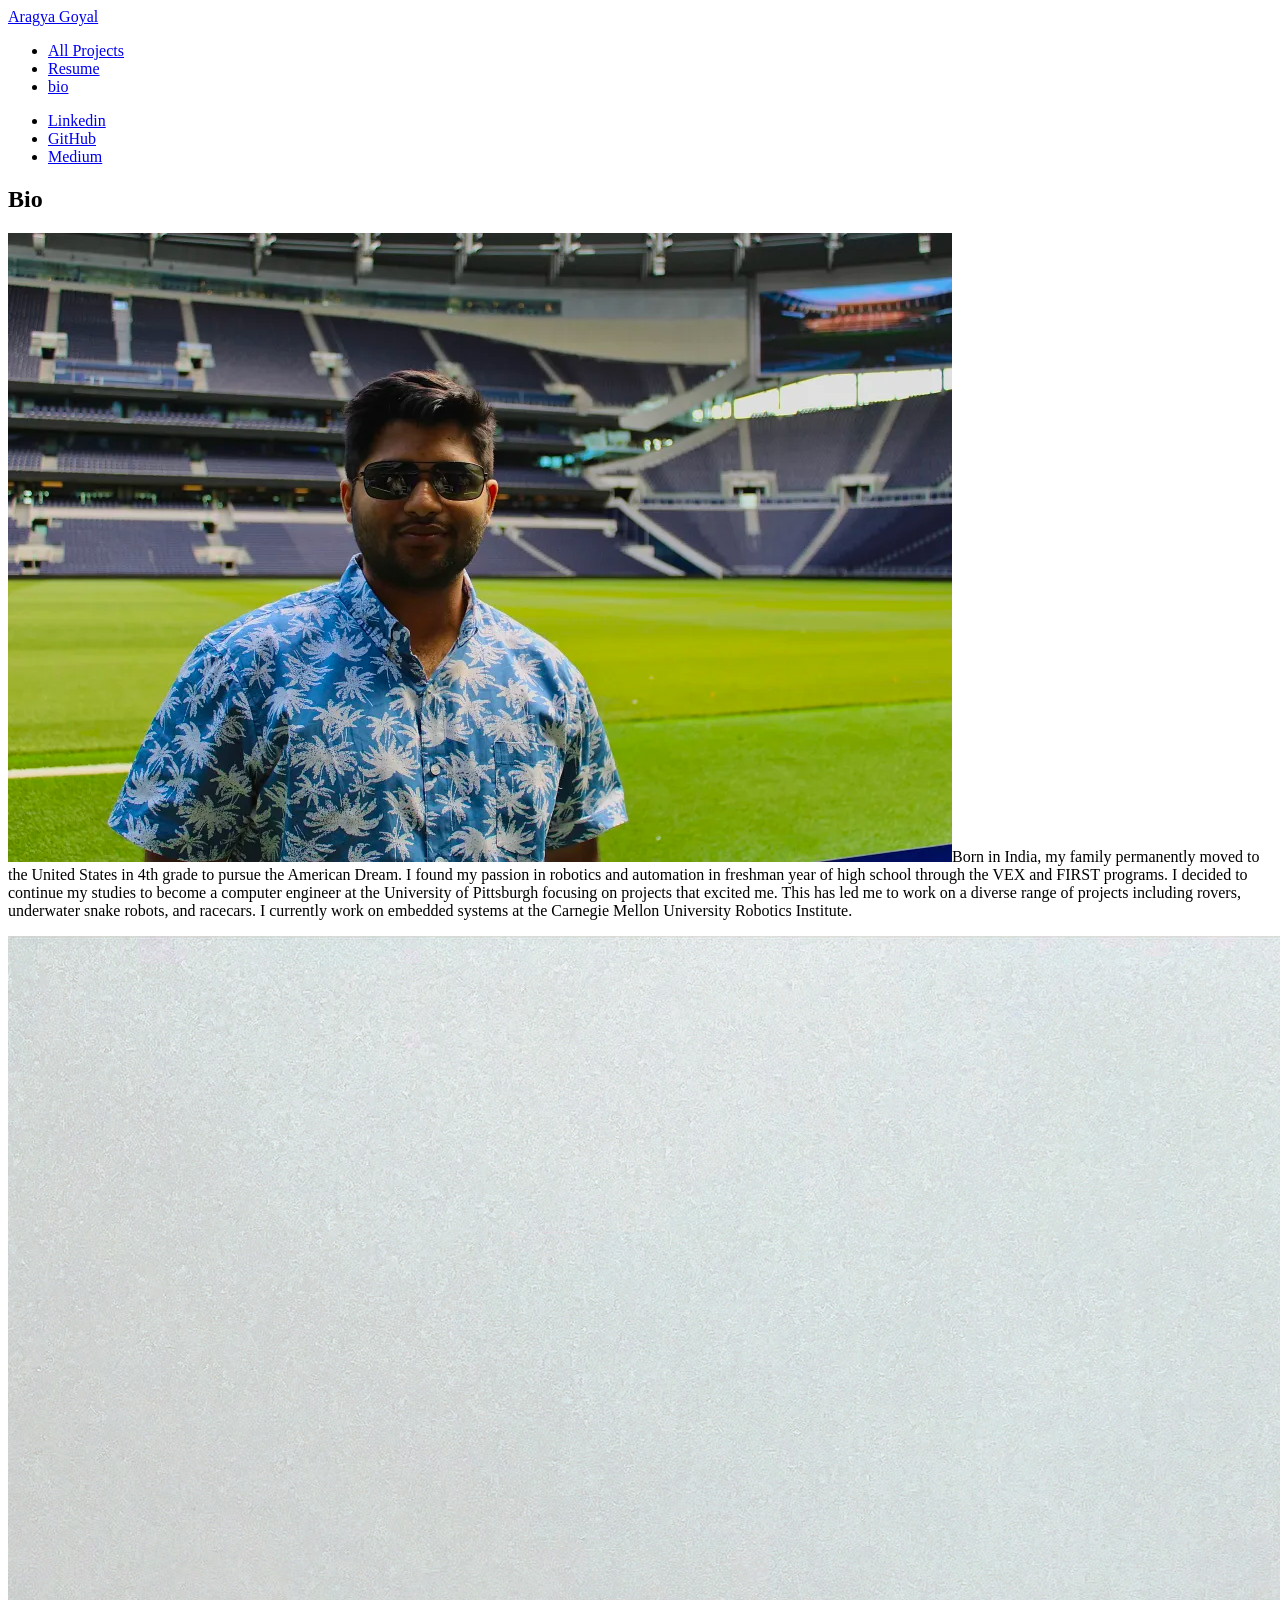
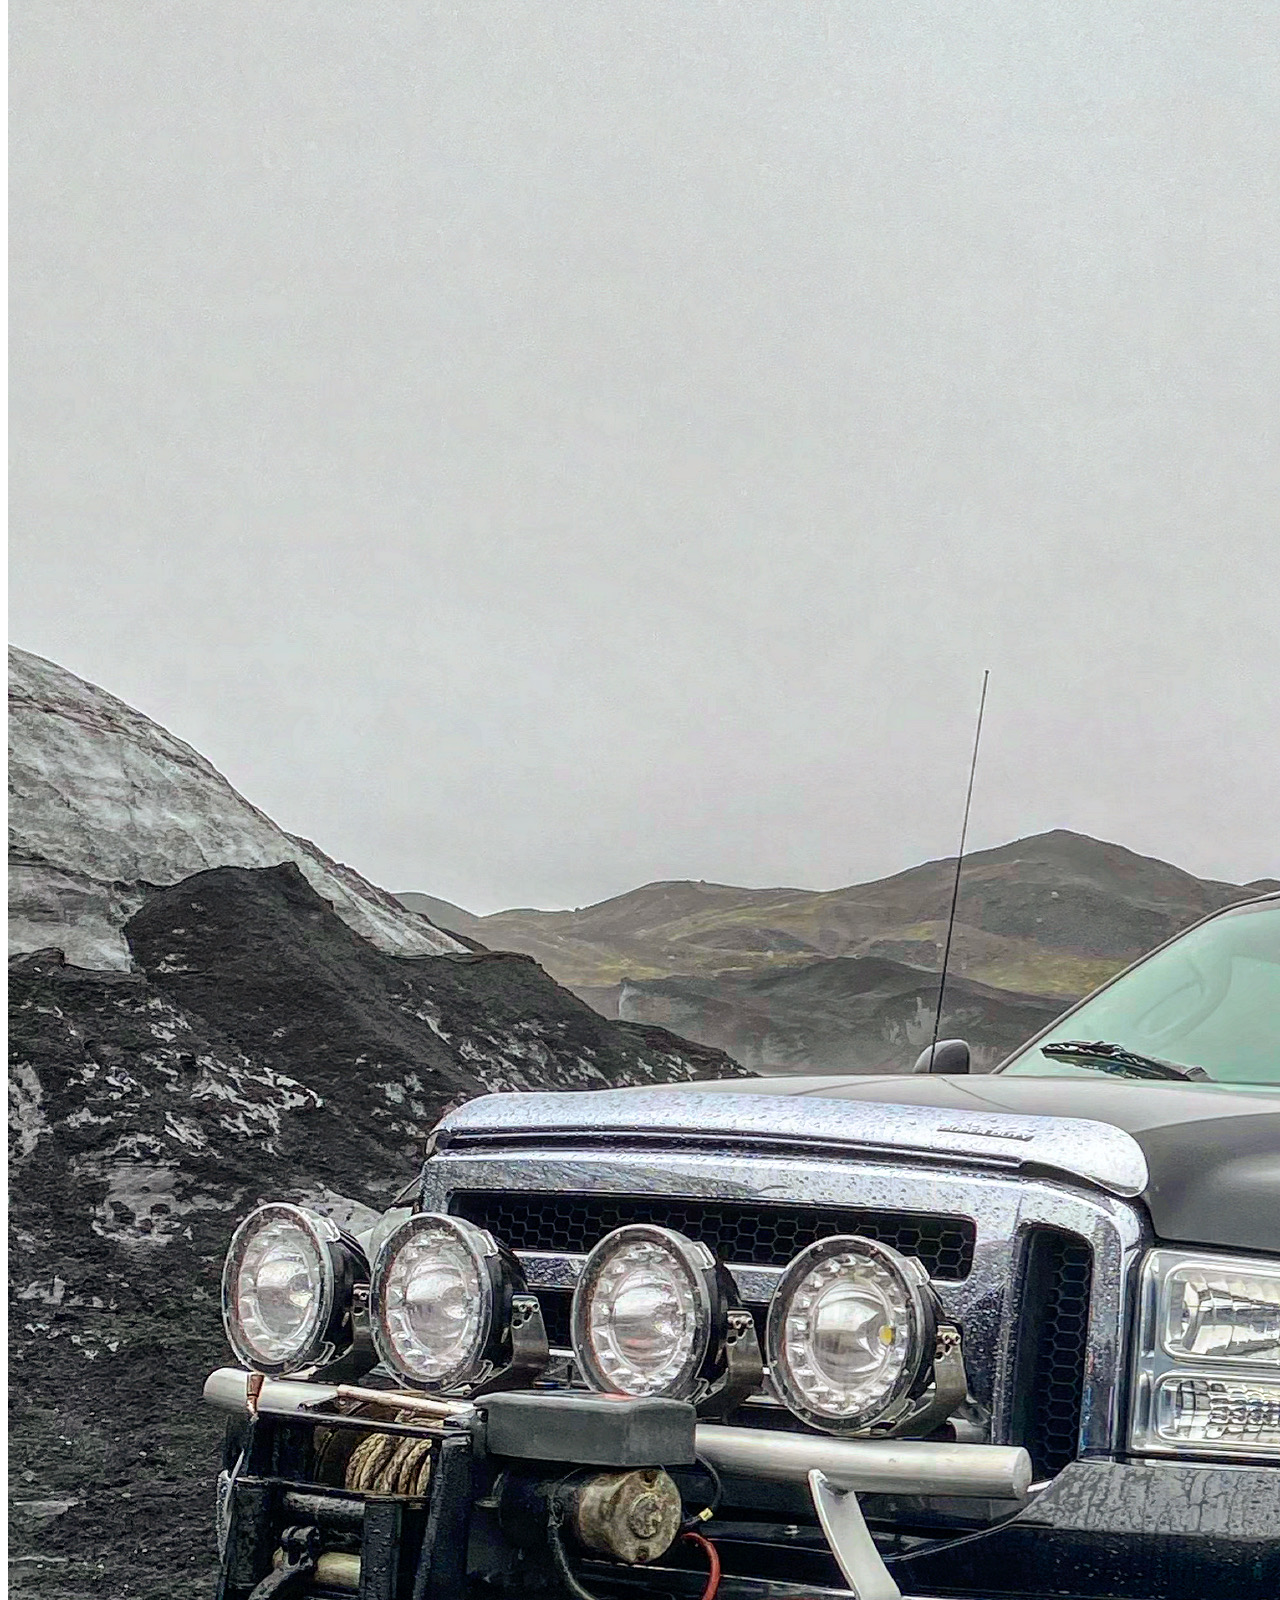
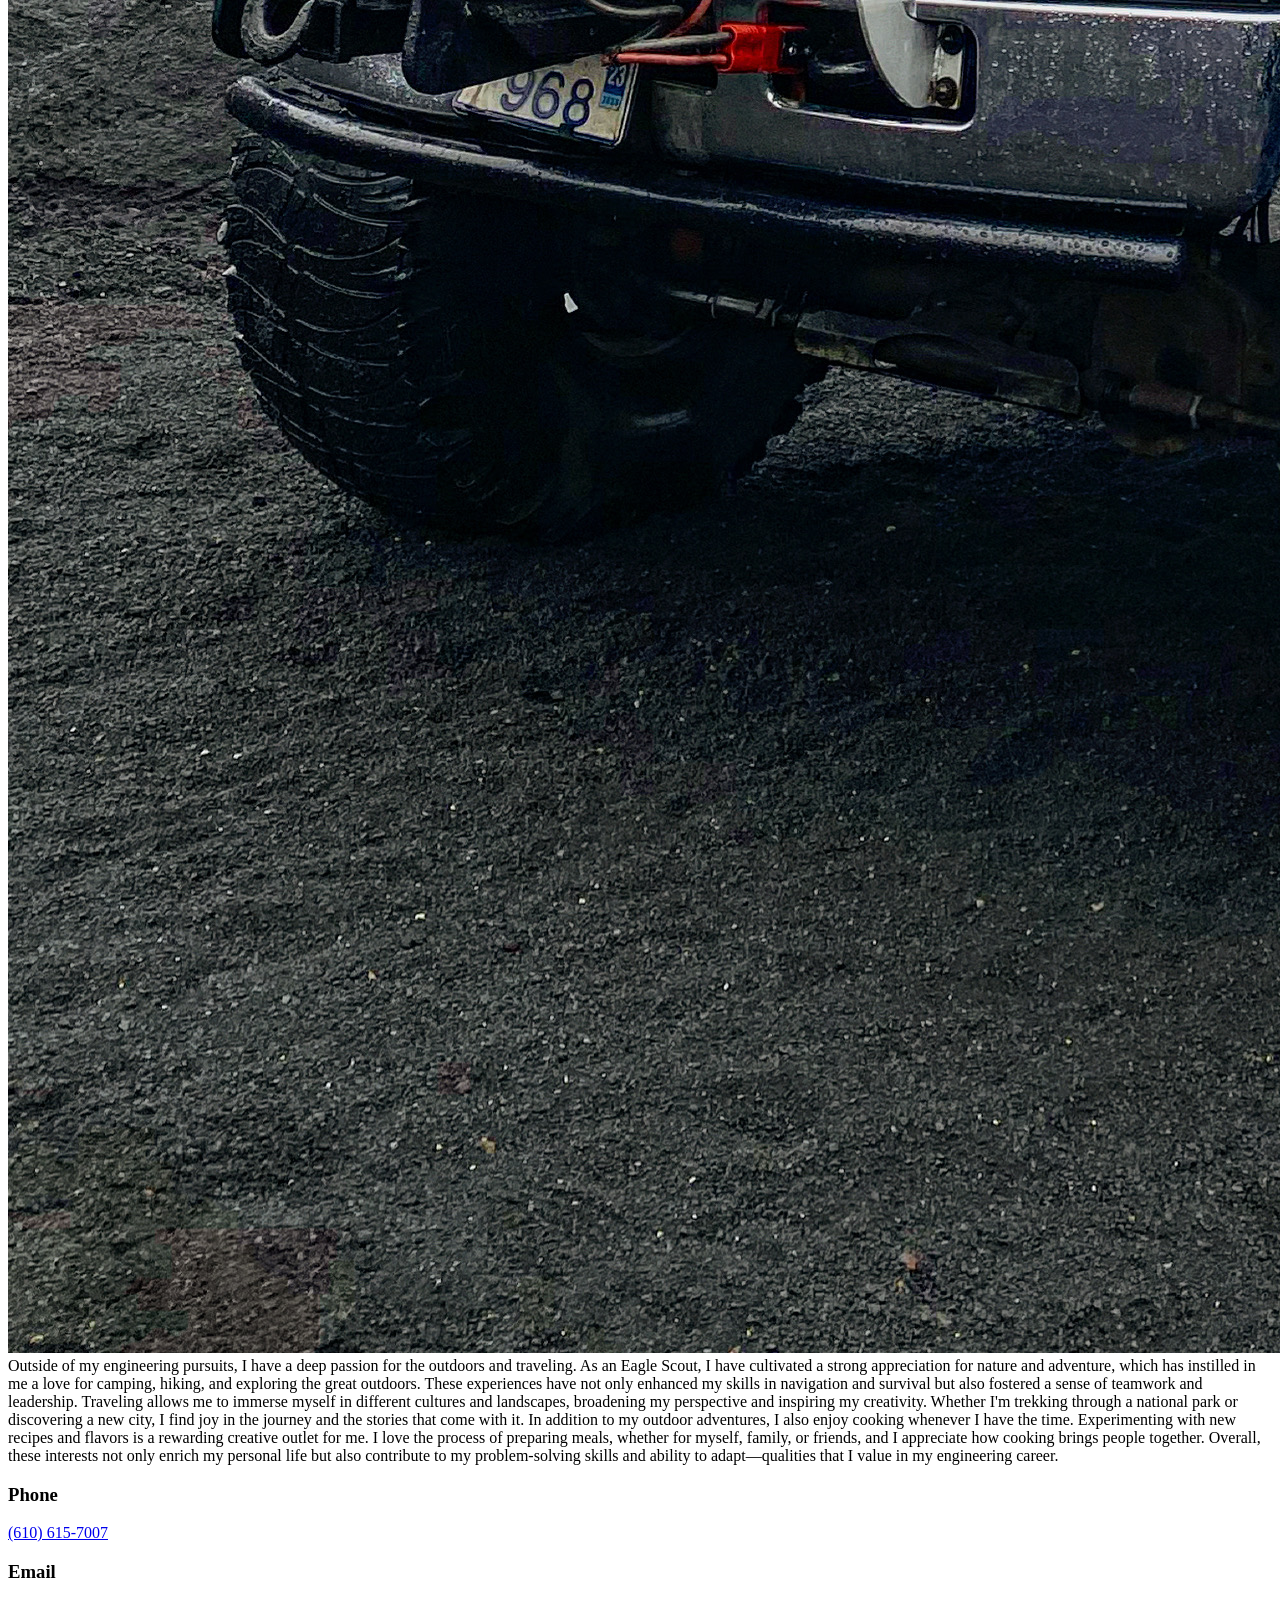
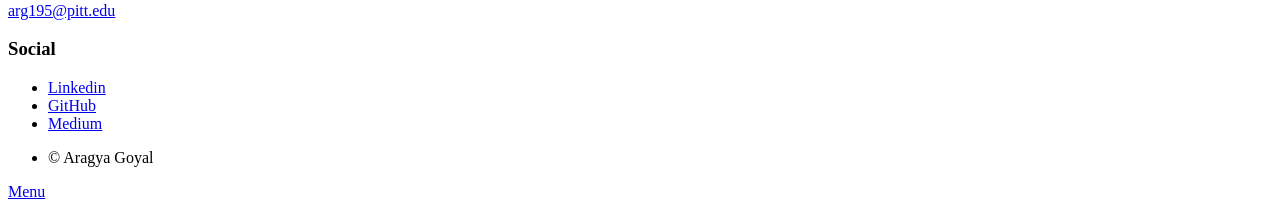
==== bio.html @ 7ede954e "Merge branch 'devel' of https://github.com/Aragya1642/Aragya1642.github.io into devel" ====
<!DOCTYPE HTML>
<!--
	Massively by HTML5 UP
	html5up.net | @ajlkn
	Free for personal and commercial use under the CCA 3.0 license (html5up.net/license)
-->
<html>
	<head>
		<title>Elements Reference - Massively by HTML5 UP</title>
		<meta charset="utf-8" />
		<meta name="viewport" content="width=device-width, initial-scale=1, user-scalable=no" />
		<link rel="stylesheet" href="assets/css/main.css" />
		<noscript><link rel="stylesheet" href="assets/css/noscript.css" /></noscript>
	</head>
	<body class="is-preload">

		<!-- Wrapper -->
			<div id="wrapper">

				<!-- Header -->
					<header id="header">
						<a href="index.html" class="logo">Aragya Goyal</a>
					</header>

				<!-- Nav -->
					<nav id="nav">
						<ul class="links">
							<li><a href="index.html">All Projects</a></li>
                            <li><a href="resume.html">Resume</a></li>
							<li class="active"><a href="bio.html">bio</a></li>
						</ul>
						<ul class="icons">
							<li><a href="https://www.linkedin.com/in/aragya-goyal/" target="_blank" rel="noopener noreferrer" class="icon brands fa-linkedin"><span class="label">Linkedin</span></a></li>
							<li><a href="https://github.com/Aragya1642" target="_blank" rel="noopener noreferrer" class="icon brands fa-github"><span class="label">GitHub</span></a></li>
							<li><a href="https://medium.com/@agoyal1642" target="_blank" rel="noopener noreferrer" class="icon brands fa-medium"><span class="label">Medium</span></a></li>
						</ul>
					</nav>

				<!-- Main -->
					<div id="main">

						<!-- Post -->
							<section>
								<!-- Image -->
									<h2>Bio</h2>
									<p><span class="image left"><img src="images/aragya.webp" alt="" /></span>Born in India, my family permanently moved to the United States in 4th grade to pursue the American Dream. I found my passion in robotics and automation in freshman year of high school through the VEX and FIRST programs. I decided to continue my studies to become a computer engineer at the University of Pittsburgh focusing on projects that excited me. This has led me to work on a diverse range of projects including rovers, underwater snake robots, and racecars. I currently work on embedded systems at the Carnegie Mellon University Robotics Institute.</p>

									<p><span class="image right"><img src="images/aragya2.jpg" alt="" /></span>Outside of my engineering pursuits, I have a deep passion for the outdoors and traveling. As an Eagle Scout, I have cultivated a strong appreciation for nature and adventure, which has instilled in me a love for camping, hiking, and exploring the great outdoors. These experiences have not only enhanced my skills in navigation and survival but also fostered a sense of teamwork and leadership.

									Traveling allows me to immerse myself in different cultures and landscapes, broadening my perspective and inspiring my creativity. Whether I'm trekking through a national park or discovering a new city, I find joy in the journey and the stories that come with it.
										
									In addition to my outdoor adventures, I also enjoy cooking whenever I have the time. Experimenting with new recipes and flavors is a rewarding creative outlet for me. I love the process of preparing meals, whether for myself, family, or friends, and I appreciate how cooking brings people together.
										
									Overall, these interests not only enrich my personal life but also contribute to my problem-solving skills and ability to adapt—qualities that I value in my engineering career.</p>
							</section>
					</div>

				<!-- Footer -->
				<footer id="footer">
					<section>
						<h3>Phone</h3>
						<p><a href="#">(610) 615-7007</a></p>
					</section>
					<section>
						<h3>Email</h3>
						<p><a href="#">arg195@pitt.edu</a></p>
					</section>
					<section>
						<h3>Social</h3>
						<ul class="icons alt">
							<li><a href="https://www.linkedin.com/in/aragya-goyal/" target="_blank" rel="noopener noreferrer" class="icon brands fa-linkedin"><span class="label">Linkedin</span></a></li>
							<li><a href="https://github.com/Aragya1642" target="_blank" rel="noopener noreferrer" class="icon brands fa-github"><span class="label">GitHub</span></a></li>
							<li><a href="https://medium.com/@agoyal1642" target="_blank" rel="noopener noreferrer" class="icon brands fa-medium"><span class="label">Medium</span></a></li>
						</ul>
					</section>
				</footer>

				<!-- Copyright -->
				<div id="copyright">
					<ul><li>&copy; Aragya Goyal</li></ul>
				</div>

			</div>

		<!-- Scripts -->
			<script src="assets/js/jquery.min.js"></script>
			<script src="assets/js/jquery.scrollex.min.js"></script>
			<script src="assets/js/jquery.scrolly.min.js"></script>
			<script src="assets/js/browser.min.js"></script>
			<script src="assets/js/breakpoints.min.js"></script>
			<script src="assets/js/util.js"></script>
			<script src="assets/js/main.js"></script>

	</body>
</html>
---- assets/css/main.css ----
@import url(fontawesome-all.min.css);
@import url("https://fonts.googleapis.com/css?family=Merriweather:300,700,300italic,700italic|Source+Sans+Pro:900");

/*
	Massively by HTML5 UP
	html5up.net | @ajlkn
	Free for personal and commercial use under the CCA 3.0 license (html5up.net/license)
*/

html, body, div, span, applet, object,
iframe, h1, h2, h3, h4, h5, h6, p, blockquote,
pre, a, abbr, acronym, address, big, cite,
code, del, dfn, em, img, ins, kbd, q, s, samp,
small, strike, strong, sub, sup, tt, var, b,
u, i, center, dl, dt, dd, ol, ul, li, fieldset,
form, label, legend, table, caption, tbody,
tfoot, thead, tr, th, td, article, aside,
canvas, details, embed, figure, figcaption,
footer, header, hgroup, menu, nav, output, ruby,
section, summary, time, mark, audio, video {
	margin: 0;
	padding: 0;
	border: 0;
	font-size: 100%;
	font: inherit;
	vertical-align: baseline;}

article, aside, details, figcaption, figure,
footer, header, hgroup, menu, nav, section {
	display: block;}

body {
	line-height: 1;
}

ol, ul {
	list-style: none;
}

blockquote, q {
	quotes: none;
}

	blockquote:before, blockquote:after, q:before, q:after {
		content: '';
		content: none;
	}

table {
	border-collapse: collapse;
	border-spacing: 0;
}

body {
	-webkit-text-size-adjust: none;
}

mark {
	background-color: transparent;
	color: inherit;
}

input::-moz-focus-inner {
	border: 0;
	padding: 0;
}

input, select, textarea {
	-moz-appearance: none;
	-webkit-appearance: none;
	-ms-appearance: none;
	appearance: none;
}

/* Basic */

	@-ms-viewport {
		width: device-width;
	}

	body {
		-ms-overflow-style: scrollbar;
	}

	@media screen and (max-width: 480px) {

		html, body {
			min-width: 320px;
		}

	}

	html {
		box-sizing: border-box;
	}

	*, *:before, *:after {
		box-sizing: inherit;
	}

	body {
		background-color: #1e252d;
	}

		body.is-preload *, body.is-preload *:before, body.is-preload *:after {
			-moz-animation: none !important;
			-webkit-animation: none !important;
			-ms-animation: none !important;
			animation: none !important;
			-moz-transition: none !important;
			-webkit-transition: none !important;
			-ms-transition: none !important;
			transition: none !important;
		}

/* Type */

	html {
		font-size: 16pt;
	}

		@media screen and (max-width: 1680px) {

			html {
				font-size: 12pt;
			}

		}

		@media screen and (max-width: 1280px) {

			html {
				font-size: 11pt;
			}

		}

		@media screen and (max-width: 360px) {

			html {
				font-size: 10pt;
			}

		}

	body {
		color: #212931;
	}

	body, input, select, textarea {
		font-family: "Merriweather", Georgia, serif;
		font-weight: 300;
		font-size: 1rem;
		line-height: 2.375;
	}

	a {
		-moz-transition: color 0.2s ease-in-out, background-color 0.2s ease-in-out, border-color 0.2s ease-in-out, box-shadow 0.2s ease-in-out;
		-webkit-transition: color 0.2s ease-in-out, background-color 0.2s ease-in-out, border-color 0.2s ease-in-out, box-shadow 0.2s ease-in-out;
		-ms-transition: color 0.2s ease-in-out, background-color 0.2s ease-in-out, border-color 0.2s ease-in-out, box-shadow 0.2s ease-in-out;
		transition: color 0.2s ease-in-out, background-color 0.2s ease-in-out, border-color 0.2s ease-in-out, box-shadow 0.2s ease-in-out;
		border-bottom: dotted 1px;
		text-decoration: none;
	}

		a:hover {
			border-bottom-color: transparent;
		}

	strong, b {
		font-weight: 600;
	}

	em, i {
		font-style: italic;
	}

	p {
		text-align: justify;
		margin: 0 0 2rem 0;
	}

	h1, h2, h3, h4, h5, h6 {
		font-family: "Source Sans Pro", Helvetica, sans-serif;
		font-weight: 900;
		line-height: 1.5;
		letter-spacing: 0.075em;
		text-transform: uppercase;
		margin: 0 0 1rem 0;
	}

		h1 a, h2 a, h3 a, h4 a, h5 a, h6 a {
			border-bottom: 0;
			color: inherit;
			text-decoration: none;
		}

	h1 {
		font-size: 4rem;
		line-height: 1.1;
		margin: 0 0 2rem 0;
	}

	h2 {
		font-size: 1.75rem;
		line-height: 1.3;
		margin: 0 0 1.5rem 0;
	}

	h3 {
		font-size: 1.25rem;
		margin: 0 0 1.5rem 0;
	}

	h4 {
		font-size: 1rem;
	}

	h5 {
		font-size: 0.9rem;
	}

	h6 {
		font-size: 0.8rem;
	}

	sub {
		font-size: 0.8rem;
		position: relative;
		top: 0.5rem;
	}

	sup {
		font-size: 0.8rem;
		position: relative;
		top: -0.5rem;
	}

	blockquote {
		border-left: solid 4px;
		font-style: italic;
		margin: 0 0 2rem 0;
		padding: 0.5rem 0 0.5rem 2rem;
	}

	code {
		border: solid 2px;
		font-family: "Courier New", monospace;
		font-size: 0.9rem;
		margin: 0 0.25rem;
		padding: 0.25rem 0.65rem;
	}

	pre {
		-webkit-overflow-scrolling: touch;
		font-family: "Courier New", monospace;
		font-size: 0.9rem;
		margin: 0 0 2rem 0;
	}

		pre code {
			display: block;
			line-height: 1.75;
			padding: 1rem 1.5rem;
			overflow-x: auto;
		}

	hr {
		border: 0;
		border-bottom: solid 2px;
		margin: 3rem 0;
	}

		hr.major {
			margin: 5rem 0;
		}

	.align-left {
		text-align: left;
	}

	.align-center {
		text-align: center;
	}

	.align-right {
		text-align: right;
	}

	input, select, textarea {
		color: #212931;
	}

	a {
		color: #212931;
		border-bottom-color: rgba(33, 41, 49, 0.5);
	}

		a:hover {
			border-bottom-color: transparent;
			color: #18bfef !important;
		}

	strong, b {
		color: #212931;
	}

	h1, h2, h3, h4, h5, h6 {
		color: #212931;
	}

	blockquote {
		border-left-color: #eeeeee;
	}

	code {
		background: rgba(220, 220, 220, 0.25);
		border-color: #eeeeee;
	}

	hr {
		border-bottom-color: #eeeeee;
	}

/* Row */

	.row {
		display: flex;
		flex-wrap: wrap;
		box-sizing: border-box;
		align-items: stretch;
	}

		.row > * {
			box-sizing: border-box;
		}

		.row.gtr-uniform > * > :last-child {
			margin-bottom: 0;
		}

		.row.aln-left {
			justify-content: flex-start;
		}

		.row.aln-center {
			justify-content: center;
		}

		.row.aln-right {
			justify-content: flex-end;
		}

		.row.aln-top {
			align-items: flex-start;
		}

		.row.aln-middle {
			align-items: center;
		}

		.row.aln-bottom {
			align-items: flex-end;
		}

		.row > .imp {
			order: -1;
		}

		.row > .col-1 {
			width: 8.33333%;
		}

		.row > .off-1 {
			margin-left: 8.33333%;
		}

		.row > .col-2 {
			width: 16.66667%;
		}

		.row > .off-2 {
			margin-left: 16.66667%;
		}

		.row > .col-3 {
			width: 25%;
		}

		.row > .off-3 {
			margin-left: 25%;
		}

		.row > .col-4 {
			width: 33.33333%;
		}

		.row > .off-4 {
			margin-left: 33.33333%;
		}

		.row > .col-5 {
			width: 41.66667%;
		}

		.row > .off-5 {
			margin-left: 41.66667%;
		}

		.row > .col-6 {
			width: 50%;
		}

		.row > .off-6 {
			margin-left: 50%;
		}

		.row > .col-7 {
			width: 58.33333%;
		}

		.row > .off-7 {
			margin-left: 58.33333%;
		}

		.row > .col-8 {
			width: 66.66667%;
		}

		.row > .off-8 {
			margin-left: 66.66667%;
		}

		.row > .col-9 {
			width: 75%;
		}

		.row > .off-9 {
			margin-left: 75%;
		}

		.row > .col-10 {
			width: 83.33333%;
		}

		.row > .off-10 {
			margin-left: 83.33333%;
		}

		.row > .col-11 {
			width: 91.66667%;
		}

		.row > .off-11 {
			margin-left: 91.66667%;
		}

		.row > .col-12 {
			width: 100%;
		}

		.row > .off-12 {
			margin-left: 100%;
		}

		.row.gtr-0 {
			margin-top: 0;
			margin-left: 0rem;
		}

			.row.gtr-0 > * {
				padding: 0 0 0 0rem;
			}

			.row.gtr-0.gtr-uniform {
				margin-top: 0rem;
			}

				.row.gtr-0.gtr-uniform > * {
					padding-top: 0rem;
				}

		.row.gtr-25 {
			margin-top: 0;
			margin-left: -0.375rem;
		}

			.row.gtr-25 > * {
				padding: 0 0 0 0.375rem;
			}

			.row.gtr-25.gtr-uniform {
				margin-top: -0.375rem;
			}

				.row.gtr-25.gtr-uniform > * {
					padding-top: 0.375rem;
				}

		.row.gtr-50 {
			margin-top: 0;
			margin-left: -0.75rem;
		}

			.row.gtr-50 > * {
				padding: 0 0 0 0.75rem;
			}

			.row.gtr-50.gtr-uniform {
				margin-top: -0.75rem;
			}

				.row.gtr-50.gtr-uniform > * {
					padding-top: 0.75rem;
				}

		.row {
			margin-top: 0;
			margin-left: -1.5rem;
		}

			.row > * {
				padding: 0 0 0 1.5rem;
			}

			.row.gtr-uniform {
				margin-top: -1.5rem;
			}

				.row.gtr-uniform > * {
					padding-top: 1.5rem;
				}

		.row.gtr-150 {
			margin-top: 0;
			margin-left: -2.25rem;
		}

			.row.gtr-150 > * {
				padding: 0 0 0 2.25rem;
			}

			.row.gtr-150.gtr-uniform {
				margin-top: -2.25rem;
			}

				.row.gtr-150.gtr-uniform > * {
					padding-top: 2.25rem;
				}

		.row.gtr-200 {
			margin-top: 0;
			margin-left: -3rem;
		}

			.row.gtr-200 > * {
				padding: 0 0 0 3rem;
			}

			.row.gtr-200.gtr-uniform {
				margin-top: -3rem;
			}

				.row.gtr-200.gtr-uniform > * {
					padding-top: 3rem;
				}

		@media screen and (max-width: 1680px) {

			.row {
				display: flex;
				flex-wrap: wrap;
				box-sizing: border-box;
				align-items: stretch;
			}

				.row > * {
					box-sizing: border-box;
				}

				.row.gtr-uniform > * > :last-child {
					margin-bottom: 0;
				}

				.row.aln-left {
					justify-content: flex-start;
				}

				.row.aln-center {
					justify-content: center;
				}

				.row.aln-right {
					justify-content: flex-end;
				}

				.row.aln-top {
					align-items: flex-start;
				}

				.row.aln-middle {
					align-items: center;
				}

				.row.aln-bottom {
					align-items: flex-end;
				}

				.row > .imp-xlarge {
					order: -1;
				}

				.row > .col-1-xlarge {
					width: 8.33333%;
				}

				.row > .off-1-xlarge {
					margin-left: 8.33333%;
				}

				.row > .col-2-xlarge {
					width: 16.66667%;
				}

				.row > .off-2-xlarge {
					margin-left: 16.66667%;
				}

				.row > .col-3-xlarge {
					width: 25%;
				}

				.row > .off-3-xlarge {
					margin-left: 25%;
				}

				.row > .col-4-xlarge {
					width: 33.33333%;
				}

				.row > .off-4-xlarge {
					margin-left: 33.33333%;
				}

				.row > .col-5-xlarge {
					width: 41.66667%;
				}

				.row > .off-5-xlarge {
					margin-left: 41.66667%;
				}

				.row > .col-6-xlarge {
					width: 50%;
				}

				.row > .off-6-xlarge {
					margin-left: 50%;
				}

				.row > .col-7-xlarge {
					width: 58.33333%;
				}

				.row > .off-7-xlarge {
					margin-left: 58.33333%;
				}

				.row > .col-8-xlarge {
					width: 66.66667%;
				}

				.row > .off-8-xlarge {
					margin-left: 66.66667%;
				}

				.row > .col-9-xlarge {
					width: 75%;
				}

				.row > .off-9-xlarge {
					margin-left: 75%;
				}

				.row > .col-10-xlarge {
					width: 83.33333%;
				}

				.row > .off-10-xlarge {
					margin-left: 83.33333%;
				}

				.row > .col-11-xlarge {
					width: 91.66667%;
				}

				.row > .off-11-xlarge {
					margin-left: 91.66667%;
				}

				.row > .col-12-xlarge {
					width: 100%;
				}

				.row > .off-12-xlarge {
					margin-left: 100%;
				}

				.row.gtr-0 {
					margin-top: 0;
					margin-left: 0rem;
				}

					.row.gtr-0 > * {
						padding: 0 0 0 0rem;
					}

					.row.gtr-0.gtr-uniform {
						margin-top: 0rem;
					}

						.row.gtr-0.gtr-uniform > * {
							padding-top: 0rem;
						}

				.row.gtr-25 {
					margin-top: 0;
					margin-left: -0.375rem;
				}

					.row.gtr-25 > * {
						padding: 0 0 0 0.375rem;
					}

					.row.gtr-25.gtr-uniform {
						margin-top: -0.375rem;
					}

						.row.gtr-25.gtr-uniform > * {
							padding-top: 0.375rem;
						}

				.row.gtr-50 {
					margin-top: 0;
					margin-left: -0.75rem;
				}

					.row.gtr-50 > * {
						padding: 0 0 0 0.75rem;
					}

					.row.gtr-50.gtr-uniform {
						margin-top: -0.75rem;
					}

						.row.gtr-50.gtr-uniform > * {
							padding-top: 0.75rem;
						}

				.row {
					margin-top: 0;
					margin-left: -1.5rem;
				}

					.row > * {
						padding: 0 0 0 1.5rem;
					}

					.row.gtr-uniform {
						margin-top: -1.5rem;
					}

						.row.gtr-uniform > * {
							padding-top: 1.5rem;
						}

				.row.gtr-150 {
					margin-top: 0;
					margin-left: -2.25rem;
				}

					.row.gtr-150 > * {
						padding: 0 0 0 2.25rem;
					}

					.row.gtr-150.gtr-uniform {
						margin-top: -2.25rem;
					}

						.row.gtr-150.gtr-uniform > * {
							padding-top: 2.25rem;
						}

				.row.gtr-200 {
					margin-top: 0;
					margin-left: -3rem;
				}

					.row.gtr-200 > * {
						padding: 0 0 0 3rem;
					}

					.row.gtr-200.gtr-uniform {
						margin-top: -3rem;
					}

						.row.gtr-200.gtr-uniform > * {
							padding-top: 3rem;
						}

		}

		@media screen and (max-width: 1280px) {

			.row {
				display: flex;
				flex-wrap: wrap;
				box-sizing: border-box;
				align-items: stretch;
			}

				.row > * {
					box-sizing: border-box;
				}

				.row.gtr-uniform > * > :last-child {
					margin-bottom: 0;
				}

				.row.aln-left {
					justify-content: flex-start;
				}

				.row.aln-center {
					justify-content: center;
				}

				.row.aln-right {
					justify-content: flex-end;
				}

				.row.aln-top {
					align-items: flex-start;
				}

				.row.aln-middle {
					align-items: center;
				}

				.row.aln-bottom {
					align-items: flex-end;
				}

				.row > .imp-large {
					order: -1;
				}

				.row > .col-1-large {
					width: 8.33333%;
				}

				.row > .off-1-large {
					margin-left: 8.33333%;
				}

				.row > .col-2-large {
					width: 16.66667%;
				}

				.row > .off-2-large {
					margin-left: 16.66667%;
				}

				.row > .col-3-large {
					width: 25%;
				}

				.row > .off-3-large {
					margin-left: 25%;
				}

				.row > .col-4-large {
					width: 33.33333%;
				}

				.row > .off-4-large {
					margin-left: 33.33333%;
				}

				.row > .col-5-large {
					width: 41.66667%;
				}

				.row > .off-5-large {
					margin-left: 41.66667%;
				}

				.row > .col-6-large {
					width: 50%;
				}

				.row > .off-6-large {
					margin-left: 50%;
				}

				.row > .col-7-large {
					width: 58.33333%;
				}

				.row > .off-7-large {
					margin-left: 58.33333%;
				}

				.row > .col-8-large {
					width: 66.66667%;
				}

				.row > .off-8-large {
					margin-left: 66.66667%;
				}

				.row > .col-9-large {
					width: 75%;
				}

				.row > .off-9-large {
					margin-left: 75%;
				}

				.row > .col-10-large {
					width: 83.33333%;
				}

				.row > .off-10-large {
					margin-left: 83.33333%;
				}

				.row > .col-11-large {
					width: 91.66667%;
				}

				.row > .off-11-large {
					margin-left: 91.66667%;
				}

				.row > .col-12-large {
					width: 100%;
				}

				.row > .off-12-large {
					margin-left: 100%;
				}

				.row.gtr-0 {
					margin-top: 0;
					margin-left: 0rem;
				}

					.row.gtr-0 > * {
						padding: 0 0 0 0rem;
					}

					.row.gtr-0.gtr-uniform {
						margin-top: 0rem;
					}

						.row.gtr-0.gtr-uniform > * {
							padding-top: 0rem;
						}

				.row.gtr-25 {
					margin-top: 0;
					margin-left: -0.375rem;
				}

					.row.gtr-25 > * {
						padding: 0 0 0 0.375rem;
					}

					.row.gtr-25.gtr-uniform {
						margin-top: -0.375rem;
					}

						.row.gtr-25.gtr-uniform > * {
							padding-top: 0.375rem;
						}

				.row.gtr-50 {
					margin-top: 0;
					margin-left: -0.75rem;
				}

					.row.gtr-50 > * {
						padding: 0 0 0 0.75rem;
					}

					.row.gtr-50.gtr-uniform {
						margin-top: -0.75rem;
					}

						.row.gtr-50.gtr-uniform > * {
							padding-top: 0.75rem;
						}

				.row {
					margin-top: 0;
					margin-left: -1.5rem;
				}

					.row > * {
						padding: 0 0 0 1.5rem;
					}

					.row.gtr-uniform {
						margin-top: -1.5rem;
					}

						.row.gtr-uniform > * {
							padding-top: 1.5rem;
						}

				.row.gtr-150 {
					margin-top: 0;
					margin-left: -2.25rem;
				}

					.row.gtr-150 > * {
						padding: 0 0 0 2.25rem;
					}

					.row.gtr-150.gtr-uniform {
						margin-top: -2.25rem;
					}

						.row.gtr-150.gtr-uniform > * {
							padding-top: 2.25rem;
						}

				.row.gtr-200 {
					margin-top: 0;
					margin-left: -3rem;
				}

					.row.gtr-200 > * {
						padding: 0 0 0 3rem;
					}

					.row.gtr-200.gtr-uniform {
						margin-top: -3rem;
					}

						.row.gtr-200.gtr-uniform > * {
							padding-top: 3rem;
						}

		}

		@media screen and (max-width: 980px) {

			.row {
				display: flex;
				flex-wrap: wrap;
				box-sizing: border-box;
				align-items: stretch;
			}

				.row > * {
					box-sizing: border-box;
				}

				.row.gtr-uniform > * > :last-child {
					margin-bottom: 0;
				}

				.row.aln-left {
					justify-content: flex-start;
				}

				.row.aln-center {
					justify-content: center;
				}

				.row.aln-right {
					justify-content: flex-end;
				}

				.row.aln-top {
					align-items: flex-start;
				}

				.row.aln-middle {
					align-items: center;
				}

				.row.aln-bottom {
					align-items: flex-end;
				}

				.row > .imp-medium {
					order: -1;
				}

				.row > .col-1-medium {
					width: 8.33333%;
				}

				.row > .off-1-medium {
					margin-left: 8.33333%;
				}

				.row > .col-2-medium {
					width: 16.66667%;
				}

				.row > .off-2-medium {
					margin-left: 16.66667%;
				}

				.row > .col-3-medium {
					width: 25%;
				}

				.row > .off-3-medium {
					margin-left: 25%;
				}

				.row > .col-4-medium {
					width: 33.33333%;
				}

				.row > .off-4-medium {
					margin-left: 33.33333%;
				}

				.row > .col-5-medium {
					width: 41.66667%;
				}

				.row > .off-5-medium {
					margin-left: 41.66667%;
				}

				.row > .col-6-medium {
					width: 50%;
				}

				.row > .off-6-medium {
					margin-left: 50%;
				}

				.row > .col-7-medium {
					width: 58.33333%;
				}

				.row > .off-7-medium {
					margin-left: 58.33333%;
				}

				.row > .col-8-medium {
					width: 66.66667%;
				}

				.row > .off-8-medium {
					margin-left: 66.66667%;
				}

				.row > .col-9-medium {
					width: 75%;
				}

				.row > .off-9-medium {
					margin-left: 75%;
				}

				.row > .col-10-medium {
					width: 83.33333%;
				}

				.row > .off-10-medium {
					margin-left: 83.33333%;
				}

				.row > .col-11-medium {
					width: 91.66667%;
				}

				.row > .off-11-medium {
					margin-left: 91.66667%;
				}

				.row > .col-12-medium {
					width: 100%;
				}

				.row > .off-12-medium {
					margin-left: 100%;
				}

				.row.gtr-0 {
					margin-top: 0;
					margin-left: 0rem;
				}

					.row.gtr-0 > * {
						padding: 0 0 0 0rem;
					}

					.row.gtr-0.gtr-uniform {
						margin-top: 0rem;
					}

						.row.gtr-0.gtr-uniform > * {
							padding-top: 0rem;
						}

				.row.gtr-25 {
					margin-top: 0;
					margin-left: -0.375rem;
				}

					.row.gtr-25 > * {
						padding: 0 0 0 0.375rem;
					}

					.row.gtr-25.gtr-uniform {
						margin-top: -0.375rem;
					}

						.row.gtr-25.gtr-uniform > * {
							padding-top: 0.375rem;
						}

				.row.gtr-50 {
					margin-top: 0;
					margin-left: -0.75rem;
				}

					.row.gtr-50 > * {
						padding: 0 0 0 0.75rem;
					}

					.row.gtr-50.gtr-uniform {
						margin-top: -0.75rem;
					}

						.row.gtr-50.gtr-uniform > * {
							padding-top: 0.75rem;
						}

				.row {
					margin-top: 0;
					margin-left: -1.5rem;
				}

					.row > * {
						padding: 0 0 0 1.5rem;
					}

					.row.gtr-uniform {
						margin-top: -1.5rem;
					}

						.row.gtr-uniform > * {
							padding-top: 1.5rem;
						}

				.row.gtr-150 {
					margin-top: 0;
					margin-left: -2.25rem;
				}

					.row.gtr-150 > * {
						padding: 0 0 0 2.25rem;
					}

					.row.gtr-150.gtr-uniform {
						margin-top: -2.25rem;
					}

						.row.gtr-150.gtr-uniform > * {
							padding-top: 2.25rem;
						}

				.row.gtr-200 {
					margin-top: 0;
					margin-left: -3rem;
				}

					.row.gtr-200 > * {
						padding: 0 0 0 3rem;
					}

					.row.gtr-200.gtr-uniform {
						margin-top: -3rem;
					}

						.row.gtr-200.gtr-uniform > * {
							padding-top: 3rem;
						}

		}

		@media screen and (max-width: 736px) {

			.row {
				display: flex;
				flex-wrap: wrap;
				box-sizing: border-box;
				align-items: stretch;
			}

				.row > * {
					box-sizing: border-box;
				}

				.row.gtr-uniform > * > :last-child {
					margin-bottom: 0;
				}

				.row.aln-left {
					justify-content: flex-start;
				}

				.row.aln-center {
					justify-content: center;
				}

				.row.aln-right {
					justify-content: flex-end;
				}

				.row.aln-top {
					align-items: flex-start;
				}

				.row.aln-middle {
					align-items: center;
				}

				.row.aln-bottom {
					align-items: flex-end;
				}

				.row > .imp-small {
					order: -1;
				}

				.row > .col-1-small {
					width: 8.33333%;
				}

				.row > .off-1-small {
					margin-left: 8.33333%;
				}

				.row > .col-2-small {
					width: 16.66667%;
				}

				.row > .off-2-small {
					margin-left: 16.66667%;
				}

				.row > .col-3-small {
					width: 25%;
				}

				.row > .off-3-small {
					margin-left: 25%;
				}

				.row > .col-4-small {
					width: 33.33333%;
				}

				.row > .off-4-small {
					margin-left: 33.33333%;
				}

				.row > .col-5-small {
					width: 41.66667%;
				}

				.row > .off-5-small {
					margin-left: 41.66667%;
				}

				.row > .col-6-small {
					width: 50%;
				}

				.row > .off-6-small {
					margin-left: 50%;
				}

				.row > .col-7-small {
					width: 58.33333%;
				}

				.row > .off-7-small {
					margin-left: 58.33333%;
				}

				.row > .col-8-small {
					width: 66.66667%;
				}

				.row > .off-8-small {
					margin-left: 66.66667%;
				}

				.row > .col-9-small {
					width: 75%;
				}

				.row > .off-9-small {
					margin-left: 75%;
				}

				.row > .col-10-small {
					width: 83.33333%;
				}

				.row > .off-10-small {
					margin-left: 83.33333%;
				}

				.row > .col-11-small {
					width: 91.66667%;
				}

				.row > .off-11-small {
					margin-left: 91.66667%;
				}

				.row > .col-12-small {
					width: 100%;
				}

				.row > .off-12-small {
					margin-left: 100%;
				}

				.row.gtr-0 {
					margin-top: 0;
					margin-left: 0rem;
				}

					.row.gtr-0 > * {
						padding: 0 0 0 0rem;
					}

					.row.gtr-0.gtr-uniform {
						margin-top: 0rem;
					}

						.row.gtr-0.gtr-uniform > * {
							padding-top: 0rem;
						}

				.row.gtr-25 {
					margin-top: 0;
					margin-left: -0.375rem;
				}

					.row.gtr-25 > * {
						padding: 0 0 0 0.375rem;
					}

					.row.gtr-25.gtr-uniform {
						margin-top: -0.375rem;
					}

						.row.gtr-25.gtr-uniform > * {
							padding-top: 0.375rem;
						}

				.row.gtr-50 {
					margin-top: 0;
					margin-left: -0.75rem;
				}

					.row.gtr-50 > * {
						padding: 0 0 0 0.75rem;
					}

					.row.gtr-50.gtr-uniform {
						margin-top: -0.75rem;
					}

						.row.gtr-50.gtr-uniform > * {
							padding-top: 0.75rem;
						}

				.row {
					margin-top: 0;
					margin-left: -1.5rem;
				}

					.row > * {
						padding: 0 0 0 1.5rem;
					}

					.row.gtr-uniform {
						margin-top: -1.5rem;
					}

						.row.gtr-uniform > * {
							padding-top: 1.5rem;
						}

				.row.gtr-150 {
					margin-top: 0;
					margin-left: -2.25rem;
				}

					.row.gtr-150 > * {
						padding: 0 0 0 2.25rem;
					}

					.row.gtr-150.gtr-uniform {
						margin-top: -2.25rem;
					}

						.row.gtr-150.gtr-uniform > * {
							padding-top: 2.25rem;
						}

				.row.gtr-200 {
					margin-top: 0;
					margin-left: -3rem;
				}

					.row.gtr-200 > * {
						padding: 0 0 0 3rem;
					}

					.row.gtr-200.gtr-uniform {
						margin-top: -3rem;
					}

						.row.gtr-200.gtr-uniform > * {
							padding-top: 3rem;
						}

		}

		@media screen and (max-width: 480px) {

			.row {
				display: flex;
				flex-wrap: wrap;
				box-sizing: border-box;
				align-items: stretch;
			}

				.row > * {
					box-sizing: border-box;
				}

				.row.gtr-uniform > * > :last-child {
					margin-bottom: 0;
				}

				.row.aln-left {
					justify-content: flex-start;
				}

				.row.aln-center {
					justify-content: center;
				}

				.row.aln-right {
					justify-content: flex-end;
				}

				.row.aln-top {
					align-items: flex-start;
				}

				.row.aln-middle {
					align-items: center;
				}

				.row.aln-bottom {
					align-items: flex-end;
				}

				.row > .imp-xsmall {
					order: -1;
				}

				.row > .col-1-xsmall {
					width: 8.33333%;
				}

				.row > .off-1-xsmall {
					margin-left: 8.33333%;
				}

				.row > .col-2-xsmall {
					width: 16.66667%;
				}

				.row > .off-2-xsmall {
					margin-left: 16.66667%;
				}

				.row > .col-3-xsmall {
					width: 25%;
				}

				.row > .off-3-xsmall {
					margin-left: 25%;
				}

				.row > .col-4-xsmall {
					width: 33.33333%;
				}

				.row > .off-4-xsmall {
					margin-left: 33.33333%;
				}

				.row > .col-5-xsmall {
					width: 41.66667%;
				}

				.row > .off-5-xsmall {
					margin-left: 41.66667%;
				}

				.row > .col-6-xsmall {
					width: 50%;
				}

				.row > .off-6-xsmall {
					margin-left: 50%;
				}

				.row > .col-7-xsmall {
					width: 58.33333%;
				}

				.row > .off-7-xsmall {
					margin-left: 58.33333%;
				}

				.row > .col-8-xsmall {
					width: 66.66667%;
				}

				.row > .off-8-xsmall {
					margin-left: 66.66667%;
				}

				.row > .col-9-xsmall {
					width: 75%;
				}

				.row > .off-9-xsmall {
					margin-left: 75%;
				}

				.row > .col-10-xsmall {
					width: 83.33333%;
				}

				.row > .off-10-xsmall {
					margin-left: 83.33333%;
				}

				.row > .col-11-xsmall {
					width: 91.66667%;
				}

				.row > .off-11-xsmall {
					margin-left: 91.66667%;
				}

				.row > .col-12-xsmall {
					width: 100%;
				}

				.row > .off-12-xsmall {
					margin-left: 100%;
				}

				.row.gtr-0 {
					margin-top: 0;
					margin-left: 0rem;
				}

					.row.gtr-0 > * {
						padding: 0 0 0 0rem;
					}

					.row.gtr-0.gtr-uniform {
						margin-top: 0rem;
					}

						.row.gtr-0.gtr-uniform > * {
							padding-top: 0rem;
						}

				.row.gtr-25 {
					margin-top: 0;
					margin-left: -0.375rem;
				}

					.row.gtr-25 > * {
						padding: 0 0 0 0.375rem;
					}

					.row.gtr-25.gtr-uniform {
						margin-top: -0.375rem;
					}

						.row.gtr-25.gtr-uniform > * {
							padding-top: 0.375rem;
						}

				.row.gtr-50 {
					margin-top: 0;
					margin-left: -0.75rem;
				}

					.row.gtr-50 > * {
						padding: 0 0 0 0.75rem;
					}

					.row.gtr-50.gtr-uniform {
						margin-top: -0.75rem;
					}

						.row.gtr-50.gtr-uniform > * {
							padding-top: 0.75rem;
						}

				.row {
					margin-top: 0;
					margin-left: -1.5rem;
				}

					.row > * {
						padding: 0 0 0 1.5rem;
					}

					.row.gtr-uniform {
						margin-top: -1.5rem;
					}

						.row.gtr-uniform > * {
							padding-top: 1.5rem;
						}

				.row.gtr-150 {
					margin-top: 0;
					margin-left: -2.25rem;
				}

					.row.gtr-150 > * {
						padding: 0 0 0 2.25rem;
					}

					.row.gtr-150.gtr-uniform {
						margin-top: -2.25rem;
					}

						.row.gtr-150.gtr-uniform > * {
							padding-top: 2.25rem;
						}

				.row.gtr-200 {
					margin-top: 0;
					margin-left: -3rem;
				}

					.row.gtr-200 > * {
						padding: 0 0 0 3rem;
					}

					.row.gtr-200.gtr-uniform {
						margin-top: -3rem;
					}

						.row.gtr-200.gtr-uniform > * {
							padding-top: 3rem;
						}

		}

		@media screen and (max-width: 360px) {

			.row {
				display: flex;
				flex-wrap: wrap;
				box-sizing: border-box;
				align-items: stretch;
			}

				.row > * {
					box-sizing: border-box;
				}

				.row.gtr-uniform > * > :last-child {
					margin-bottom: 0;
				}

				.row.aln-left {
					justify-content: flex-start;
				}

				.row.aln-center {
					justify-content: center;
				}

				.row.aln-right {
					justify-content: flex-end;
				}

				.row.aln-top {
					align-items: flex-start;
				}

				.row.aln-middle {
					align-items: center;
				}

				.row.aln-bottom {
					align-items: flex-end;
				}

				.row > .imp-xxsmall {
					order: -1;
				}

				.row > .col-1-xxsmall {
					width: 8.33333%;
				}

				.row > .off-1-xxsmall {
					margin-left: 8.33333%;
				}

				.row > .col-2-xxsmall {
					width: 16.66667%;
				}

				.row > .off-2-xxsmall {
					margin-left: 16.66667%;
				}

				.row > .col-3-xxsmall {
					width: 25%;
				}

				.row > .off-3-xxsmall {
					margin-left: 25%;
				}

				.row > .col-4-xxsmall {
					width: 33.33333%;
				}

				.row > .off-4-xxsmall {
					margin-left: 33.33333%;
				}

				.row > .col-5-xxsmall {
					width: 41.66667%;
				}

				.row > .off-5-xxsmall {
					margin-left: 41.66667%;
				}

				.row > .col-6-xxsmall {
					width: 50%;
				}

				.row > .off-6-xxsmall {
					margin-left: 50%;
				}

				.row > .col-7-xxsmall {
					width: 58.33333%;
				}

				.row > .off-7-xxsmall {
					margin-left: 58.33333%;
				}

				.row > .col-8-xxsmall {
					width: 66.66667%;
				}

				.row > .off-8-xxsmall {
					margin-left: 66.66667%;
				}

				.row > .col-9-xxsmall {
					width: 75%;
				}

				.row > .off-9-xxsmall {
					margin-left: 75%;
				}

				.row > .col-10-xxsmall {
					width: 83.33333%;
				}

				.row > .off-10-xxsmall {
					margin-left: 83.33333%;
				}

				.row > .col-11-xxsmall {
					width: 91.66667%;
				}

				.row > .off-11-xxsmall {
					margin-left: 91.66667%;
				}

				.row > .col-12-xxsmall {
					width: 100%;
				}

				.row > .off-12-xxsmall {
					margin-left: 100%;
				}

				.row.gtr-0 {
					margin-top: 0;
					margin-left: 0rem;
				}

					.row.gtr-0 > * {
						padding: 0 0 0 0rem;
					}

					.row.gtr-0.gtr-uniform {
						margin-top: 0rem;
					}

						.row.gtr-0.gtr-uniform > * {
							padding-top: 0rem;
						}

				.row.gtr-25 {
					margin-top: 0;
					margin-left: -0.375rem;
				}

					.row.gtr-25 > * {
						padding: 0 0 0 0.375rem;
					}

					.row.gtr-25.gtr-uniform {
						margin-top: -0.375rem;
					}

						.row.gtr-25.gtr-uniform > * {
							padding-top: 0.375rem;
						}

				.row.gtr-50 {
					margin-top: 0;
					margin-left: -0.75rem;
				}

					.row.gtr-50 > * {
						padding: 0 0 0 0.75rem;
					}

					.row.gtr-50.gtr-uniform {
						margin-top: -0.75rem;
					}

						.row.gtr-50.gtr-uniform > * {
							padding-top: 0.75rem;
						}

				.row {
					margin-top: 0;
					margin-left: -1.5rem;
				}

					.row > * {
						padding: 0 0 0 1.5rem;
					}

					.row.gtr-uniform {
						margin-top: -1.5rem;
					}

						.row.gtr-uniform > * {
							padding-top: 1.5rem;
						}

				.row.gtr-150 {
					margin-top: 0;
					margin-left: -2.25rem;
				}

					.row.gtr-150 > * {
						padding: 0 0 0 2.25rem;
					}

					.row.gtr-150.gtr-uniform {
						margin-top: -2.25rem;
					}

						.row.gtr-150.gtr-uniform > * {
							padding-top: 2.25rem;
						}

				.row.gtr-200 {
					margin-top: 0;
					margin-left: -3rem;
				}

					.row.gtr-200 > * {
						padding: 0 0 0 3rem;
					}

					.row.gtr-200.gtr-uniform {
						margin-top: -3rem;
					}

						.row.gtr-200.gtr-uniform > * {
							padding-top: 3rem;
						}

		}

/* Box */

	.box {
		border: solid 2px;
		margin-bottom: 2rem;
		padding: 1.5rem;
	}

		.box > :last-child,
		.box > :last-child > :last-child,
		.box > :last-child > :last-child > :last-child {
			margin-bottom: 0;
		}

		.box.alt {
			border: 0;
			border-radius: 0;
			padding: 0;
		}

	.box {
		border-color: #eeeeee;
	}

/* Button */

	input[type="submit"],
	input[type="reset"],
	input[type="button"],
	button,
	.button {
		-moz-appearance: none;
		-webkit-appearance: none;
		-ms-appearance: none;
		appearance: none;
		-moz-transition: background-color 0.2s ease-in-out, box-shadow 0.2s ease-in-out, color 0.2s ease-in-out;
		-webkit-transition: background-color 0.2s ease-in-out, box-shadow 0.2s ease-in-out, color 0.2s ease-in-out;
		-ms-transition: background-color 0.2s ease-in-out, box-shadow 0.2s ease-in-out, color 0.2s ease-in-out;
		transition: background-color 0.2s ease-in-out, box-shadow 0.2s ease-in-out, color 0.2s ease-in-out;
		border: 0;
		border-radius: 0;
		cursor: pointer;
		display: inline-block;
		font-family: "Source Sans Pro", Helvetica, sans-serif;
		font-size: 0.8rem;
		font-weight: 900;
		letter-spacing: 0.075em;
		height: 3rem;
		line-height: 3rem;
		padding: 0 2rem;
		text-align: center;
		text-decoration: none;
		text-transform: uppercase;
		white-space: nowrap;
	}

		input[type="submit"].icon:before,
		input[type="reset"].icon:before,
		input[type="button"].icon:before,
		button.icon:before,
		.button.icon:before {
			margin-right: 0.5rem;
		}

		input[type="submit"].icon.solo,
		input[type="reset"].icon.solo,
		input[type="button"].icon.solo,
		button.icon.solo,
		.button.icon.solo {
			position: relative;
			width: 4rem;
			height: 4rem;
			line-height: 4rem;
			border-radius: 4rem;
			text-indent: 4rem;
			overflow: hidden;
			padding: 0;
			white-space: nowrap;
		}

			input[type="submit"].icon.solo:before,
			input[type="reset"].icon.solo:before,
			input[type="button"].icon.solo:before,
			button.icon.solo:before,
			.button.icon.solo:before {
				position: absolute;
				display: block;
				top: 0;
				left: 0;
				width: inherit;
				height: inherit;
				line-height: inherit;
				font-size: 1.25rem;
				margin-right: 0;
				text-align: center;
				text-indent: 0;
			}

		input[type="submit"].fit,
		input[type="reset"].fit,
		input[type="button"].fit,
		button.fit,
		.button.fit {
			width: 100%;
		}

		input[type="submit"].small,
		input[type="reset"].small,
		input[type="button"].small,
		button.small,
		.button.small {
			font-size: 0.7rem;
			height: 2.5rem;
			line-height: 2.5rem;
			padding: 0 1.5rem;
		}

		input[type="submit"].large,
		input[type="reset"].large,
		input[type="button"].large,
		button.large,
		.button.large {
			font-size: 0.9rem;
			height: 3.5rem;
			line-height: 3.5rem;
			padding: 0 2.75rem;
		}

		@media screen and (max-width: 980px) {

			input[type="submit"],
			input[type="reset"],
			input[type="button"],
			button,
			.button {
				font-size: 0.9rem;
				height: 3.25rem;
				line-height: 3.25rem;
			}

				input[type="submit"].large,
				input[type="reset"].large,
				input[type="button"].large,
				button.large,
				.button.large {
					font-size: 1rem;
					height: 3.75rem;
					line-height: 3.75rem;
				}

		}

		input[type="submit"].disabled, input[type="submit"]:disabled,
		input[type="reset"].disabled,
		input[type="reset"]:disabled,
		input[type="button"].disabled,
		input[type="button"]:disabled,
		button.disabled,
		button:disabled,
		.button.disabled,
		.button:disabled {
			pointer-events: none;
			opacity: 0.25;
		}

	input[type="submit"],
	input[type="reset"],
	input[type="button"],
	button,
	.button {
		background-color: transparent;
		box-shadow: inset 0 0 0 2px #212931;
		color: #212931 !important;
	}

		input[type="submit"]:hover,
		input[type="reset"]:hover,
		input[type="button"]:hover,
		button:hover,
		.button:hover {
			box-shadow: inset 0 0 0 2px #18bfef;
			color: #18bfef !important;
		}

		input[type="submit"].primary,
		input[type="reset"].primary,
		input[type="button"].primary,
		button.primary,
		.button.primary {
			background-color: #212931;
			box-shadow: none;
			color: #ffffff !important;
		}

			input[type="submit"].primary:hover,
			input[type="reset"].primary:hover,
			input[type="button"].primary:hover,
			button.primary:hover,
			.button.primary:hover {
				background-color: #18bfef;
			}

/* Form */

	form {
		margin: 0 0 2rem 0;
	}

		form > :last-child {
			margin-bottom: 0;
		}

		form > .fields {
			display: -moz-flex;
			display: -webkit-flex;
			display: -ms-flex;
			display: flex;
			-moz-flex-wrap: wrap;
			-webkit-flex-wrap: wrap;
			-ms-flex-wrap: wrap;
			flex-wrap: wrap;
			width: calc(100% + 3rem);
			margin: -1.5rem 0 2rem -1.5rem;
		}

			form > .fields > .field {
				-moz-flex-grow: 0;
				-webkit-flex-grow: 0;
				-ms-flex-grow: 0;
				flex-grow: 0;
				-moz-flex-shrink: 0;
				-webkit-flex-shrink: 0;
				-ms-flex-shrink: 0;
				flex-shrink: 0;
				padding: 1.5rem 0 0 1.5rem;
				width: calc(100% - 1.5rem);
			}

				form > .fields > .field.half {
					width: calc(50% - 0.75rem);
				}

				form > .fields > .field.third {
					width: calc(100%/3 - 0.5rem);
				}

				form > .fields > .field.quarter {
					width: calc(25% - 0.375rem);
				}

		@media screen and (max-width: 480px) {

			form > .fields {
				width: calc(100% + 3rem);
				margin: -1.5rem 0 2rem -1.5rem;
			}

				form > .fields > .field {
					padding: 1.5rem 0 0 1.5rem;
					width: calc(100% - 1.5rem);
				}

					form > .fields > .field.half {
						width: calc(100% - 1.5rem);
					}

					form > .fields > .field.third {
						width: calc(100% - 1.5rem);
					}

					form > .fields > .field.quarter {
						width: calc(100% - 1.5rem);
					}

		}

	label {
		display: block;
		font-family: "Source Sans Pro", Helvetica, sans-serif;
		font-weight: 900;
		line-height: 1.5;
		letter-spacing: 0.075em;
		font-size: 0.8rem;
		text-transform: uppercase;
		margin: 0 0 0.75rem 0;
	}

		@media screen and (max-width: 980px) {

			label {
				font-size: 0.9rem;
			}

		}

	input[type="text"],
	input[type="password"],
	input[type="email"],
	select,
	textarea {
		-moz-appearance: none;
		-webkit-appearance: none;
		-ms-appearance: none;
		appearance: none;
		background: transparent;
		border-radius: 0;
		border: solid 2px;
		color: inherit;
		display: block;
		outline: 0;
		padding: 0 1rem;
		text-decoration: none;
		width: 100%;
	}

		input[type="text"]:invalid,
		input[type="password"]:invalid,
		input[type="email"]:invalid,
		select:invalid,
		textarea:invalid {
			box-shadow: none;
		}

	select {
		background-size: 1.25rem;
		background-repeat: no-repeat;
		background-position: calc(100% - 1rem) center;
		height: 3rem;
		padding-right: 3rem;
		text-overflow: ellipsis;
	}

		select:focus::-ms-value {
			background-color: transparent;
		}

		select::-ms-expand {
			display: none;
		}

	input[type="text"],
	input[type="password"],
	input[type="email"],
	select {
		height: 3rem;
	}

	textarea {
		padding: 0.75rem 1rem;
	}

	input[type="checkbox"],
	input[type="radio"] {
		-moz-appearance: none;
		-webkit-appearance: none;
		-ms-appearance: none;
		appearance: none;
		display: block;
		float: left;
		margin-right: -2rem;
		opacity: 0;
		width: 1rem;
		z-index: -1;
	}

		input[type="checkbox"] + label,
		input[type="radio"] + label {
			text-decoration: none;
			cursor: pointer;
			display: inline-block;
			font-size: 1rem;
			letter-spacing: 0;
			font-family: "Merriweather", Georgia, serif;
			text-transform: none;
			font-weight: 300;
			padding-left: 2.8rem;
			padding-right: 1rem;
			position: relative;
		}

			input[type="checkbox"] + label:before,
			input[type="radio"] + label:before {
				-moz-osx-font-smoothing: grayscale;
				-webkit-font-smoothing: antialiased;
				display: inline-block;
				font-style: normal;
				font-variant: normal;
				text-rendering: auto;
				line-height: 1;
				text-transform: none !important;
				font-family: 'Font Awesome 5 Free';
				font-weight: 900;
			}

			input[type="checkbox"] + label:before,
			input[type="radio"] + label:before {
				border-radius: 0;
				border: solid 2px;
				content: '';
				display: inline-block;
				font-size: 0.8rem;
				height: 1.8rem;
				left: 0;
				line-height: 1.65rem;
				position: absolute;
				text-align: center;
				top: -0.125rem;
				width: 1.8rem;
			}

		input[type="checkbox"]:checked + label:before,
		input[type="radio"]:checked + label:before {
			content: '\f00c';
		}

	input[type="checkbox"] + label:before {
		border-radius: 0;
	}

	input[type="radio"] + label:before {
		border-radius: 100%;
	}

	::-webkit-input-placeholder {
		opacity: 1.0;
	}

	:-moz-placeholder {
		opacity: 1.0;
	}

	::-moz-placeholder {
		opacity: 1.0;
	}

	:-ms-input-placeholder {
		opacity: 1.0;
	}

	label {
		color: #212931;
	}

	input[type="text"],
	input[type="password"],
	input[type="email"],
	select,
	textarea {
		border-color: #eeeeee;
	}

		input[type="text"]:focus,
		input[type="password"]:focus,
		input[type="email"]:focus,
		select:focus,
		textarea:focus {
			border-color: #18bfef;
		}

	select {
		background-image: url("data:image/svg+xml;charset=utf8,%3Csvg xmlns='http://www.w3.org/2000/svg' width='40' height='40' preserveAspectRatio='none' viewBox='0 0 40 40'%3E%3Cpath d='M9.4,12.3l10.4,10.4l10.4-10.4c0.2-0.2,0.5-0.4,0.9-0.4c0.3,0,0.6,0.1,0.9,0.4l3.3,3.3c0.2,0.2,0.4,0.5,0.4,0.9 c0,0.4-0.1,0.6-0.4,0.9L20.7,31.9c-0.2,0.2-0.5,0.4-0.9,0.4c-0.3,0-0.6-0.1-0.9-0.4L4.3,17.3c-0.2-0.2-0.4-0.5-0.4-0.9 c0-0.4,0.1-0.6,0.4-0.9l3.3-3.3c0.2-0.2,0.5-0.4,0.9-0.4S9.1,12.1,9.4,12.3z' fill='%23eeeeee' /%3E%3C/svg%3E");
	}

		select option {
			background-color: #ffffff;
			color: #212931;
		}

	.select-wrapper:before {
		color: #eeeeee;
	}

	input[type="checkbox"] + label,
	input[type="radio"] + label {
		color: #212931;
	}

		input[type="checkbox"] + label:before,
		input[type="radio"] + label:before {
			border-color: #eeeeee;
		}

	input[type="checkbox"]:checked + label:before,
	input[type="radio"]:checked + label:before {
		background-color: #212931;
		border-color: #212931;
		color: #ffffff;
	}

	input[type="checkbox"]:focus + label:before,
	input[type="radio"]:focus + label:before {
		border-color: #18bfef;
	}

	::-webkit-input-placeholder {
		color: #909498 !important;
	}

	:-moz-placeholder {
		color: #909498 !important;
	}

	::-moz-placeholder {
		color: #909498 !important;
	}

	:-ms-input-placeholder {
		color: #909498 !important;
	}

	.formerize-placeholder {
		color: #909498 !important;
	}

/* Icon */

	.icon {
		text-decoration: none;
		border-bottom: none;
		position: relative;
	}

		.icon:before {
			-moz-osx-font-smoothing: grayscale;
			-webkit-font-smoothing: antialiased;
			display: inline-block;
			font-style: normal;
			font-variant: normal;
			text-rendering: auto;
			line-height: 1;
			text-transform: none !important;
			font-family: 'Font Awesome 5 Free';
			font-weight: 400;
		}

		.icon > .label {
			display: none;
		}

		.icon:before {
			line-height: inherit;
		}

		.icon.solid:before {
			font-weight: 900;
		}

		.icon.brands:before {
			font-family: 'Font Awesome 5 Brands';
		}

/* Image */

	.image {
		border: 0;
		display: inline-block;
		position: relative;
	}

		.image img {
			display: block;
		}

		.image.left, .image.right {
			max-width: 40%;
		}

			.image.left img, .image.right img {
				width: 100%;
			}

		.image.left {
			float: left;
			margin: 0 2rem 2rem 0;
			top: 0.75rem;
		}

		.image.right {
			float: right;
			margin: 0 0 2rem 2rem;
			top: 0.75rem;
		}

		.image.fit {
			display: block;
			margin: 2.5rem 0;
			width: 100%;
		}

			.image.fit:first-child {
				margin-top: 0;
			}

			.image.fit img {
				width: 100%;
			}

		.image.main {
			display: block;
			margin: 4rem 0;
			width: 100%;
		}

			.image.main:first-child {
				margin-top: 0;
			}

			.image.main img {
				width: 100%;
			}

		@media screen and (max-width: 736px) {

			.image.fit {
				margin: 2rem 0;
			}

			.image.main {
				margin: 2rem 0;
			}

		}

	a.image {
		overflow: hidden;
	}

		a.image img {
			-moz-transition: -moz-transform 0.2s ease-out;
			-webkit-transition: -webkit-transform 0.2s ease-out;
			-ms-transition: -ms-transform 0.2s ease-out;
			transition: transform 0.2s ease-out;
		}

		a.image:hover img {
			-moz-transform: scale(1.05);
			-webkit-transform: scale(1.05);
			-ms-transform: scale(1.05);
			transform: scale(1.05);
		}

/* Actions */

	ul.actions {
		display: -moz-flex;
		display: -webkit-flex;
		display: -ms-flex;
		display: flex;
		cursor: default;
		list-style: none;
		margin-left: -1rem;
		padding-left: 0;
	}

		ul.actions li {
			padding: 0 0 0 1rem;
			vertical-align: middle;
		}

		ul.actions.special {
			-moz-justify-content: center;
			-webkit-justify-content: center;
			-ms-justify-content: center;
			justify-content: center;
			width: 100%;
			margin-left: 0;
		}

			ul.actions.special li:first-child {
				padding-left: 0;
			}

		ul.actions.stacked {
			-moz-flex-direction: column;
			-webkit-flex-direction: column;
			-ms-flex-direction: column;
			flex-direction: column;
			margin-left: 0;
		}

			ul.actions.stacked li {
				padding: 1.3rem 0 0 0;
			}

				ul.actions.stacked li:first-child {
					padding-top: 0;
				}

		ul.actions.fit {
			width: calc(100% + 1rem);
		}

			ul.actions.fit li {
				-moz-flex-grow: 1;
				-webkit-flex-grow: 1;
				-ms-flex-grow: 1;
				flex-grow: 1;
				-moz-flex-shrink: 1;
				-webkit-flex-shrink: 1;
				-ms-flex-shrink: 1;
				flex-shrink: 1;
				width: 100%;
			}

				ul.actions.fit li > * {
					width: 100%;
				}

			ul.actions.fit.stacked {
				width: 100%;
			}

		@media screen and (max-width: 480px) {

			ul.actions:not(.fixed) {
				-moz-flex-direction: column;
				-webkit-flex-direction: column;
				-ms-flex-direction: column;
				flex-direction: column;
				margin-left: 0;
				width: 100% !important;
			}

				ul.actions:not(.fixed) li {
					-moz-flex-grow: 1;
					-webkit-flex-grow: 1;
					-ms-flex-grow: 1;
					flex-grow: 1;
					-moz-flex-shrink: 1;
					-webkit-flex-shrink: 1;
					-ms-flex-shrink: 1;
					flex-shrink: 1;
					padding: 1rem 0 0 0;
					text-align: center;
					width: 100%;
				}

					ul.actions:not(.fixed) li > * {
						width: 100%;
					}

					ul.actions:not(.fixed) li:first-child {
						padding-top: 0;
					}

					ul.actions:not(.fixed) li input[type="submit"],
					ul.actions:not(.fixed) li input[type="reset"],
					ul.actions:not(.fixed) li input[type="button"],
					ul.actions:not(.fixed) li button,
					ul.actions:not(.fixed) li .button {
						width: 100%;
					}

						ul.actions:not(.fixed) li input[type="submit"].icon:before,
						ul.actions:not(.fixed) li input[type="reset"].icon:before,
						ul.actions:not(.fixed) li input[type="button"].icon:before,
						ul.actions:not(.fixed) li button.icon:before,
						ul.actions:not(.fixed) li .button.icon:before {
							margin-left: -0.5rem;
						}

		}

/* Icons */

	ul.icons {
		cursor: default;
		list-style: none;
		padding-left: 0;
	}

		ul.icons li {
			display: inline-block;
			padding: 0 0.5rem 0 0;
			vertical-align: middle;
		}

			ul.icons li:last-child {
				padding-right: 0;
			}

			ul.icons li .icon:before {
				width: 2.25rem;
				height: 2.25rem;
				line-height: 2.25rem;
				display: inline-block;
				text-align: center;
				border-radius: 100%;
				font-size: 1.25rem;
			}

		ul.icons.alt li .icon:before {
			-moz-transition: color 0.2s ease-in-out, background-color 0.2s ease-in-out, border-color 0.2s ease-in-out, box-shadow 0.2s ease-in-out;
			-webkit-transition: color 0.2s ease-in-out, background-color 0.2s ease-in-out, border-color 0.2s ease-in-out, box-shadow 0.2s ease-in-out;
			-ms-transition: color 0.2s ease-in-out, background-color 0.2s ease-in-out, border-color 0.2s ease-in-out, box-shadow 0.2s ease-in-out;
			transition: color 0.2s ease-in-out, background-color 0.2s ease-in-out, border-color 0.2s ease-in-out, box-shadow 0.2s ease-in-out;
			font-size: 1rem;
		}

/* List */

	ol {
		list-style: decimal;
		margin: 0 0 2rem 0;
		padding-left: 1.25rem;
	}

		ol li {
			padding-left: 0.25rem;
		}

	ul {
		list-style: disc;
		margin: 0 0 2rem 0;
		padding-left: 1rem;
	}

		ul li {
			padding-left: 0.5rem;
		}

		ul.divided {
			list-style: none;
			padding-left: 0;
		}

			ul.divided li {
				border-top: solid 1px;
				padding: 0.5rem 0;
			}

				ul.divided li:first-child {
					border-top: 0;
					padding-top: 0;
				}

	dl {
		margin: 0 0 2rem 0;
	}

		dl dt {
			display: block;
			font-weight: 600;
			margin: 0 0 1rem 0;
		}

		dl dd {
			margin-left: 2rem;
		}

	ul.divided li {
		border-top-color: #eeeeee;
	}

	ul.icons li a.icon:hover:before {
		color: #18bfef;
	}

	ul.icons.alt li .icon:before {
		box-shadow: inset 0 0 0 2px #eeeeee;
	}

	ul.icons.alt li a.icon:hover:before {
		box-shadow: inset 0 0 0 2px #18bfef;
	}

/* Section/Article */

	section.special, article.special {
		text-align: center;
	}

	header {
		cursor: default;
	}

		header > .date {
			display: block;
			font-size: 0.8rem;
			height: 1;
			margin: 0 0 1rem 0;
			position: relative;
		}

		header > p {
			font-style: italic;
		}

		header > h1 + p {
			font-size: 1.1rem;
			margin-top: -0.5rem;
			line-height: 2;
		}

		header > h2 + p {
			font-size: 1rem;
			margin-top: -0.75rem;
		}

		header > h3 + p {
			font-size: 0.9rem;
			margin-top: -0.75rem;
		}

		header > h4 + p {
			font-size: 0.8rem;
			margin-top: -0.75rem;
		}

		header.major {
			margin: 0 0 4rem 0;
			text-align: center;
		}

			header.major > :last-child {
				margin-bottom: 0;
			}

			header.major > p {
				margin-top: 0;
				text-align: center;
			}

			header.major > .date {
				font-size: 1rem;
				margin: 0 0 4rem 0;
			}

				header.major > .date:before, header.major > .date:after {
					content: '';
					display: block;
					position: absolute;
					top: 50%;
					width: calc(50% - 6rem);
					border-top: solid 2px;
				}

				header.major > .date:before {
					left: 0;
				}

				header.major > .date:after {
					right: 0;
				}

		@media screen and (max-width: 980px) {

			header br {
				display: none;
			}

		}

		@media screen and (max-width: 736px) {

			header.major {
				margin: 0 0 2rem 0;
			}

		}

	header.major .date:before, header.major .date:after {
		border-top-color: #eeeeee;
	}

/* Table */

	.table-wrapper {
		-webkit-overflow-scrolling: touch;
		overflow-x: auto;
	}

	table {
		margin: 0 0 2rem 0;
		width: 100%;
	}

		table tbody tr {
			border: solid 1px;
			border-left: 0;
			border-right: 0;
		}

		table td {
			padding: 0.75rem 0.75rem;
		}

		table th {
			font-family: "Source Sans Pro", Helvetica, sans-serif;
			font-size: 0.8rem;
			font-weight: 900;
			letter-spacing: 0.075em;
			line-height: 1.5;
			padding: 0 0.75rem 0.75rem 0.75rem;
			text-align: left;
			text-transform: uppercase;
		}

			@media screen and (max-width: 980px) {

				table th {
					font-size: 0.9rem;
				}

			}

		table thead {
			border-bottom: solid 2px;
		}

		table tfoot {
			border-top: solid 2px;
		}

		table.alt {
			border-collapse: separate;
		}

			table.alt tbody tr td {
				border: solid 1px;
				border-left-width: 0;
				border-top-width: 0;
			}

				table.alt tbody tr td:first-child {
					border-left-width: 1px;
				}

			table.alt tbody tr:first-child td {
				border-top-width: 1px;
			}

			table.alt thead {
				border-bottom: 0;
			}

			table.alt tfoot {
				border-top: 0;
			}

	table tbody tr {
		border-color: #eeeeee;
	}

		table tbody tr:nth-child(2n + 1) {
			background-color: rgba(220, 220, 220, 0.25);
		}

	table th {
		color: #212931;
	}

	table thead {
		border-bottom-color: #eeeeee;
	}

	table tfoot {
		border-top-color: #eeeeee;
	}

	table.alt tbody tr td {
		border-color: #eeeeee;
	}

/* Pagination */

	.pagination {
		display: -moz-inline-flex;
		display: -webkit-inline-flex;
		display: -ms-inline-flex;
		display: inline-flex;
		-moz-user-select: none;
		-webkit-user-select: none;
		-ms-user-select: none;
		user-select: none;
		cursor: default;
		list-style: none;
		margin: 0 0 2rem 2px;
		padding: 0;
	}

		.pagination a, .pagination span {
			-moz-transition: background-color 0.2s ease-in-out, border-color 0.2s ease-in-out, box-shadow 0.2s ease-in-out, color 0.2s ease-in-out;
			-webkit-transition: background-color 0.2s ease-in-out, border-color 0.2s ease-in-out, box-shadow 0.2s ease-in-out, color 0.2s ease-in-out;
			-ms-transition: background-color 0.2s ease-in-out, border-color 0.2s ease-in-out, box-shadow 0.2s ease-in-out, color 0.2s ease-in-out;
			transition: background-color 0.2s ease-in-out, border-color 0.2s ease-in-out, box-shadow 0.2s ease-in-out, color 0.2s ease-in-out;
			border: solid 2px;
			display: inline-block;
			font-family: "Source Sans Pro", Helvetica, sans-serif;
			font-size: 0.8rem;
			font-weight: 900;
			height: 3rem;
			letter-spacing: 0.075em;
			line-height: calc(3rem - 4px);
			margin-left: -2px;
			min-width: 3rem;
			position: relative;
			text-align: center;
			text-decoration: none;
			text-transform: uppercase;
		}

		.pagination .next, .pagination .previous {
			text-decoration: none;
			padding: 0 1.75rem;
		}

			.pagination .next:before, .pagination .previous:before {
				-moz-osx-font-smoothing: grayscale;
				-webkit-font-smoothing: antialiased;
				display: inline-block;
				font-style: normal;
				font-variant: normal;
				text-rendering: auto;
				line-height: 1;
				text-transform: none !important;
				font-family: 'Font Awesome 5 Free';
				font-weight: 900;
			}

			.pagination .next:before, .pagination .previous:before {
				display: inline-block;
				color: inherit !important;
				line-height: inherit;
			}

		.pagination .previous:before {
			content: '\f104';
			margin-right: 0.9375em;
		}

		.pagination .next:before {
			content: '\f105';
			float: right;
			margin-left: 0.9375em;
		}

		@media screen and (max-width: 980px) {

			.pagination a, .pagination span {
				font-size: 0.9rem;
			}

		}

		@media screen and (max-width: 480px) {

			.pagination .page, .pagination .extra {
				display: none;
			}

		}

	.pagination a, .pagination span {
		border-color: #eeeeee;
	}

	.pagination a {
		color: #212931 !important;
	}

		.pagination a:hover {
			color: #18bfef !important;
			border-color: #18bfef;
			z-index: 1;
		}

			.pagination a:hover + a,
			.pagination a:hover + span {
				border-left-color: #18bfef;
			}

		.pagination a.active {
			background-color: #eeeeee;
		}

	.pagination span {
		color: #eeeeee;
	}

/* Wrapper */

	#wrapper {
		-moz-transition: opacity 0.5s ease;
		-webkit-transition: opacity 0.5s ease;
		-ms-transition: opacity 0.5s ease;
		transition: opacity 0.5s ease;
		position: relative;
		z-index: 1;
		overflow: hidden;
	}

		#wrapper > .bg {
			position: absolute;
			top: 0;
			left: 0;
			width: 100%;
			height: 100%;
			background-color: #212931;
			background-image: url("../../images/overlay.png"), linear-gradient(0deg, rgba(0, 0, 0, 0.1), rgba(0, 0, 0, 0.1)), url("../../images/bg.jpg");
			background-size: auto,								auto,														100% auto;
			background-position: center,								center,														top center;
			background-repeat: repeat,								no-repeat,													no-repeat;
			background-attachment: scroll,								scroll,														scroll;
			z-index: -1;
		}

			#wrapper > .bg.fixed {
				position: fixed;
				width: 100vw;
				height: 100vh;
			}

		#wrapper.fade-in:before {
			pointer-events: none;
			-moz-transition: opacity 1s ease-in-out;
			-webkit-transition: opacity 1s ease-in-out;
			-ms-transition: opacity 1s ease-in-out;
			transition: opacity 1s ease-in-out;
			-moz-transition-delay: 0.75s;
			-webkit-transition-delay: 0.75s;
			-ms-transition-delay: 0.75s;
			transition-delay: 0.75s;
			background: #1e252d;
			content: '';
			display: block;
			height: 100%;
			left: 0;
			opacity: 0;
			position: fixed;
			top: 0;
			width: 100%;
		}

		body.is-preload #wrapper.fade-in:before {
			opacity: 1;
		}

		@media screen and (orientation: portrait) {

			#wrapper > .bg {
				background-size: auto,								auto,														auto 175%;
			}

		}

/* Intro */

	#intro {
		color: #ffffff;
		padding: 8rem 4rem 6rem 4rem ;
		-moz-align-items: center;
		-webkit-align-items: center;
		-ms-align-items: center;
		align-items: center;
		display: -moz-flex;
		display: -webkit-flex;
		display: -ms-flex;
		display: flex;
		-moz-flex-direction: column;
		-webkit-flex-direction: column;
		-ms-flex-direction: column;
		flex-direction: column;
		-moz-justify-content: -moz-flex-end;
		-webkit-justify-content: -webkit-flex-end;
		-ms-justify-content: -ms-flex-end;
		justify-content: flex-end;
		-moz-transition: opacity 1s ease, -moz-transform 1s ease;
		-webkit-transition: opacity 1s ease, -webkit-transform 1s ease;
		-ms-transition: opacity 1s ease, -ms-transform 1s ease;
		transition: opacity 1s ease, transform 1s ease;
		position: relative;
		cursor: default;
		text-align: center;
		z-index: 1;
		min-height: 100vh;
	}

		#intro input, #intro select, #intro textarea {
			color: #ffffff;
		}

		#intro a {
			color: #ffffff;
			border-bottom-color: rgba(255, 255, 255, 0.5);
		}

			#intro a:hover {
				border-bottom-color: transparent;
				color: #18bfef !important;
			}

		#intro strong, #intro b {
			color: #ffffff;
		}

		#intro h1, #intro h2, #intro h3, #intro h4, #intro h5, #intro h6 {
			color: #ffffff;
		}

		#intro blockquote {
			border-left-color: #ffffff;
		}

		#intro code {
			background: rgba(255, 255, 255, 0.075);
			border-color: #ffffff;
		}

		#intro hr {
			border-bottom-color: #ffffff;
		}

		#intro input[type="submit"],
		#intro input[type="reset"],
		#intro input[type="button"],
		#intro button,
		#intro .button {
			background-color: transparent;
			box-shadow: inset 0 0 0 2px #ffffff;
			color: #ffffff !important;
		}

			#intro input[type="submit"]:hover,
			#intro input[type="reset"]:hover,
			#intro input[type="button"]:hover,
			#intro button:hover,
			#intro .button:hover {
				box-shadow: inset 0 0 0 2px #18bfef;
				color: #18bfef !important;
			}

			#intro input[type="submit"].primary,
			#intro input[type="reset"].primary,
			#intro input[type="button"].primary,
			#intro button.primary,
			#intro .button.primary {
				background-color: #ffffff;
				box-shadow: none;
				color: #1e252d !important;
			}

				#intro input[type="submit"].primary:hover,
				#intro input[type="reset"].primary:hover,
				#intro input[type="button"].primary:hover,
				#intro button.primary:hover,
				#intro .button.primary:hover {
					background-color: #18bfef;
				}

		#intro h1 {
			font-size: 5rem;
			line-height: 1;
		}

		#intro p {
			font-size: 1.25rem;
			font-style: italic;
			margin-top: -0.25rem;
			text-align: center;
		}

		#intro + #header {
			margin-top: -20rem;
		}

			#intro + #header .logo {
				-moz-transform: translateY(2rem);
				-webkit-transform: translateY(2rem);
				-ms-transform: translateY(2rem);
				transform: translateY(2rem);
				opacity: 0;
				visibility: hidden;
			}

		#intro.hidden {
			pointer-events: none;
			-moz-transform: translateY(2rem);
			-webkit-transform: translateY(2rem);
			-ms-transform: translateY(2rem);
			transform: translateY(2rem);
			-moz-transition: opacity 0.5s ease, -moz-transform 0.5s ease, visibility 0.5s;
			-webkit-transition: opacity 0.5s ease, -webkit-transform 0.5s ease, visibility 0.5s;
			-ms-transition: opacity 0.5s ease, -ms-transform 0.5s ease, visibility 0.5s;
			transition: opacity 0.5s ease, transform 0.5s ease, visibility 0.5s;
			opacity: 0;
			visibility: hidden;
		}

			#intro.hidden + #header .logo {
				-moz-transform: translateY(0);
				-webkit-transform: translateY(0);
				-ms-transform: translateY(0);
				transform: translateY(0);
				opacity: 1;
				visibility: visible;
			}

		body.is-preload #intro {
			-moz-transform: translateY(2rem);
			-webkit-transform: translateY(2rem);
			-ms-transform: translateY(2rem);
			transform: translateY(2rem);
			opacity: 0;
		}

			body.is-preload #intro:not(.hidden) + #header + #nav {
				-moz-transform: translateY(4rem);
				-webkit-transform: translateY(4rem);
				-ms-transform: translateY(4rem);
				transform: translateY(4rem);
				opacity: 0;
			}

		@media screen and (max-width: 980px) {

			#intro {
				padding: 4rem 4rem 2rem 4rem ;
				min-height: 90vh;
			}

				#intro p br {
					display: none;
				}

				#intro + #header {
					margin-top: -14rem;
				}

		}

		@media screen and (max-width: 736px) {

			#intro {
				padding: 3rem 2rem 1rem 2rem ;
				min-height: 80vh;
			}

				#intro h1 {
					font-size: 3.25rem;
					line-height: 1.1;
					margin-bottom: 1rem;
				}

				#intro p {
					font-size: 1rem;
					margin-top: 0rem;
				}

				#intro .actions {
					display: none;
				}

		}

/* Header */

	#header {
		color: #ffffff;
		-moz-align-items: center;
		-webkit-align-items: center;
		-ms-align-items: center;
		align-items: center;
		display: -moz-flex;
		display: -webkit-flex;
		display: -ms-flex;
		display: flex;
		-moz-flex-direction: column;
		-webkit-flex-direction: column;
		-ms-flex-direction: column;
		flex-direction: column;
		-moz-justify-content: -moz-flex-end;
		-webkit-justify-content: -webkit-flex-end;
		-ms-justify-content: -ms-flex-end;
		justify-content: flex-end;
		pointer-events: none;
		-moz-user-select: none;
		-webkit-user-select: none;
		-ms-user-select: none;
		user-select: none;
		height: 20rem;
		padding-bottom: 8rem;
		position: relative;
		text-align: center;
		z-index: 2;
	}

		#header input, #header select, #header textarea {
			color: #ffffff;
		}

		#header a {
			color: #ffffff;
			border-bottom-color: rgba(255, 255, 255, 0.5);
		}

			#header a:hover {
				border-bottom-color: transparent;
				color: #18bfef !important;
			}

		#header strong, #header b {
			color: #ffffff;
		}

		#header h1, #header h2, #header h3, #header h4, #header h5, #header h6 {
			color: #ffffff;
		}

		#header blockquote {
			border-left-color: #ffffff;
		}

		#header code {
			background: rgba(255, 255, 255, 0.075);
			border-color: #ffffff;
		}

		#header hr {
			border-bottom-color: #ffffff;
		}

		#header .logo {
			-moz-transition: border-color 0.2s ease-in-out, color 0.2s ease-in-out, opacity 0.5s ease, -moz-transform 0.5s ease, visibility 0.5s;
			-webkit-transition: border-color 0.2s ease-in-out, color 0.2s ease-in-out, opacity 0.5s ease, -webkit-transform 0.5s ease, visibility 0.5s;
			-ms-transition: border-color 0.2s ease-in-out, color 0.2s ease-in-out, opacity 0.5s ease, -ms-transform 0.5s ease, visibility 0.5s;
			transition: border-color 0.2s ease-in-out, color 0.2s ease-in-out, opacity 0.5s ease, transform 0.5s ease, visibility 0.5s;
			pointer-events: auto;
			border-style: solid;
			border-color: #ffffff;
			border-width: 5px !important;
			font-family: "Source Sans Pro", Helvetica, sans-serif;
			font-size: 2.25rem;
			font-weight: 900;
			letter-spacing: 0.075em;
			line-height: 1;
			padding: 1rem 1.75rem;
			text-transform: uppercase;
			visibility: visible;
		}

			#header .logo:hover {
				border-color: #18bfef !important;
				color: #18bfef !important;
			}

		@media screen and (max-width: 980px) {

			#header {
				height: 14rem;
				padding-bottom: 4rem;
			}

		}

		@media screen and (max-width: 736px) {

			#header {
				padding-bottom: 3rem;
			}

				#header .logo {
					font-size: 1.75rem;
					border-width: 3px !important;
				}

		}

/* Nav */

	#nav {
		color: #ffffff;
		display: -moz-flex;
		display: -webkit-flex;
		display: -ms-flex;
		display: flex;
		-moz-transition: -moz-transform 1s ease, opacity 1s ease;
		-webkit-transition: -webkit-transform 1s ease, opacity 1s ease;
		-ms-transition: -ms-transform 1s ease, opacity 1s ease;
		transition: transform 1s ease, opacity 1s ease;
		background: rgba(255, 255, 255, 0.175);
		height: 4rem;
		line-height: 4rem;
		margin: -4rem auto 0 auto;
		overflow: hidden;
		padding: 0 2rem 0 0;
		position: relative;
		width: calc(100% - 4rem);
		max-width: 72rem;
		z-index: 2;
	}

		#nav ul.divided li {
			border-top-color: #ffffff;
		}

		#nav ul.icons li a.icon:hover:before {
			color: #18bfef;
		}

		#nav ul.icons.alt li .icon:before {
			box-shadow: inset 0 0 0 2px #ffffff;
		}

		#nav ul.icons.alt li a.icon:hover:before {
			box-shadow: inset 0 0 0 2px #18bfef;
		}

		#nav input, #nav select, #nav textarea {
			color: #ffffff;
		}

		#nav a {
			color: #ffffff;
			border-bottom-color: rgba(255, 255, 255, 0.5);
		}

			#nav a:hover {
				border-bottom-color: transparent;
				color: #18bfef !important;
			}

		#nav strong, #nav b {
			color: #ffffff;
		}

		#nav h1, #nav h2, #nav h3, #nav h4, #nav h5, #nav h6 {
			color: #ffffff;
		}

		#nav blockquote {
			border-left-color: #ffffff;
		}

		#nav code {
			background: rgba(255, 255, 255, 0.075);
			border-color: #ffffff;
		}

		#nav hr {
			border-bottom-color: #ffffff;
		}

		#nav ul.links {
			display: -moz-flex;
			display: -webkit-flex;
			display: -ms-flex;
			display: flex;
			-moz-flex-grow: 1;
			-webkit-flex-grow: 1;
			-ms-flex-grow: 1;
			flex-grow: 1;
			-moz-flex-shrink: 1;
			-webkit-flex-shrink: 1;
			-ms-flex-shrink: 1;
			flex-shrink: 1;
			font-family: "Source Sans Pro", Helvetica, sans-serif;
			font-weight: 900;
			letter-spacing: 0.075em;
			list-style: none;
			margin-bottom: 0;
			padding-left: 0;
			text-transform: uppercase;
		}

			#nav ul.links li {
				display: block;
				padding-left: 0;
			}

				#nav ul.links li a {
					-moz-transition: background-color 0.2s ease-in-out, color 0.2s ease-in-out;
					-webkit-transition: background-color 0.2s ease-in-out, color 0.2s ease-in-out;
					-ms-transition: background-color 0.2s ease-in-out, color 0.2s ease-in-out;
					transition: background-color 0.2s ease-in-out, color 0.2s ease-in-out;
					display: block;
					font-size: 0.8rem;
					outline: none;
					padding: 0 2rem;
				}

					#nav ul.links li a:hover {
						color: inherit !important;
						background-color: rgba(255, 255, 255, 0.1);
					}

				#nav ul.links li.active {
					background-color: #ffffff;
				}

					#nav ul.links li.active a {
						color: #1e252d;
					}

						#nav ul.links li.active a:hover {
							color: #18bfef !important;
						}

		#nav ul.icons {
			-moz-flex-grow: 0;
			-webkit-flex-grow: 0;
			-ms-flex-grow: 0;
			flex-grow: 0;
			-moz-flex-shrink: 0;
			-webkit-flex-shrink: 0;
			-ms-flex-shrink: 0;
			flex-shrink: 0;
			margin-bottom: 0;
		}

		@media screen and (max-width: 980px) {

			#nav {
				display: none;
			}

		}

/* Main */

	#main {
		background-color: #ffffff;
		position: relative;
		margin: 0 auto;
		width: calc(100% - 4rem);
		max-width: 72rem;
		z-index: 2;
	}

		#main > * {
			padding: 4rem 4rem 2rem 4rem ;
			border-top: solid 2px #eeeeee;
			margin: 0;
		}

			#main > *:first-child {
				border-top: 0;
			}

		#main > footer {
			text-align: center;
		}

		#main > .post {
			padding: 8rem 8rem 6rem 8rem ;
		}

			#main > .post header.major > .date {
				margin-top: -2rem;
			}

			#main > .post header.major > h1, #main > .post header.major h2 {
				font-size: 4rem;
				line-height: 1.1;
				margin: 0 0 2rem 0;
			}

			#main > .post.featured {
				text-align: center;
			}

			@media screen and (max-width: 1280px) {

				#main > .post {
					padding: 6rem 4rem 4rem 4rem ;
				}

			}

			@media screen and (max-width: 736px) {

				#main > .post {
					padding: 4rem 2rem 2rem 2rem ;
				}

					#main > .post header.major > .date {
						margin-top: -1rem;
						margin-bottom: 2rem;
					}

					#main > .post header.major > h1, #main > .post header.major h2 {
						font-size: 2.5rem;
						line-height: 1.2;
						margin: 0 0 1.5rem 0;
					}

			}

		#main > .posts {
			display: -moz-flex;
			display: -webkit-flex;
			display: -ms-flex;
			display: flex;
			-moz-flex-wrap: wrap;
			-webkit-flex-wrap: wrap;
			-ms-flex-wrap: wrap;
			flex-wrap: wrap;
			-moz-align-items: -moz-stretch;
			-webkit-align-items: -webkit-stretch;
			-ms-align-items: -ms-stretch;
			align-items: stretch;
			text-align: center;
			width: 100%;
			padding: 0;
		}

			#main > .posts > * {
				-moz-flex-shrink: 1;
				-webkit-flex-shrink: 1;
				-ms-flex-shrink: 1;
				flex-shrink: 1;
				-moz-flex-grow: 0;
				-webkit-flex-grow: 0;
				-ms-flex-grow: 0;
				flex-grow: 0;
			}

			#main > .posts > * {
				width: 50%;
			}

			#main > .posts > * {
				padding: 4rem;
				width: 50%;
			}

			#main > .posts > article {
				border-color: #eeeeee;
				border-left-width: 2px;
				border-style: solid;
				border-top-width: 2px;
				text-align: center;
			}

				#main > .posts > article > :last-child {
					margin-bottom: 0;
				}

				#main > .posts > article:nth-child(2n - 1) {
					border-left-width: 0;
				}

				#main > .posts > article:nth-child(-n + 2) {
					border-top-width: 0;
				}

			@media screen and (max-width: 980px) {

				#main > .posts > * {
					width: 50%;
				}

				#main > .posts > * {
					padding: 2.5rem;
					width: 50%;
				}

			}

			@media screen and (max-width: 736px) {

				#main > .posts > * {
					width: 100%;
				}

				#main > .posts > * {
					padding: 2rem;
					width: 100%;
				}

				#main > .posts > article:nth-child(2n - 1) {
					border-left-width: 2px;
				}

				#main > .posts > article:nth-child(-n + 2) {
					border-top-width: 2px;
				}

				#main > .posts > article:nth-child(n) {
					border-left-width: 0;
				}

				#main > .posts > article:nth-child(-n + 1) {
					border-top-width: 0;
				}

				#main > .posts > article .image {
					max-width: 25rem;
					margin-left: auto;
					margin-right: auto;
				}

			}

		@media screen and (max-width: 736px) {

			#main > * {
				padding: 2rem 2rem 0.1rem 2rem ;
			}

		}

		@media screen and (max-width: 480px) {

			#main {
				width: 100%;
			}

		}

/* Footer */

	#footer {
		color: #717981;
		display: -moz-flex;
		display: -webkit-flex;
		display: -ms-flex;
		display: flex;
		background-color: #f5f5f5;
		color: #909498;
		cursor: default;
		position: relative;
		margin: 0 auto;
		width: calc(100% - 4rem);
		max-width: 72rem;
		z-index: 2;
	}

		#footer input, #footer select, #footer textarea {
			color: #717981;
		}

		#footer a {
			color: #717981;
			border-bottom-color: rgba(113, 121, 129, 0.5);
		}

			#footer a:hover {
				border-bottom-color: transparent;
				color: #18bfef !important;
			}

		#footer strong, #footer b {
			color: #717981;
		}

		#footer h1, #footer h2, #footer h3, #footer h4, #footer h5, #footer h6 {
			color: #717981;
		}

		#footer blockquote {
			border-left-color: #e2e2e2;
		}

		#footer code {
			background: rgba(220, 220, 220, 0.5);
			border-color: #e2e2e2;
		}

		#footer hr {
			border-bottom-color: #e2e2e2;
		}

		#footer .box {
			border-color: #e2e2e2;
		}

		#footer input[type="submit"],
		#footer input[type="reset"],
		#footer input[type="button"],
		#footer button,
		#footer .button {
			background-color: transparent;
			box-shadow: inset 0 0 0 2px #717981;
			color: #717981 !important;
		}

			#footer input[type="submit"]:hover,
			#footer input[type="reset"]:hover,
			#footer input[type="button"]:hover,
			#footer button:hover,
			#footer .button:hover {
				box-shadow: inset 0 0 0 2px #18bfef;
				color: #18bfef !important;
			}

			#footer input[type="submit"].primary,
			#footer input[type="reset"].primary,
			#footer input[type="button"].primary,
			#footer button.primary,
			#footer .button.primary {
				background-color: #717981;
				box-shadow: none;
				color: #f5f5f5 !important;
			}

				#footer input[type="submit"].primary:hover,
				#footer input[type="reset"].primary:hover,
				#footer input[type="button"].primary:hover,
				#footer button.primary:hover,
				#footer .button.primary:hover {
					background-color: #18bfef;
				}

		#footer label {
			color: #717981;
		}

		#footer input[type="text"],
		#footer input[type="password"],
		#footer input[type="email"],
		#footer select,
		#footer textarea {
			border-color: #e2e2e2;
		}

			#footer input[type="text"]:focus,
			#footer input[type="password"]:focus,
			#footer input[type="email"]:focus,
			#footer select:focus,
			#footer textarea:focus {
				border-color: #18bfef;
			}

		#footer select {
			background-image: url("data:image/svg+xml;charset=utf8,%3Csvg xmlns='http://www.w3.org/2000/svg' width='40' height='40' preserveAspectRatio='none' viewBox='0 0 40 40'%3E%3Cpath d='M9.4,12.3l10.4,10.4l10.4-10.4c0.2-0.2,0.5-0.4,0.9-0.4c0.3,0,0.6,0.1,0.9,0.4l3.3,3.3c0.2,0.2,0.4,0.5,0.4,0.9 c0,0.4-0.1,0.6-0.4,0.9L20.7,31.9c-0.2,0.2-0.5,0.4-0.9,0.4c-0.3,0-0.6-0.1-0.9-0.4L4.3,17.3c-0.2-0.2-0.4-0.5-0.4-0.9 c0-0.4,0.1-0.6,0.4-0.9l3.3-3.3c0.2-0.2,0.5-0.4,0.9-0.4S9.1,12.1,9.4,12.3z' fill='%23e2e2e2' /%3E%3C/svg%3E");
		}

			#footer select option {
				background-color: #f5f5f5;
				color: #717981;
			}

		#footer .select-wrapper:before {
			color: #e2e2e2;
		}

		#footer input[type="checkbox"] + label,
		#footer input[type="radio"] + label {
			color: #717981;
		}

			#footer input[type="checkbox"] + label:before,
			#footer input[type="radio"] + label:before {
				border-color: #e2e2e2;
			}

		#footer input[type="checkbox"]:checked + label:before,
		#footer input[type="radio"]:checked + label:before {
			background-color: #717981;
			border-color: #717981;
			color: #f5f5f5;
		}

		#footer input[type="checkbox"]:focus + label:before,
		#footer input[type="radio"]:focus + label:before {
			border-color: #18bfef;
		}

		#footer ::-webkit-input-placeholder {
			color: #b3b7bb !important;
		}

		#footer :-moz-placeholder {
			color: #b3b7bb !important;
		}

		#footer ::-moz-placeholder {
			color: #b3b7bb !important;
		}

		#footer :-ms-input-placeholder {
			color: #b3b7bb !important;
		}

		#footer .formerize-placeholder {
			color: #b3b7bb !important;
		}

		#footer ul.divided li {
			border-top-color: #e2e2e2;
		}

		#footer ul.icons li a.icon:hover:before {
			color: #18bfef;
		}

		#footer ul.icons.alt li .icon:before {
			box-shadow: inset 0 0 0 2px #e2e2e2;
		}

		#footer ul.icons.alt li a.icon:hover:before {
			box-shadow: inset 0 0 0 2px #18bfef;
		}

		#footer header.major .date:before, #footer header.major .date:after {
			border-top-color: #e2e2e2;
		}

		#footer table tbody tr {
			border-color: #e2e2e2;
		}

			#footer table tbody tr:nth-child(2n + 1) {
				background-color: rgba(220, 220, 220, 0.5);
			}

		#footer table th {
			color: #717981;
		}

		#footer table thead {
			border-bottom-color: #e2e2e2;
		}

		#footer table tfoot {
			border-top-color: #e2e2e2;
		}

		#footer table.alt tbody tr td {
			border-color: #e2e2e2;
		}

		#footer .pagination a, #footer .pagination span {
			border-color: #e2e2e2;
		}

		#footer .pagination a {
			color: #717981 !important;
		}

			#footer .pagination a:hover {
				color: #18bfef !important;
				border-color: #18bfef;
				z-index: 1;
			}

				#footer .pagination a:hover + a,
				#footer .pagination a:hover + span {
					border-left-color: #18bfef;
				}

			#footer .pagination a.active {
				background-color: #e2e2e2;
			}

		#footer .pagination span {
			color: #e2e2e2;
		}

		#footer > section {
			-moz-flex-basis: 50%;
			-webkit-flex-basis: 50%;
			-ms-flex-basis: 50%;
			flex-basis: 50%;
			-moz-flex-grow: 1;
			-webkit-flex-grow: 1;
			-ms-flex-grow: 1;
			flex-grow: 1;
			-moz-flex-shrink: 1;
			-webkit-flex-shrink: 1;
			-ms-flex-shrink: 1;
			flex-shrink: 1;
			padding: 4rem 4rem 2rem 4rem ;
			border-left: solid 2px #e2e2e2;
		}

			#footer > section:first-child {
				border-left: 0;
			}

			#footer > section.split {
				display: -moz-flex;
				display: -webkit-flex;
				display: -ms-flex;
				display: flex;
				-moz-flex-direction: column;
				-webkit-flex-direction: column;
				-ms-flex-direction: column;
				flex-direction: column;
				padding: 0;
			}

				#footer > section.split > section {
					padding: 3rem 4rem 1rem 4rem ;
					border-top: solid 2px #e2e2e2;
				}

					#footer > section.split > section:first-child {
						padding: 5rem 4rem 1rem 4rem ;
						border-top: 0;
					}

					#footer > section.split > section:last-child {
						padding: 3rem 4rem 3rem 4rem ;
					}

				#footer > section.split.contact > section {
					display: -moz-flex;
					display: -webkit-flex;
					display: -ms-flex;
					display: flex;
					-moz-align-items: center;
					-webkit-align-items: center;
					-ms-align-items: center;
					align-items: center;
					padding: 3.15rem 4rem;
				}

					#footer > section.split.contact > section > * {
						margin-bottom: 0;
					}

					#footer > section.split.contact > section > :first-child {
						-moz-flex-shrink: 0;
						-webkit-flex-shrink: 0;
						-ms-flex-shrink: 0;
						flex-shrink: 0;
						-moz-flex-grow: 0;
						-webkit-flex-grow: 0;
						-ms-flex-grow: 0;
						flex-grow: 0;
						width: 6rem;
					}

					#footer > section.split.contact > section > :last-child {
						-moz-flex-shrink: 1;
						-webkit-flex-shrink: 1;
						-ms-flex-shrink: 1;
						flex-shrink: 1;
						-moz-flex-grow: 1;
						-webkit-flex-grow: 1;
						-ms-flex-grow: 1;
						flex-grow: 1;
					}

					#footer > section.split.contact > section:first-child {
						padding: 4rem 4rem 3rem 4rem;
					}

					#footer > section.split.contact > section:last-child {
						padding: 3rem 4rem 4rem 4rem;
					}

					#footer > section.split.contact > section.alt {
						-moz-align-items: -moz-flex-start;
						-webkit-align-items: -webkit-flex-start;
						-ms-align-items: -ms-flex-start;
						align-items: flex-start;
					}

						#footer > section.split.contact > section.alt > :last-child {
							margin-top: -0.325rem;
						}

		#footer form label,
		#footer h3,
		#footer p {
			font-size: 0.8rem;
		}

		@media screen and (max-width: 980px) {

			#footer {
				display: block;
			}

				#footer > section {
					border-top: solid 2px #e2e2e2;
				}

					#footer > section:first-child {
						border-top: 0;
					}

					#footer > section.split > section {
						padding: 4rem 4rem 2rem 4rem ;
					}

						#footer > section.split > section:first-child {
							padding: 4rem 4rem 2rem 4rem ;
						}

						#footer > section.split > section:last-child {
							padding: 4rem 4rem 2rem 4rem ;
						}

					#footer > section.split.contact > section {
						padding: 4rem;
					}

						#footer > section.split.contact > section:first-child {
							padding: 4rem;
						}

						#footer > section.split.contact > section:last-child {
							padding: 4rem;
						}

				#footer form label,
				#footer h3,
				#footer p {
					font-size: 0.9rem;
				}

		}

		@media screen and (max-width: 736px) {

			#footer > section {
				padding: 2rem 2rem 0.1rem 2rem ;
			}

				#footer > section.split > section {
					padding: 2rem 2rem 0.1rem 2rem ;
				}

					#footer > section.split > section:first-child {
						padding: 2rem 2rem 0.1rem 2rem ;
					}

					#footer > section.split > section:last-child {
						padding: 2rem 2rem 0.1rem 2rem ;
					}

				#footer > section.split.contact > section {
					padding: 2rem;
				}

					#footer > section.split.contact > section:first-child {
						padding: 2rem;
					}

					#footer > section.split.contact > section:last-child {
						padding: 2rem;
					}

		}

		@media screen and (max-width: 480px) {

			#footer {
				width: 100%;
			}

		}

	#copyright {
		color: #ffffff;
		position: relative;
		color: rgba(255, 255, 255, 0.25);
		cursor: default;
		font-family: "Source Sans Pro", Helvetica, sans-serif;
		font-size: 0.8rem;
		font-weight: 900;
		letter-spacing: 0.075em;
		line-height: 1.5;
		text-align: center;
		text-transform: uppercase;
		margin: 4rem auto 8rem auto;
		width: calc(100% - 4rem);
		max-width: 72rem;
		z-index: 2;
	}

		#copyright input, #copyright select, #copyright textarea {
			color: #ffffff;
		}

		#copyright a {
			color: #ffffff;
			border-bottom-color: rgba(255, 255, 255, 0.5);
		}

			#copyright a:hover {
				border-bottom-color: transparent;
				color: #18bfef !important;
			}

		#copyright strong, #copyright b {
			color: #ffffff;
		}

		#copyright h1, #copyright h2, #copyright h3, #copyright h4, #copyright h5, #copyright h6 {
			color: #ffffff;
		}

		#copyright blockquote {
			border-left-color: #ffffff;
		}

		#copyright code {
			background: rgba(255, 255, 255, 0.075);
			border-color: #ffffff;
		}

		#copyright hr {
			border-bottom-color: #ffffff;
		}

		#copyright a {
			color: inherit;
			border-bottom-color: inherit;
		}

		#copyright ul {
			list-style: none;
			margin: 0;
			padding-left: 0;
		}

			#copyright ul li {
				border-left: solid 2px;
				display: inline-block;
				line-height: 1;
				margin-left: 1rem;
				padding-left: 1rem;
			}

				#copyright ul li:first-child {
					border-left: 0;
					margin-left: 0;
					padding-left: 0;
				}

		@media screen and (max-width: 1280px) {

			#copyright {
				margin: 4rem auto;
			}

		}

		@media screen and (max-width: 480px) {

			#copyright ul li {
				border-left: 0;
				margin: 1rem 0 0 0;
				padding-left: 0;
				display: block;
			}

				#copyright ul li:first-child {
					margin-top: 0;
				}

		}

/* Nav Panel */

	#navPanelToggle {
		text-decoration: none;
		-moz-transition: color 0.2s ease-in-out, background-color 0.2s ease-in-out, box-shadow 0.2s ease-in-out;
		-webkit-transition: color 0.2s ease-in-out, background-color 0.2s ease-in-out, box-shadow 0.2s ease-in-out;
		-ms-transition: color 0.2s ease-in-out, background-color 0.2s ease-in-out, box-shadow 0.2s ease-in-out;
		transition: color 0.2s ease-in-out, background-color 0.2s ease-in-out, box-shadow 0.2s ease-in-out;
		display: none;
		position: fixed;
		top: 0.75rem;
		right: 0.75rem;
		border: 0;
		color: #ffffff;
		font-family: "Source Sans Pro", Helvetica, sans-serif;
		font-size: 0.9rem;
		font-weight: 900;
		letter-spacing: 0.075em;
		padding: 0.375rem 1.25rem;
		text-transform: uppercase;
		z-index: 10001;
	}

		#navPanelToggle:before {
			-moz-osx-font-smoothing: grayscale;
			-webkit-font-smoothing: antialiased;
			display: inline-block;
			font-style: normal;
			font-variant: normal;
			text-rendering: auto;
			line-height: 1;
			text-transform: none !important;
			font-family: 'Font Awesome 5 Free';
			font-weight: 900;
		}

		#navPanelToggle:before {
			content: '\f0c9';
			margin-right: 0.5rem;
		}

		#navPanelToggle.alt {
			background-color: rgba(255, 255, 255, 0.875);
			box-shadow: 0 0.125rem 0.75rem 0 rgba(30, 37, 45, 0.25);
			color: #212931;
		}

			#navPanelToggle.alt:hover {
				background-color: #ffffff;
			}

		@media screen and (max-width: 980px) {

			#navPanelToggle {
				display: block;
			}

		}

		@media screen and (max-width: 736px) {

			#navPanelToggle {
				font-size: 0.8rem;
				padding: 0.25rem 1rem;
			}

		}

	#navPanel {
		-moz-transform: translateX(20rem);
		-webkit-transform: translateX(20rem);
		-ms-transform: translateX(20rem);
		transform: translateX(20rem);
		-moz-transition: -moz-transform 0.5s ease, box-shadow 0.5s ease, visibility 0.5s;
		-webkit-transition: -webkit-transform 0.5s ease, box-shadow 0.5s ease, visibility 0.5s;
		-ms-transition: -ms-transform 0.5s ease, box-shadow 0.5s ease, visibility 0.5s;
		transition: transform 0.5s ease, box-shadow 0.5s ease, visibility 0.5s;
		display: none;
		-webkit-overflow-scrolling: touch;
		background: #ffffff;
		box-shadow: none;
		color: #212931;
		height: 100%;
		max-width: 80%;
		overflow-y: auto;
		padding: 3rem 2rem;
		position: fixed;
		right: 0;
		top: 0;
		visibility: hidden;
		width: 20rem;
		z-index: 10002;
	}

		#navPanel .links {
			list-style: none;
			padding-left: 0;
		}

			#navPanel .links li {
				border-top: solid 2px #eeeeee;
			}

				#navPanel .links li a {
					border-bottom: 0;
					display: block;
					font-family: "Source Sans Pro", Helvetica, sans-serif;
					font-size: 0.9rem;
					font-size: 0.9rem;
					font-weight: 900;
					letter-spacing: 0.075em;
					padding: 0.75rem 0;
					text-transform: uppercase;
				}

				#navPanel .links li:first-child {
					border-top: 0;
				}

		#navPanel .close {
			text-decoration: none;
			-moz-transition: color 0.2s ease-in-out;
			-webkit-transition: color 0.2s ease-in-out;
			-ms-transition: color 0.2s ease-in-out;
			transition: color 0.2s ease-in-out;
			-webkit-tap-highlight-color: rgba(0, 0, 0, 0);
			border: 0;
			color: #909498;
			cursor: pointer;
			display: block;
			height: 3.25rem;
			line-height: 3.25rem;
			padding-right: 1.25rem;
			position: absolute;
			right: 0;
			text-align: right;
			top: 0;
			vertical-align: middle;
			width: 7rem;
		}

			#navPanel .close:before {
				-moz-osx-font-smoothing: grayscale;
				-webkit-font-smoothing: antialiased;
				display: inline-block;
				font-style: normal;
				font-variant: normal;
				text-rendering: auto;
				line-height: 1;
				text-transform: none !important;
				font-family: 'Font Awesome 5 Free';
				font-weight: 900;
			}

			#navPanel .close:before {
				content: '\f00d';
				font-size: 1.25rem;
			}

			#navPanel .close:hover {
				color: #212931;
			}

			@media screen and (max-width: 736px) {

				#navPanel .close {
					height: 4rem;
					line-height: 4rem;
				}

			}

		@media screen and (max-width: 980px) {

			#navPanel {
				display: block;
			}

		}

		@media screen and (max-width: 736px) {

			#navPanel {
				padding: 2.5rem 1.75rem;
			}

		}

	@media screen and (max-width: 980px) {

		body.is-navPanel-visible #wrapper {
			opacity: 0.5;
		}

		body.is-navPanel-visible #navPanel {
			-moz-transform: translateX(0);
			-webkit-transform: translateX(0);
			-ms-transform: translateX(0);
			transform: translateX(0);
			box-shadow: 0 0 1.5rem 0 rgba(0, 0, 0, 0.2);
			visibility: visible;
		}

	}
---- assets/css/noscript.css ----
@import url(font-awesome.min.css);

/*
	Massively by HTML5 UP
	html5up.net | @ajlkn
	Free for personal and commercial use under the CCA 3.0 license (html5up.net/license)
*/

/* Wrapper */

	#wrapper {
		background-color: #212931;
		background-image: url("../../images/overlay.png"), linear-gradient(0deg, rgba(0, 0, 0, 0.1), rgba(0, 0, 0, 0.1)), url("../../images/bg.jpg");
		background-size: auto,								auto,														100% auto;
		background-position: center,								center,														top center;
		background-repeat: repeat,								no-repeat,													no-repeat;
		background-attachment: fixed,								fixed,														fixed;
	}

		#wrapper.fade-in:before {
			display: none;
		}

/* Intro */

	body.is-preload #intro {
		opacity: 1;
	}

		body.is-preload #intro:not(.hidden) + #header + #nav {
			-moz-transform: none;
			-webkit-transform: none;
			-ms-transform: none;
			transform: none;
			opacity: 1;
		}
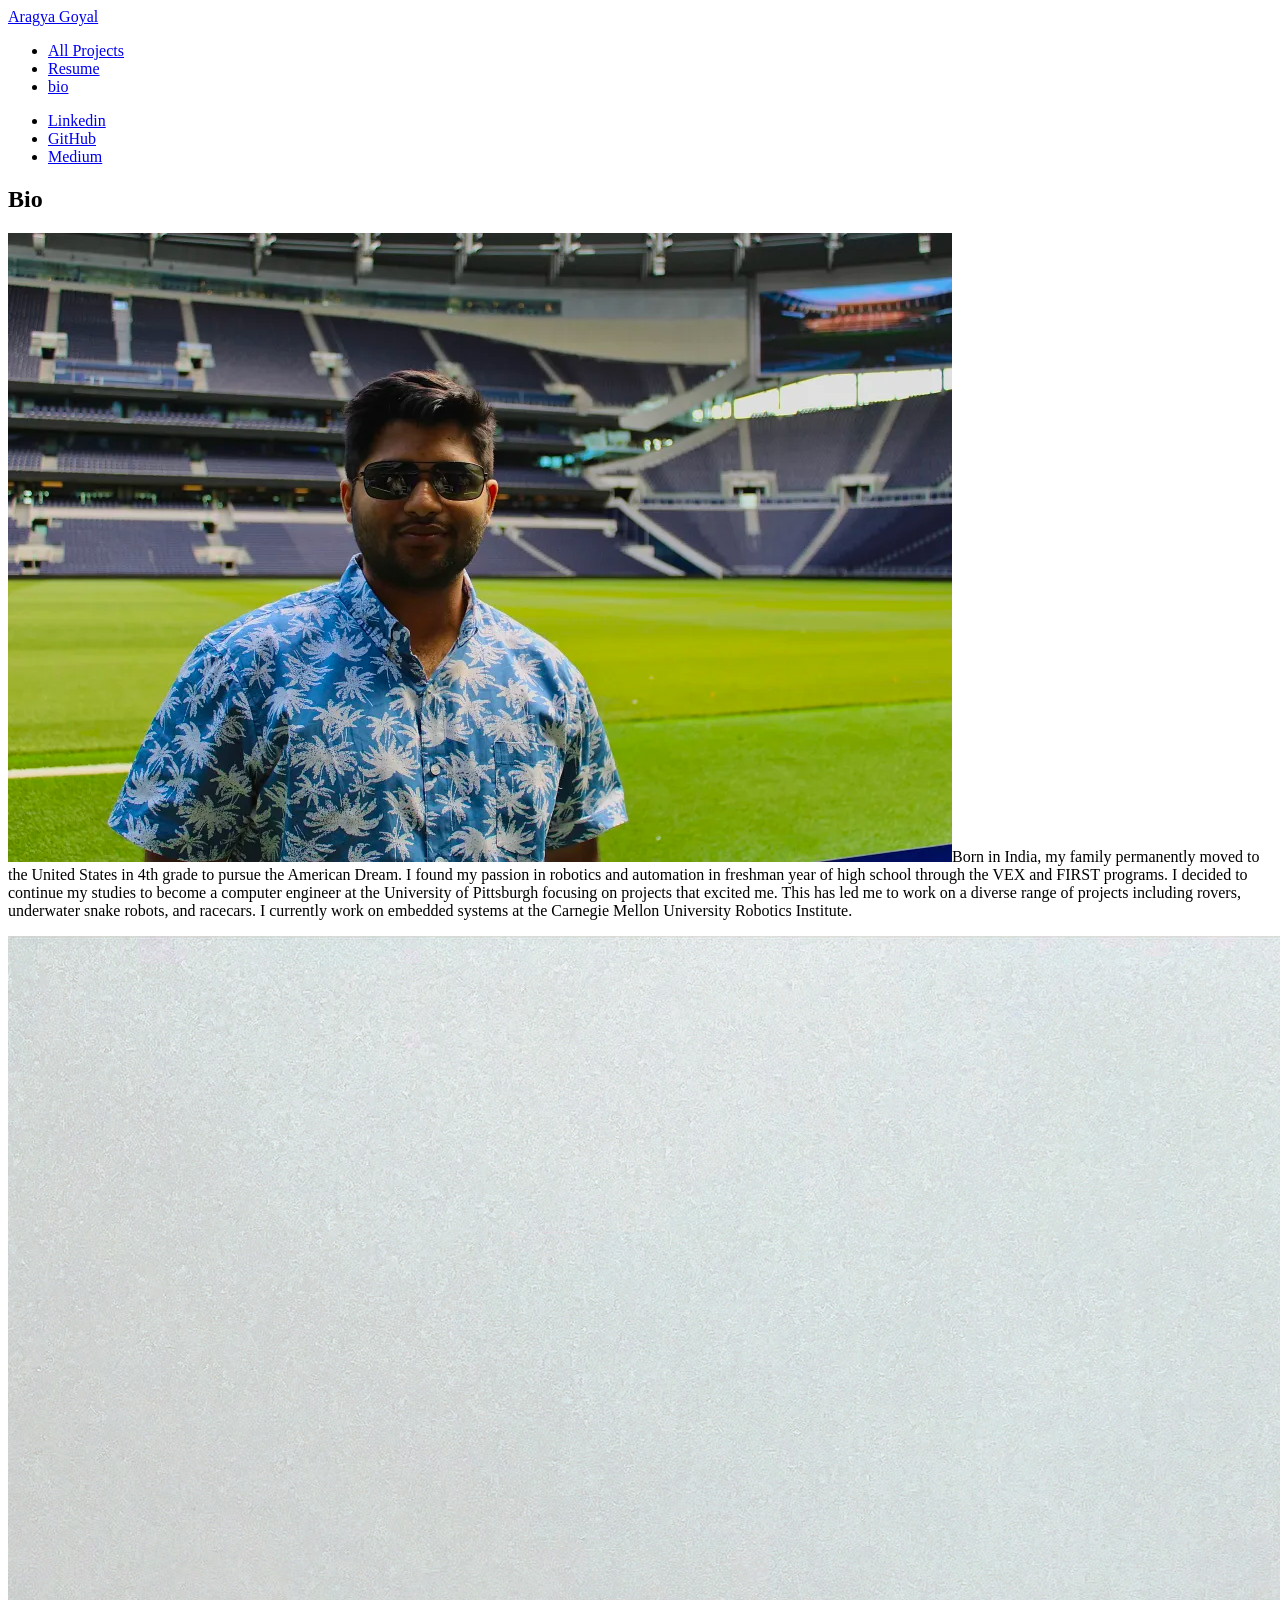
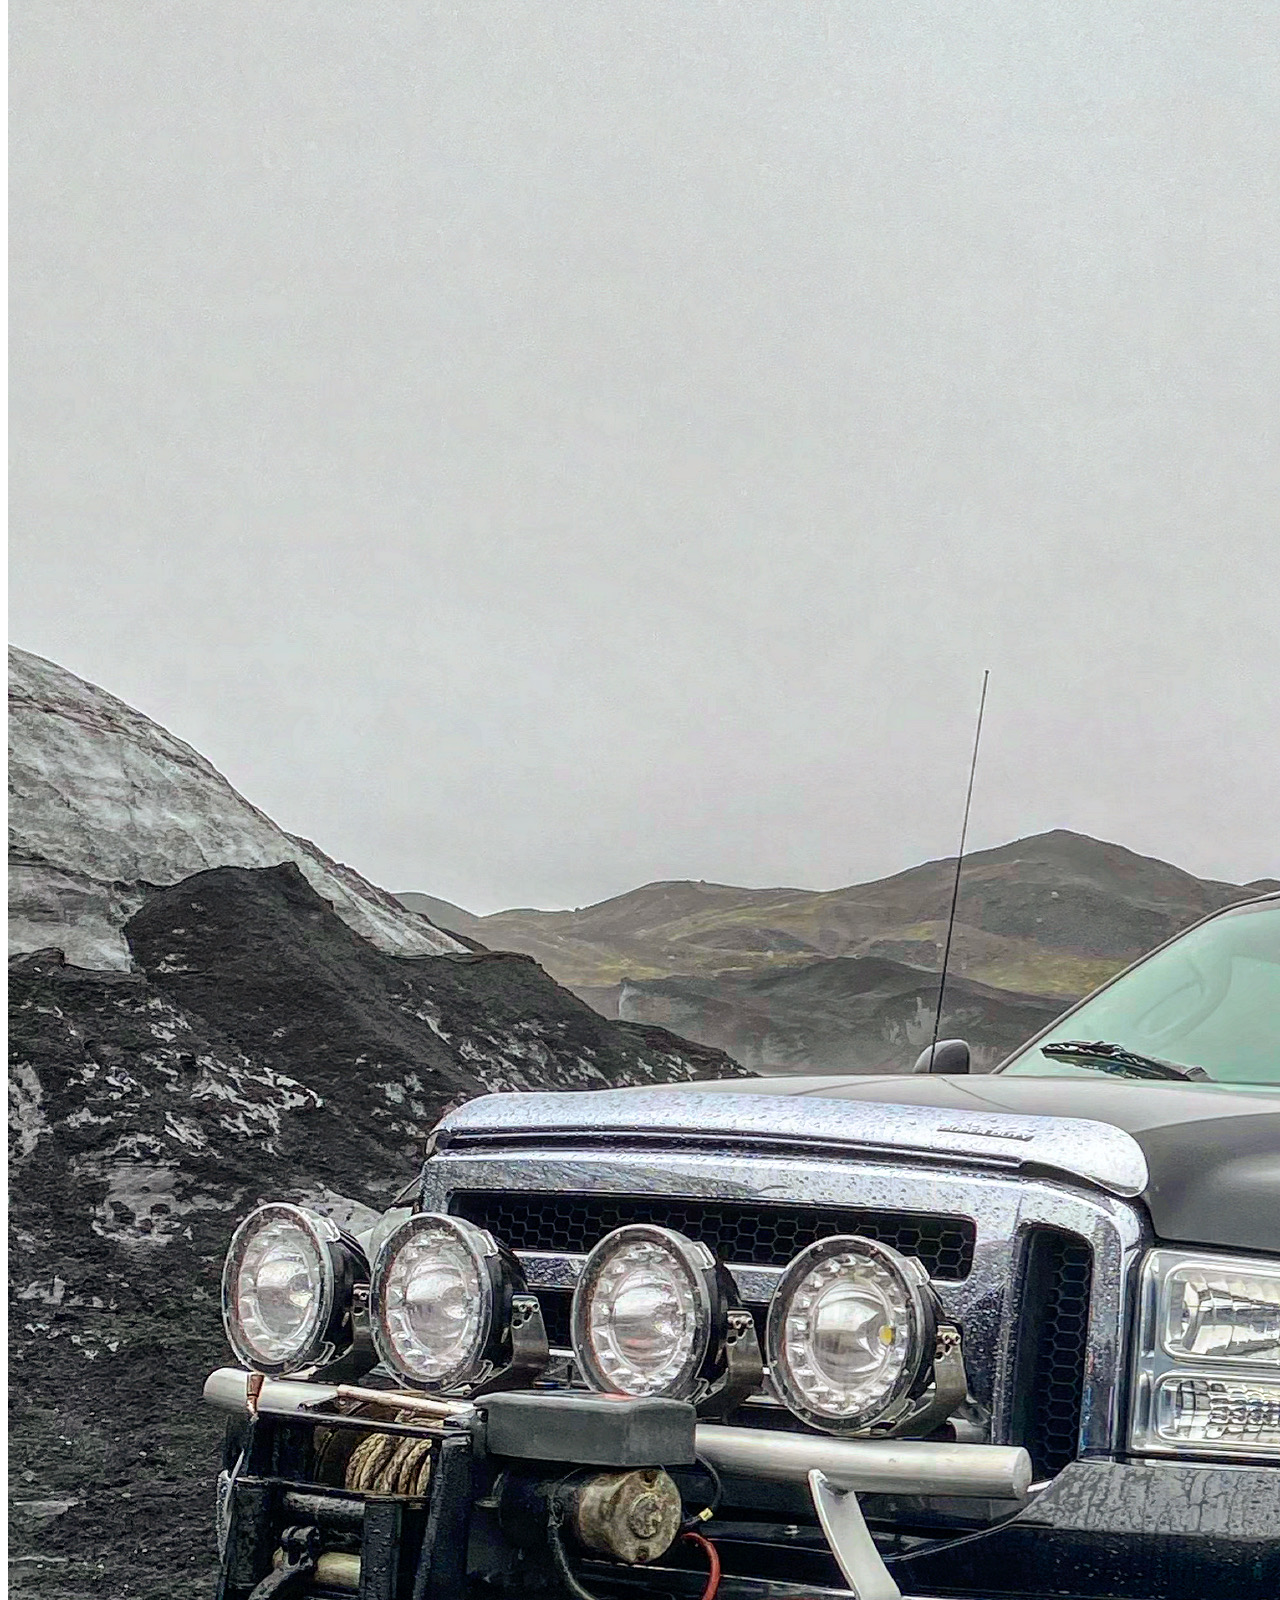
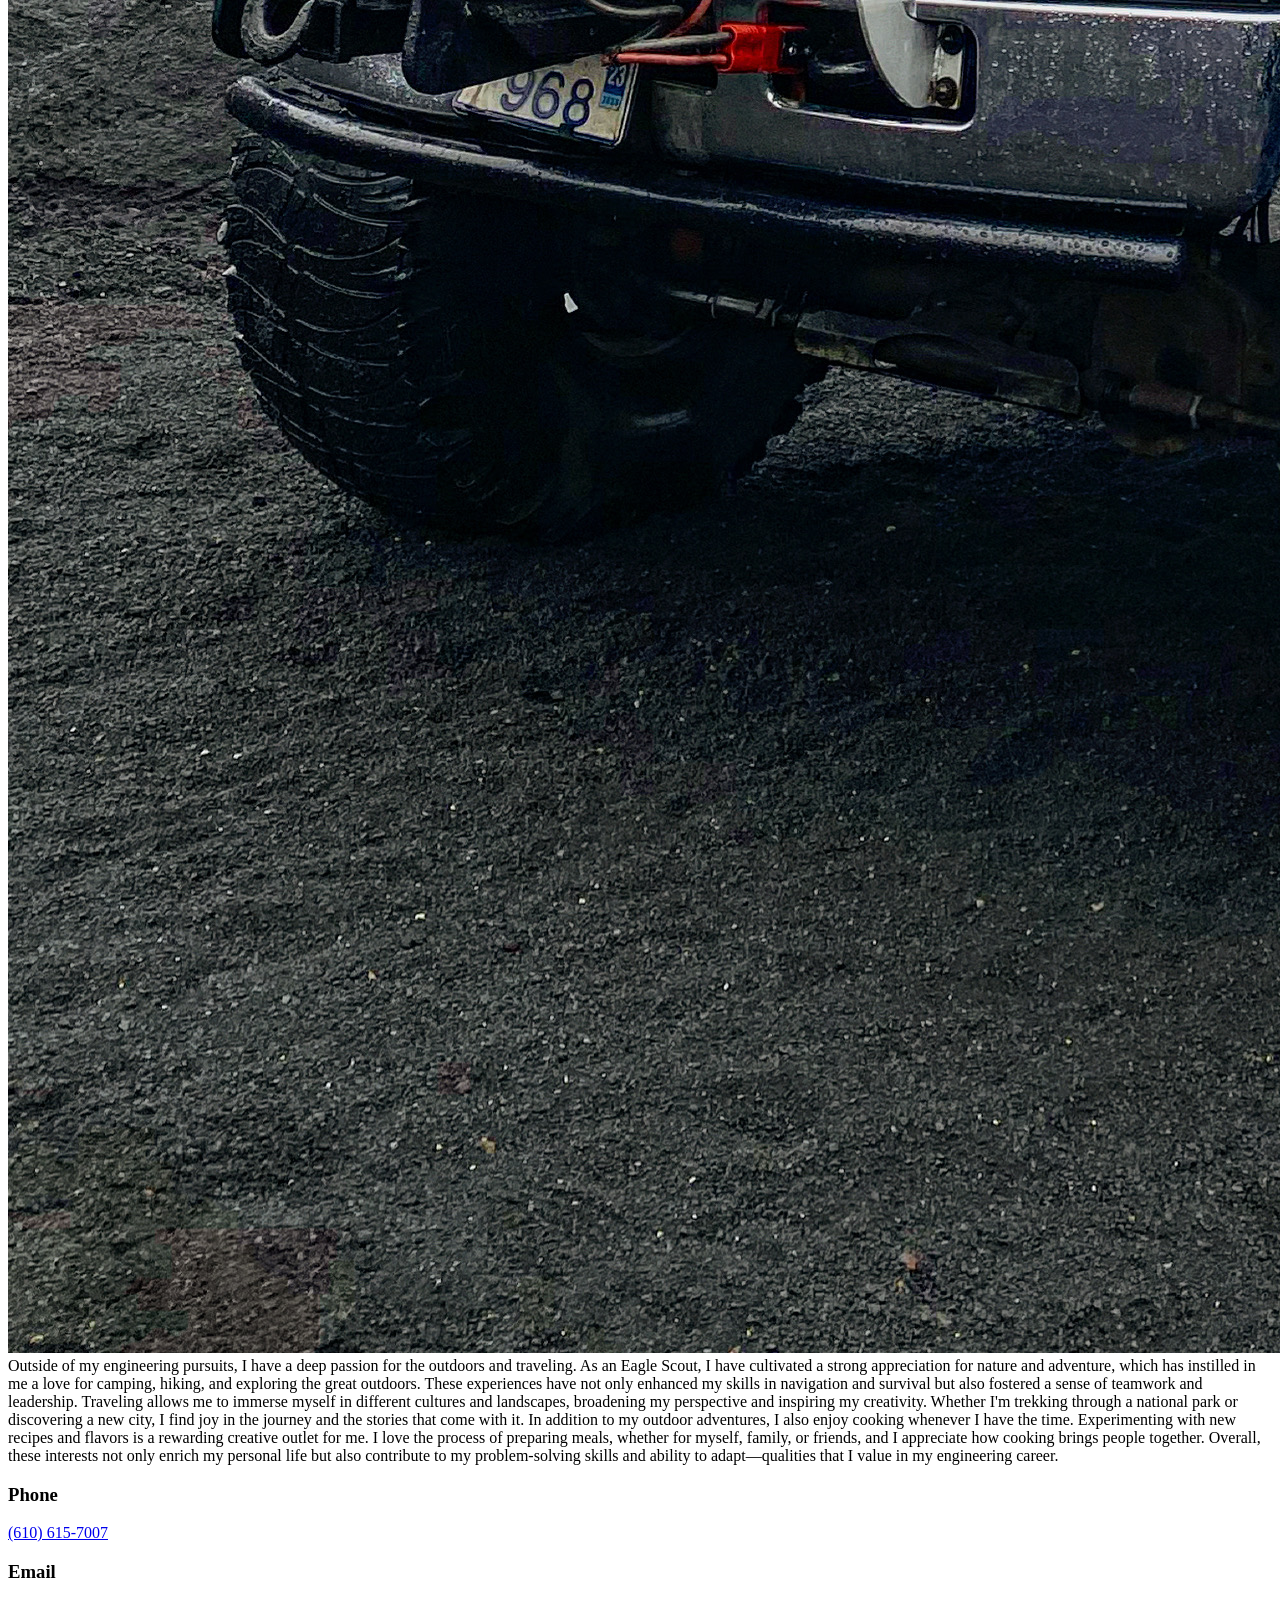
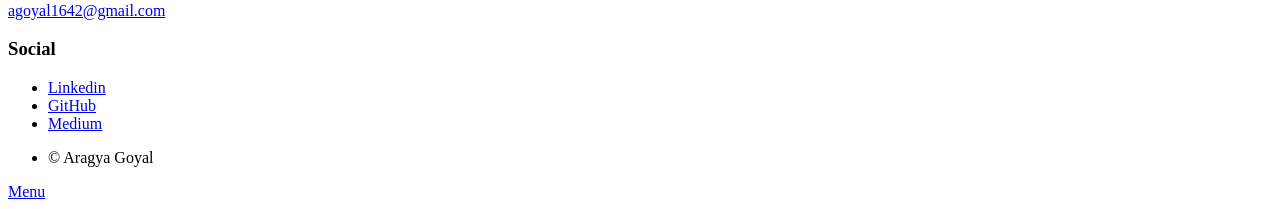
==== commit 9a35ee95: "Added a lot of projects + technical document for Dewbot" ====
--- a/bio.html
+++ b/bio.html
@@ -63,7 +63,7 @@
 					</section>
 					<section>
 						<h3>Email</h3>
-						<p><a href="#">arg195@pitt.edu</a></p>
+						<p><a href="#">agoyal1642@gmail.com</a></p>
 					</section>
 					<section>
 						<h3>Social</h3>
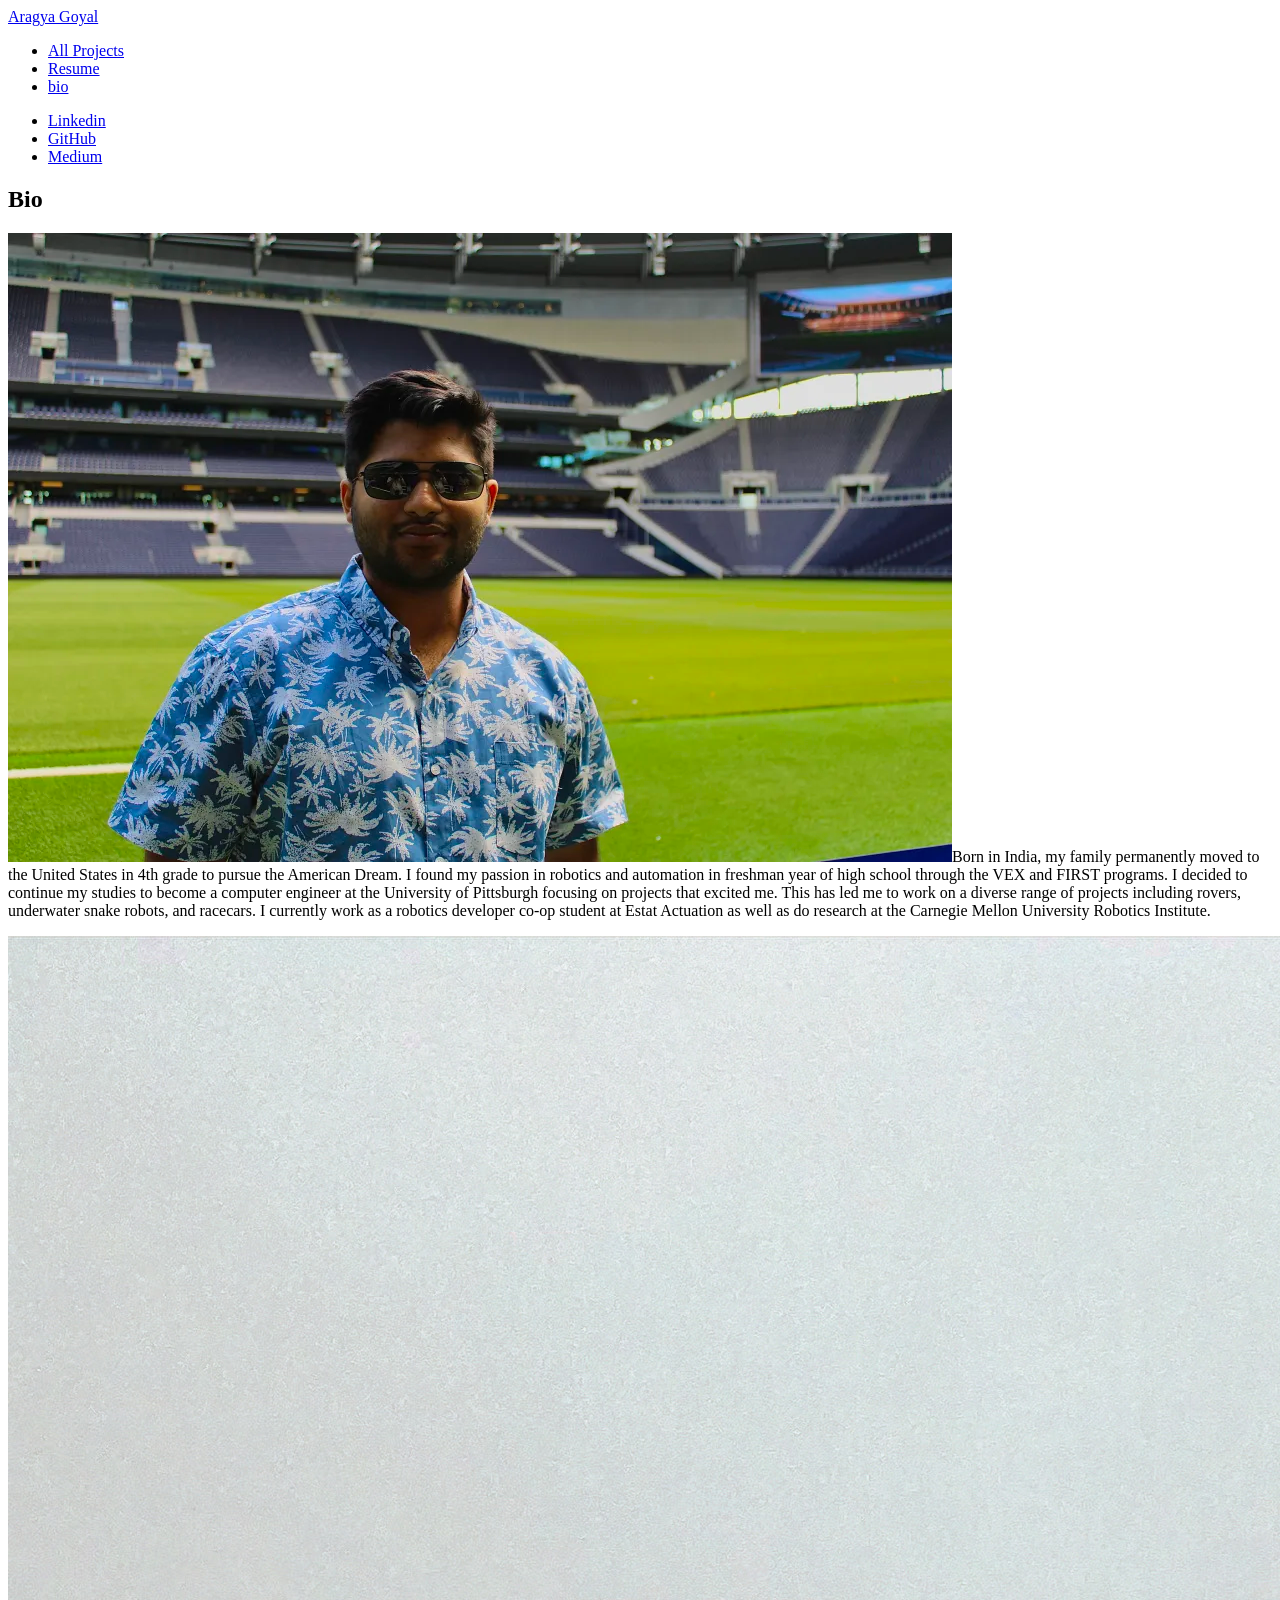
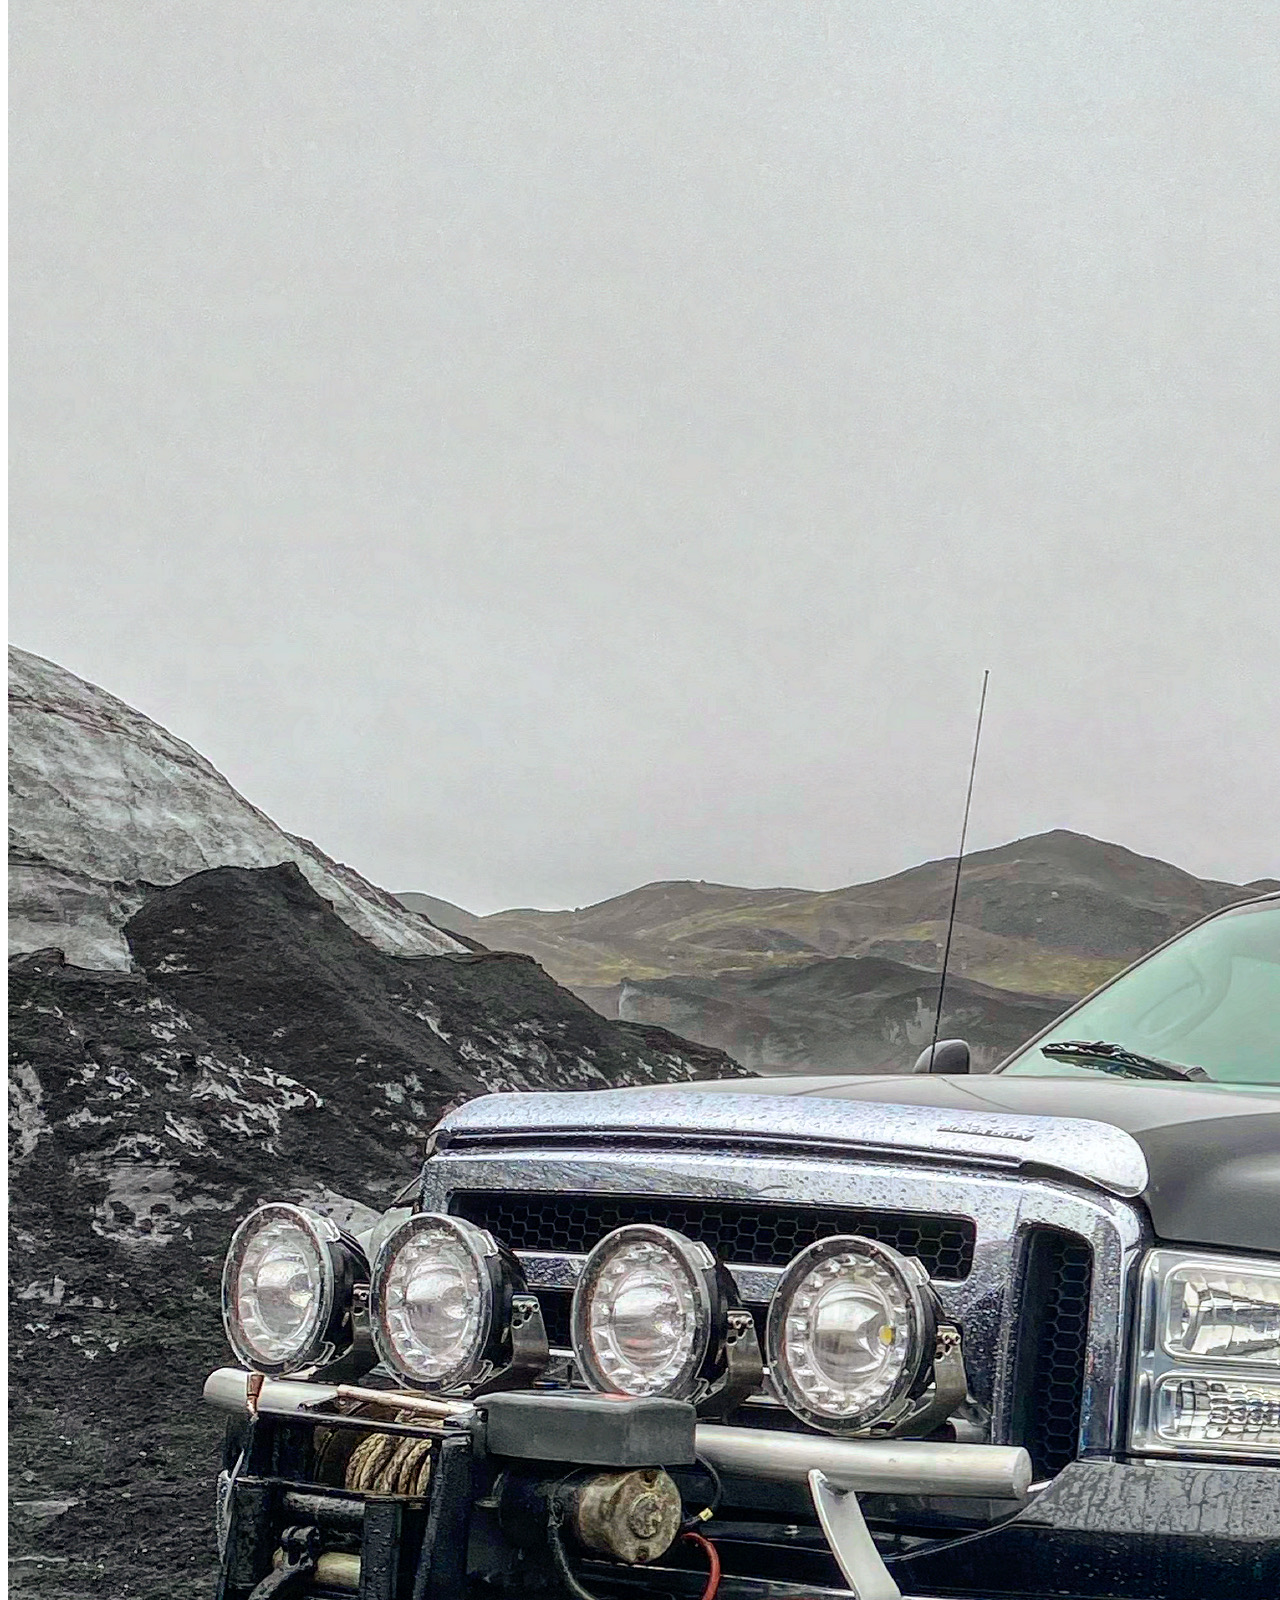
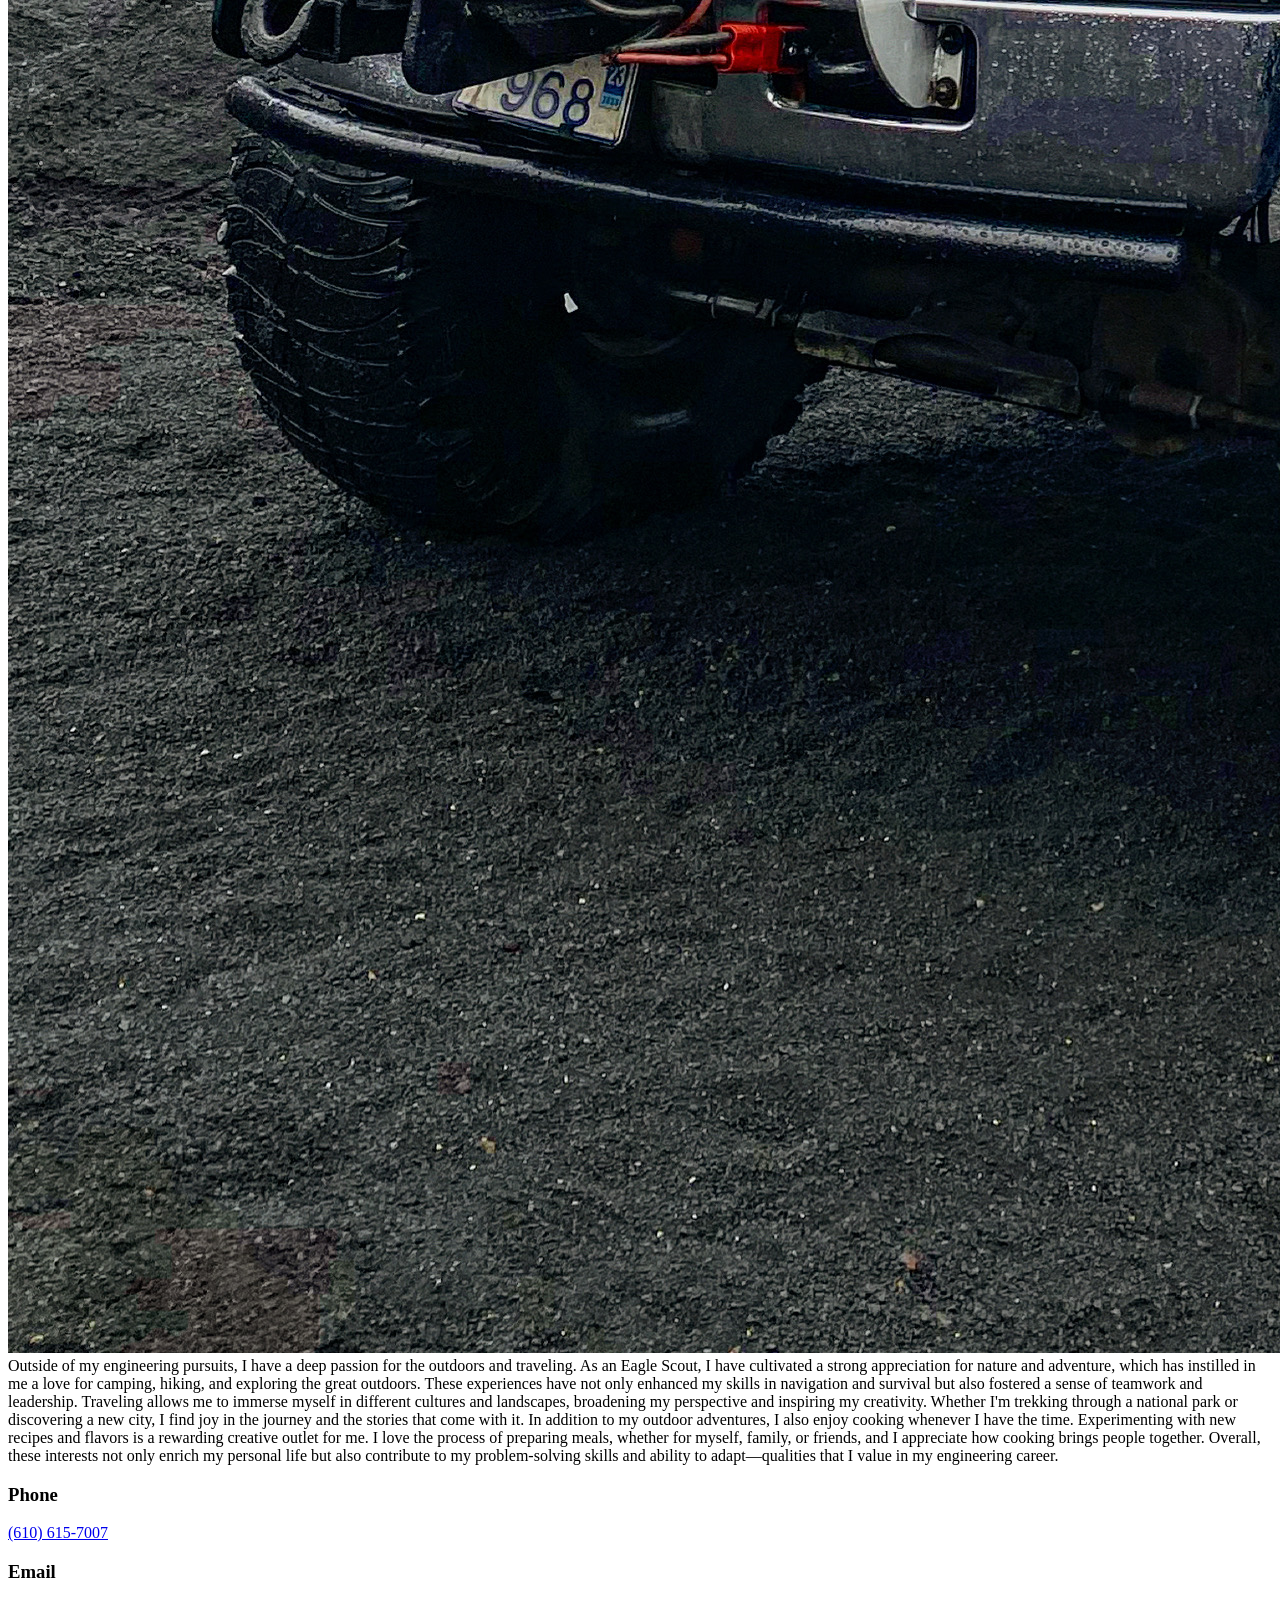
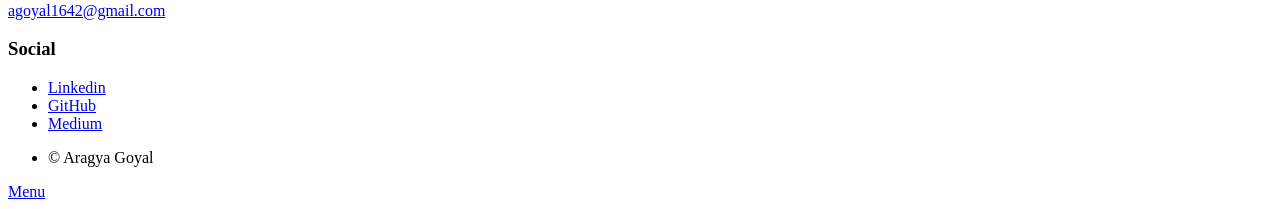
==== commit b96ce535: "Merge branch 'devel' of https://github.com/Aragya1642/Aragya1642.github.io" ====
--- a/bio.html
+++ b/bio.html
@@ -6,7 +6,7 @@
 -->
 <html>
 	<head>
-		<title>Elements Reference - Massively by HTML5 UP</title>
+		<title>Aragya's Bio</title>
 		<meta charset="utf-8" />
 		<meta name="viewport" content="width=device-width, initial-scale=1, user-scalable=no" />
 		<link rel="stylesheet" href="assets/css/main.css" />
@@ -43,7 +43,7 @@
 							<section>
 								<!-- Image -->
 									<h2>Bio</h2>
-									<p><span class="image left"><img src="images/aragya.webp" alt="" /></span>Born in India, my family permanently moved to the United States in 4th grade to pursue the American Dream. I found my passion in robotics and automation in freshman year of high school through the VEX and FIRST programs. I decided to continue my studies to become a computer engineer at the University of Pittsburgh focusing on projects that excited me. This has led me to work on a diverse range of projects including rovers, underwater snake robots, and racecars. I currently work on embedded systems at the Carnegie Mellon University Robotics Institute.</p>
+									<p><span class="image left"><img src="images/aragya.webp" alt="" /></span>Born in India, my family permanently moved to the United States in 4th grade to pursue the American Dream. I found my passion in robotics and automation in freshman year of high school through the VEX and FIRST programs. I decided to continue my studies to become a computer engineer at the University of Pittsburgh focusing on projects that excited me. This has led me to work on a diverse range of projects including rovers, underwater snake robots, and racecars. I currently work as a robotics developer co-op student at Estat Actuation as well as do research at the Carnegie Mellon University Robotics Institute.</p>
 
 									<p><span class="image right"><img src="images/aragya2.jpg" alt="" /></span>Outside of my engineering pursuits, I have a deep passion for the outdoors and traveling. As an Eagle Scout, I have cultivated a strong appreciation for nature and adventure, which has instilled in me a love for camping, hiking, and exploring the great outdoors. These experiences have not only enhanced my skills in navigation and survival but also fostered a sense of teamwork and leadership.
 
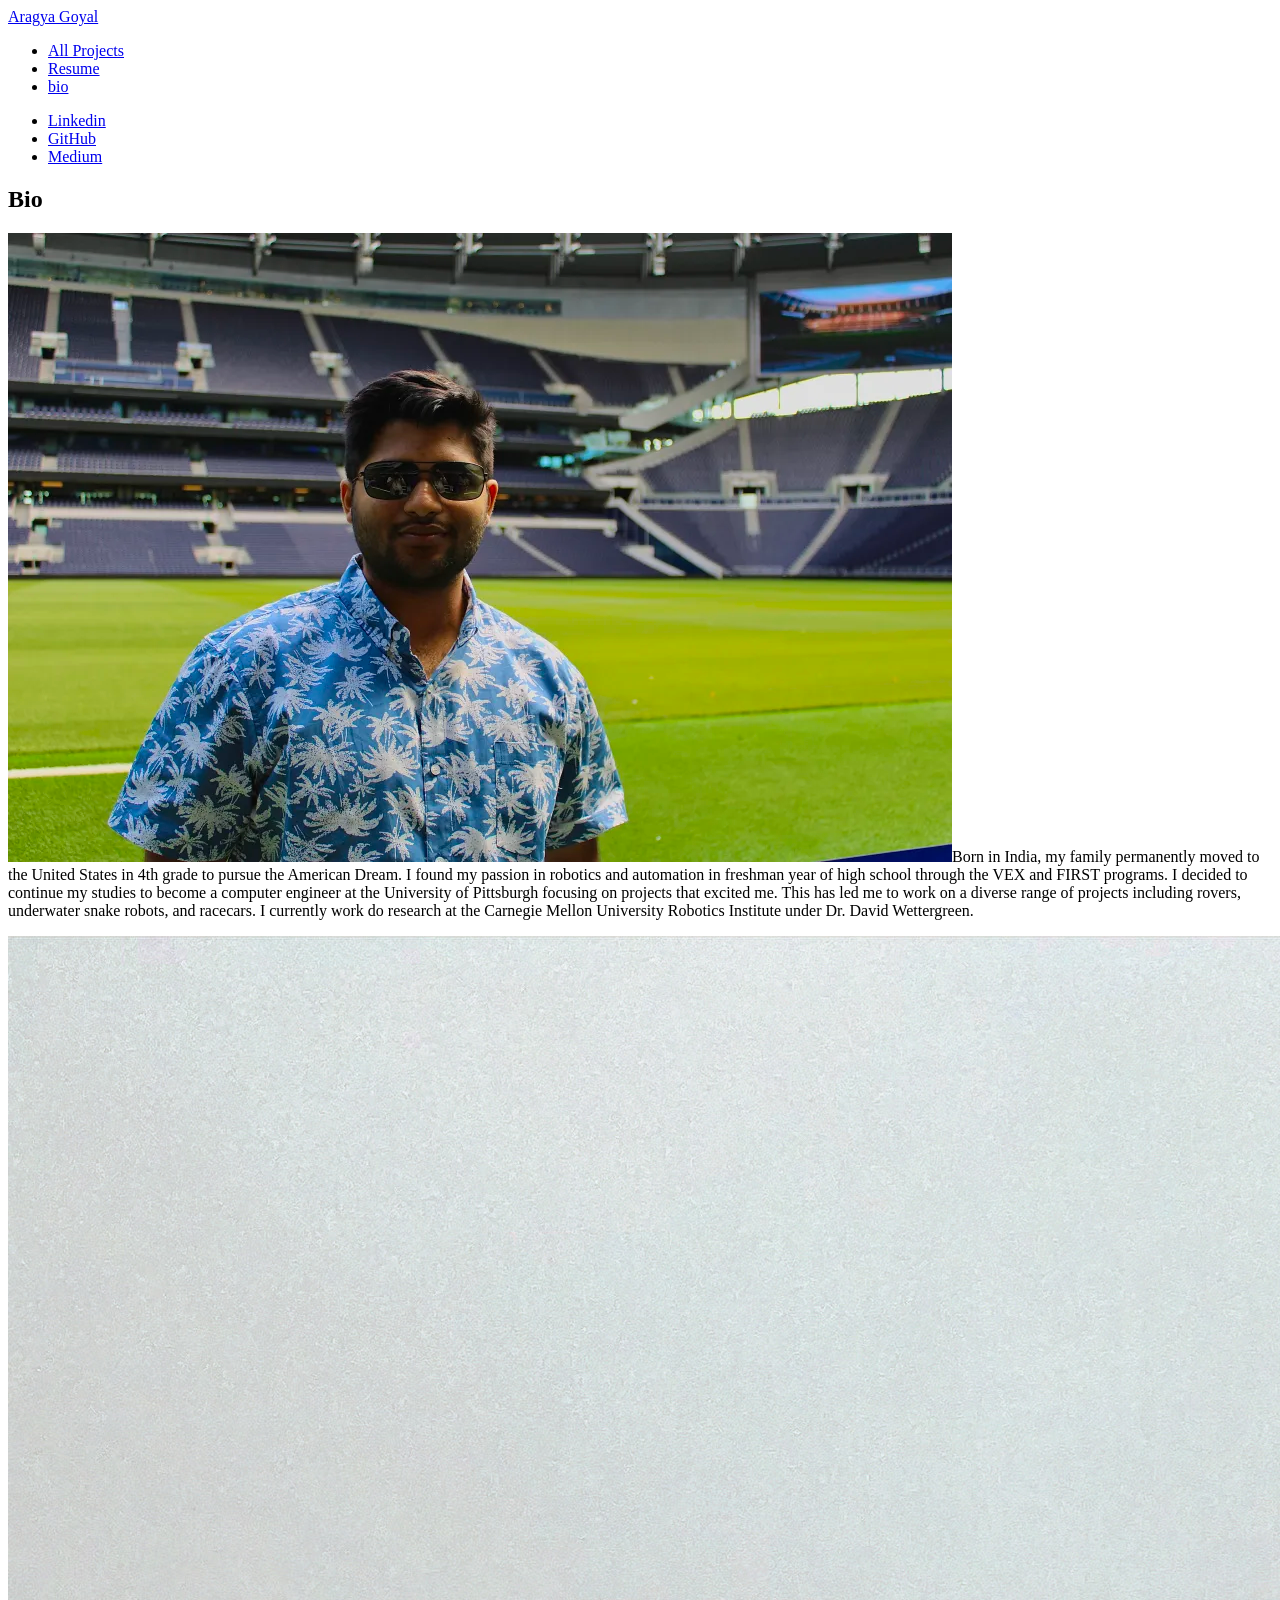
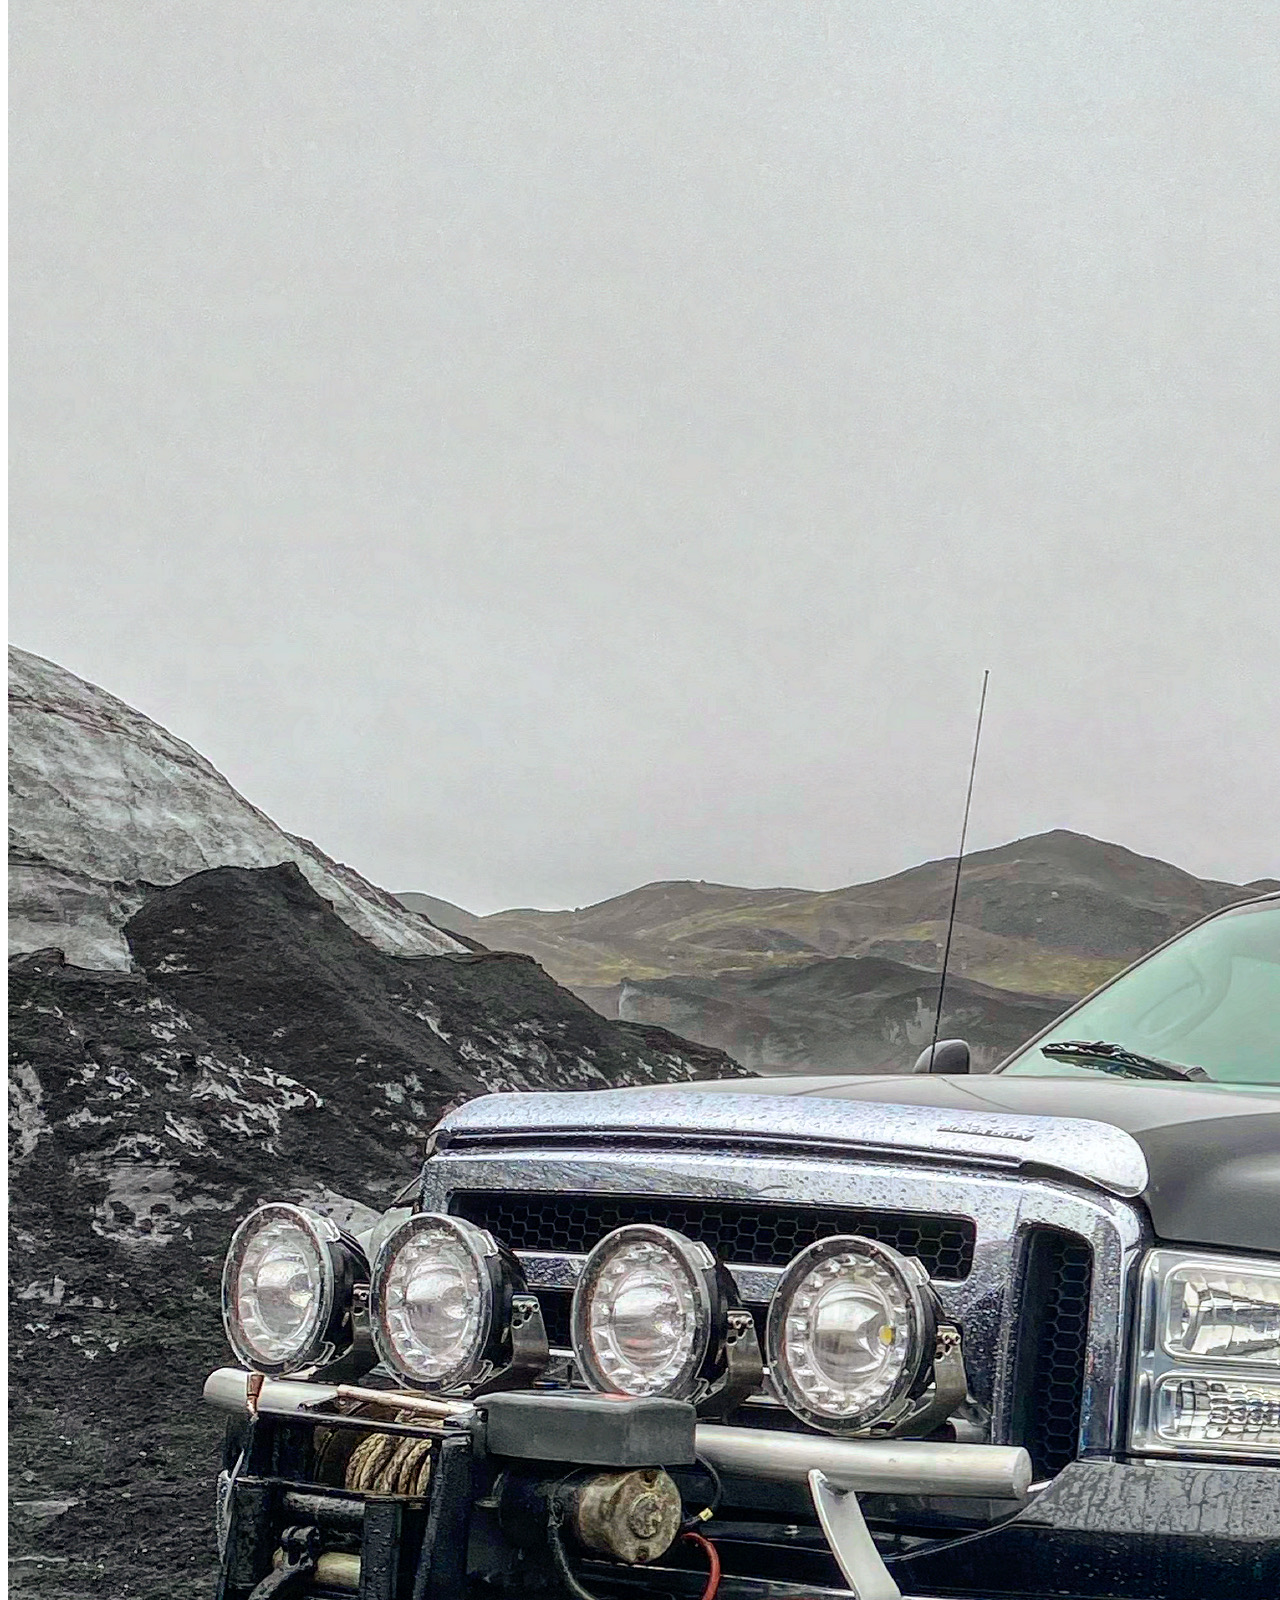
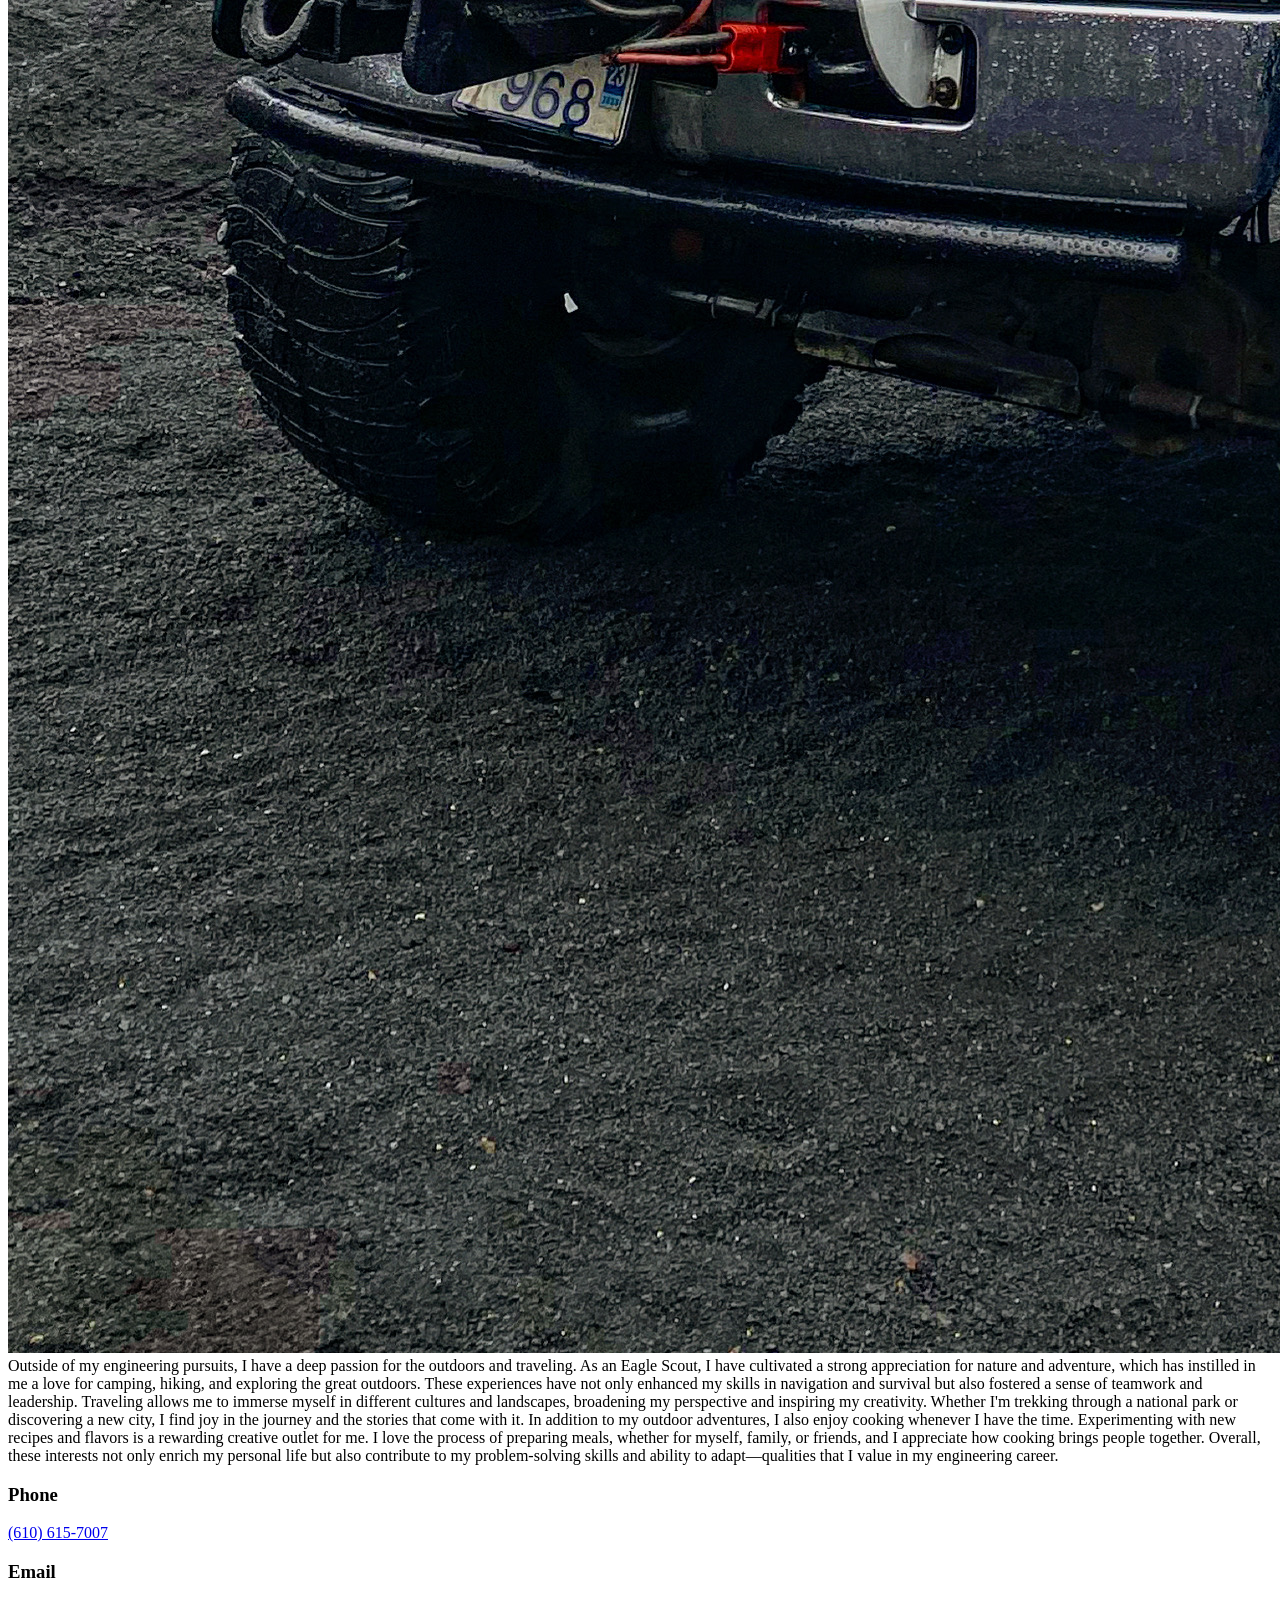
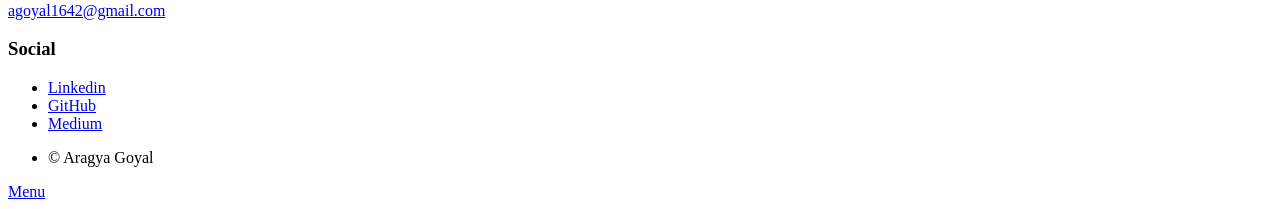
==== commit c5923274: "quick updates" ====
--- a/bio.html
+++ b/bio.html
@@ -9,6 +9,7 @@
 		<title>Aragya's Bio</title>
 		<meta charset="utf-8" />
 		<meta name="viewport" content="width=device-width, initial-scale=1, user-scalable=no" />
+		<link rel="icon" type="image/png" href="images/goyal_logo.png" />
 		<link rel="stylesheet" href="assets/css/main.css" />
 		<noscript><link rel="stylesheet" href="assets/css/noscript.css" /></noscript>
 	</head>
@@ -43,7 +44,7 @@
 							<section>
 								<!-- Image -->
 									<h2>Bio</h2>
-									<p><span class="image left"><img src="images/aragya.webp" alt="" /></span>Born in India, my family permanently moved to the United States in 4th grade to pursue the American Dream. I found my passion in robotics and automation in freshman year of high school through the VEX and FIRST programs. I decided to continue my studies to become a computer engineer at the University of Pittsburgh focusing on projects that excited me. This has led me to work on a diverse range of projects including rovers, underwater snake robots, and racecars. I currently work as a robotics developer co-op student at Estat Actuation as well as do research at the Carnegie Mellon University Robotics Institute.</p>
+									<p><span class="image left"><img src="images/aragya.webp" alt="" /></span>Born in India, my family permanently moved to the United States in 4th grade to pursue the American Dream. I found my passion in robotics and automation in freshman year of high school through the VEX and FIRST programs. I decided to continue my studies to become a computer engineer at the University of Pittsburgh focusing on projects that excited me. This has led me to work on a diverse range of projects including rovers, underwater snake robots, and racecars. I currently work do research at the Carnegie Mellon University Robotics Institute under Dr. David Wettergreen.</p>
 
 									<p><span class="image right"><img src="images/aragya2.jpg" alt="" /></span>Outside of my engineering pursuits, I have a deep passion for the outdoors and traveling. As an Eagle Scout, I have cultivated a strong appreciation for nature and adventure, which has instilled in me a love for camping, hiking, and exploring the great outdoors. These experiences have not only enhanced my skills in navigation and survival but also fostered a sense of teamwork and leadership.
 
@@ -90,6 +91,11 @@
 			<script src="assets/js/breakpoints.min.js"></script>
 			<script src="assets/js/util.js"></script>
 			<script src="assets/js/main.js"></script>
-
+			<script>
+			document.querySelectorAll('a[href^="http"]').forEach(a => {
+				a.setAttribute('target', '_blank');
+				a.setAttribute('rel', 'noopener noreferrer');
+			});
+			</script>
 	</body>
 </html>
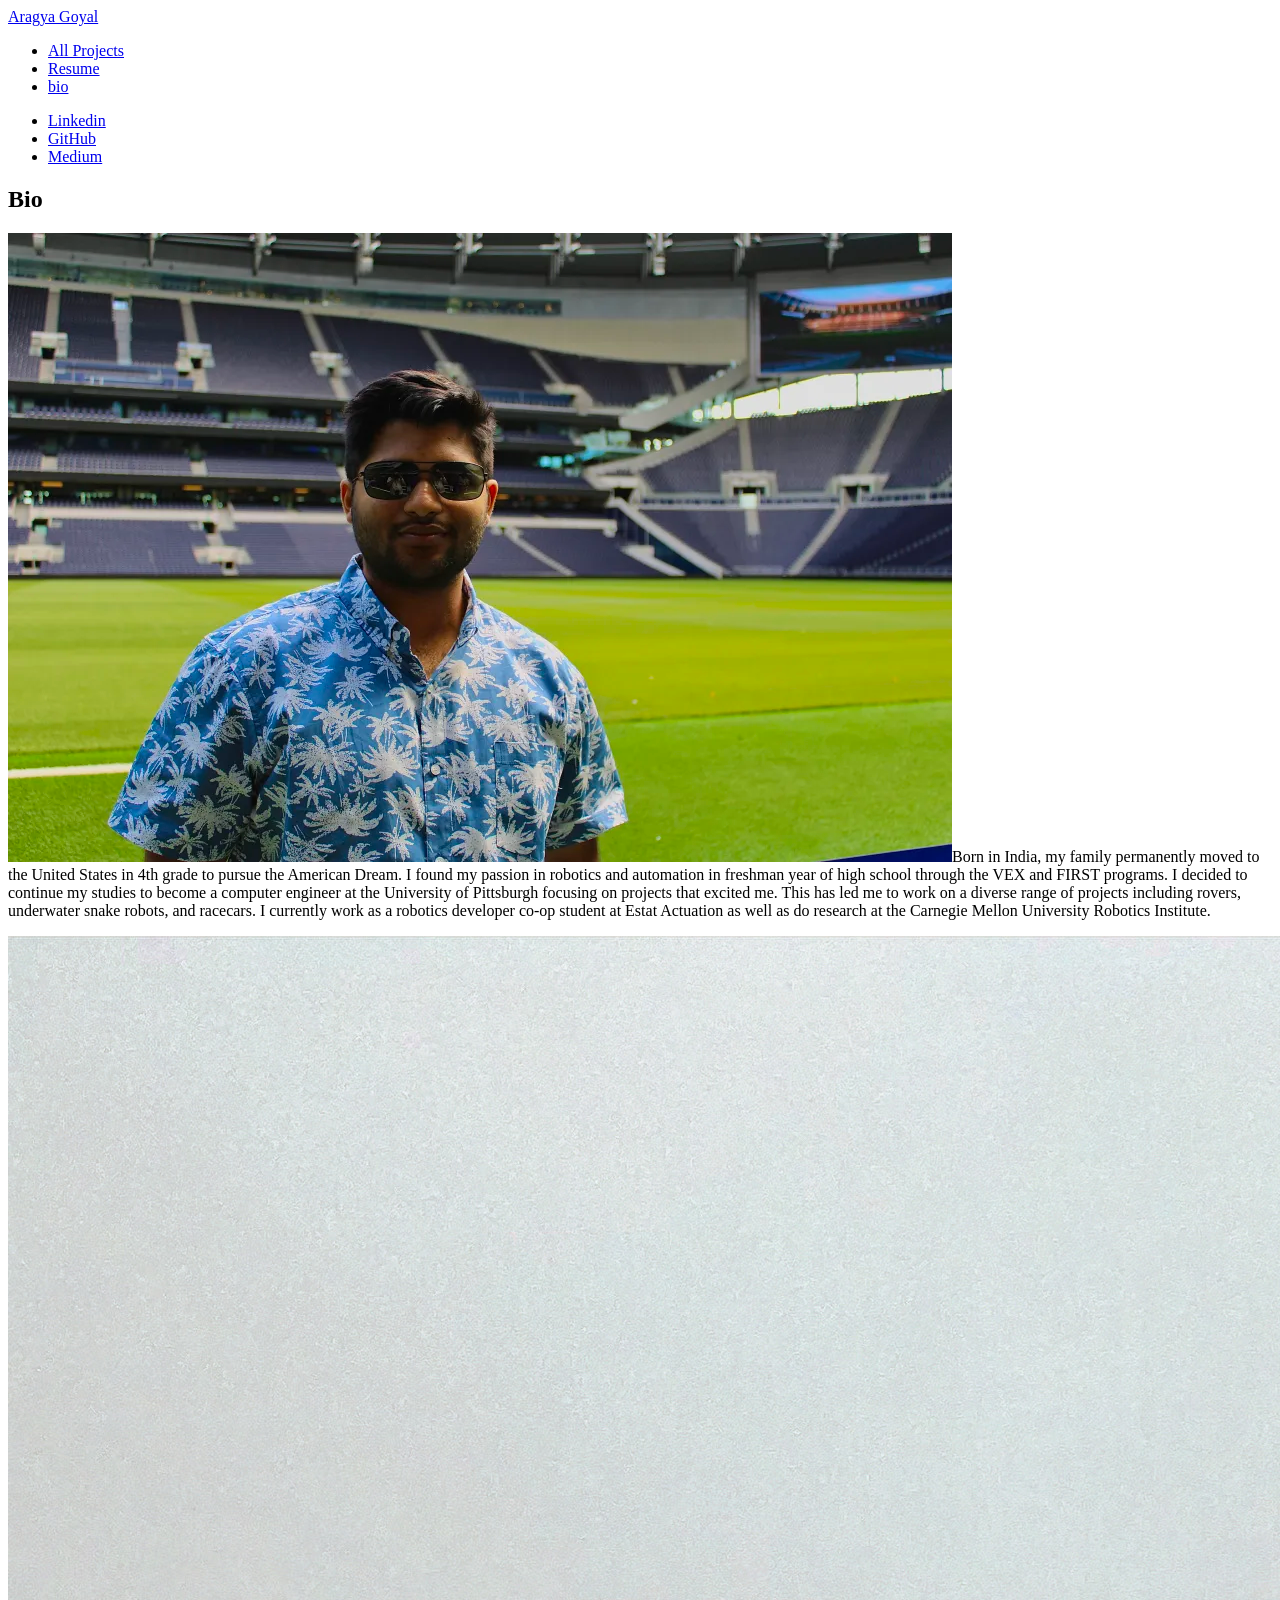
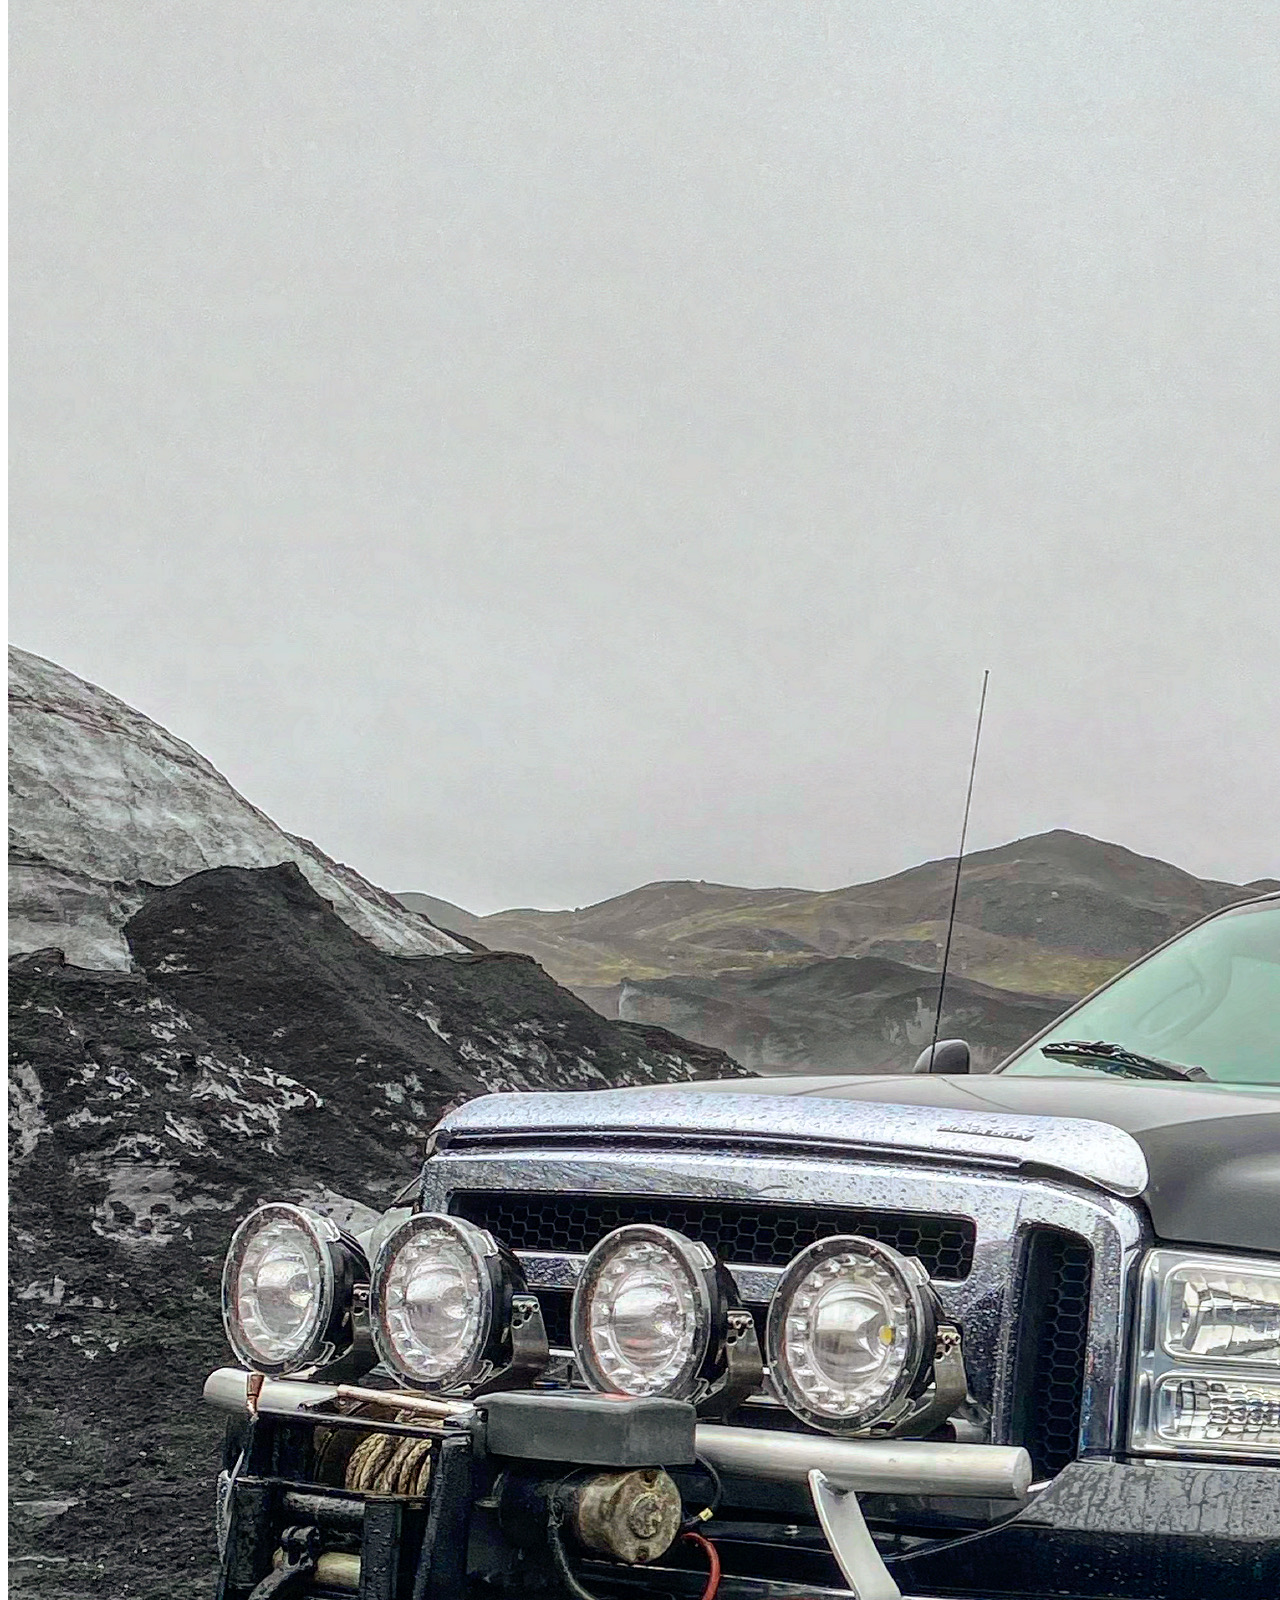
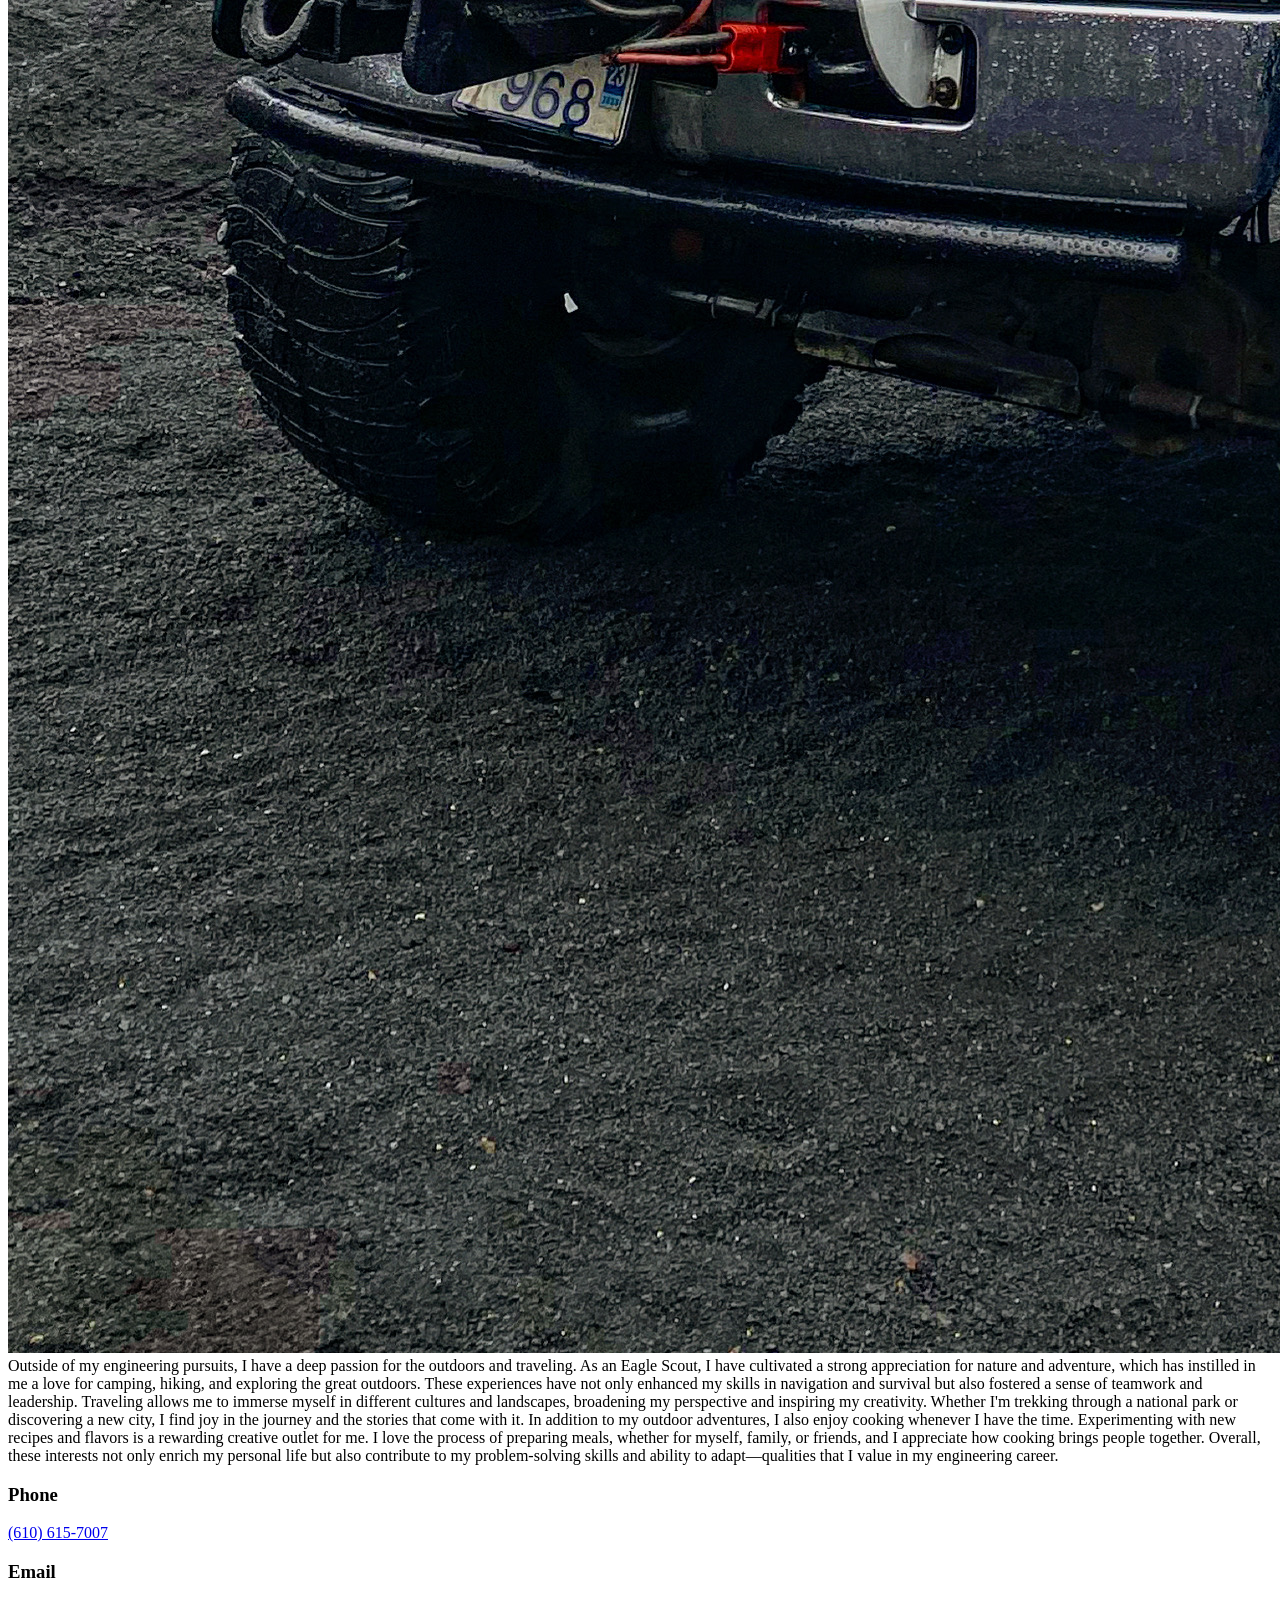
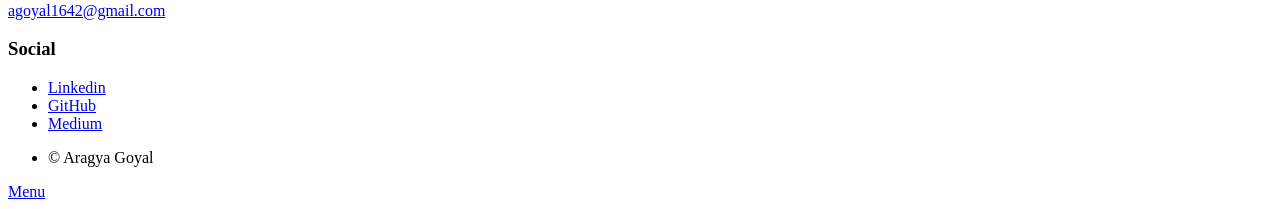
==== commit 48cdf5dd: "Merge branch 'devel' of https://github.com/Aragya1642/Aragya1642.github.io into devel" ====
--- a/bio.html
+++ b/bio.html
@@ -44,7 +44,7 @@
 							<section>
 								<!-- Image -->
 									<h2>Bio</h2>
-									<p><span class="image left"><img src="images/aragya.webp" alt="" /></span>Born in India, my family permanently moved to the United States in 4th grade to pursue the American Dream. I found my passion in robotics and automation in freshman year of high school through the VEX and FIRST programs. I decided to continue my studies to become a computer engineer at the University of Pittsburgh focusing on projects that excited me. This has led me to work on a diverse range of projects including rovers, underwater snake robots, and racecars. I currently work do research at the Carnegie Mellon University Robotics Institute under Dr. David Wettergreen.</p>
+									<p><span class="image left"><img src="images/aragya.webp" alt="" /></span>Born in India, my family permanently moved to the United States in 4th grade to pursue the American Dream. I found my passion in robotics and automation in freshman year of high school through the VEX and FIRST programs. I decided to continue my studies to become a computer engineer at the University of Pittsburgh focusing on projects that excited me. This has led me to work on a diverse range of projects including rovers, underwater snake robots, and racecars. I currently work as a robotics developer co-op student at Estat Actuation as well as do research at the Carnegie Mellon University Robotics Institute.</p>
 
 									<p><span class="image right"><img src="images/aragya2.jpg" alt="" /></span>Outside of my engineering pursuits, I have a deep passion for the outdoors and traveling. As an Eagle Scout, I have cultivated a strong appreciation for nature and adventure, which has instilled in me a love for camping, hiking, and exploring the great outdoors. These experiences have not only enhanced my skills in navigation and survival but also fostered a sense of teamwork and leadership.
 
@@ -91,11 +91,6 @@
 			<script src="assets/js/breakpoints.min.js"></script>
 			<script src="assets/js/util.js"></script>
 			<script src="assets/js/main.js"></script>
-			<script>
-			document.querySelectorAll('a[href^="http"]').forEach(a => {
-				a.setAttribute('target', '_blank');
-				a.setAttribute('rel', 'noopener noreferrer');
-			});
-			</script>
+
 	</body>
 </html>
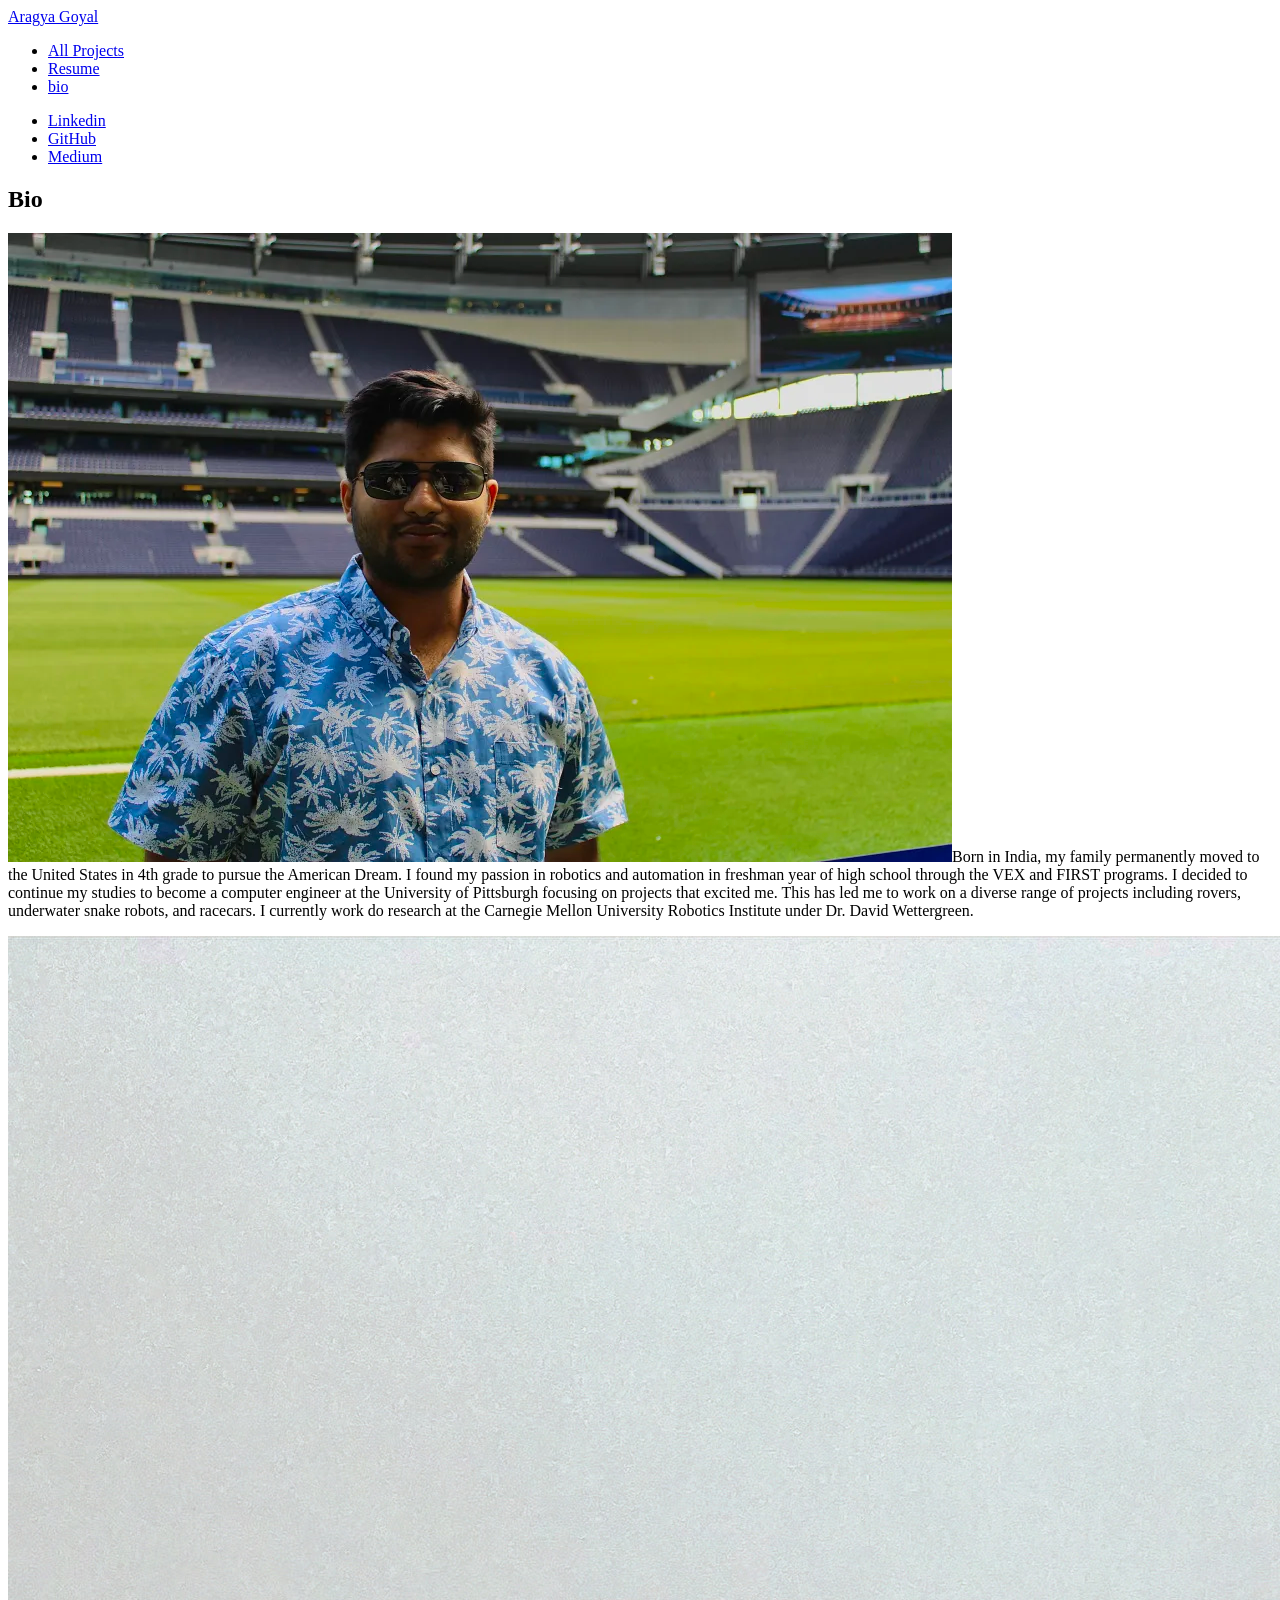
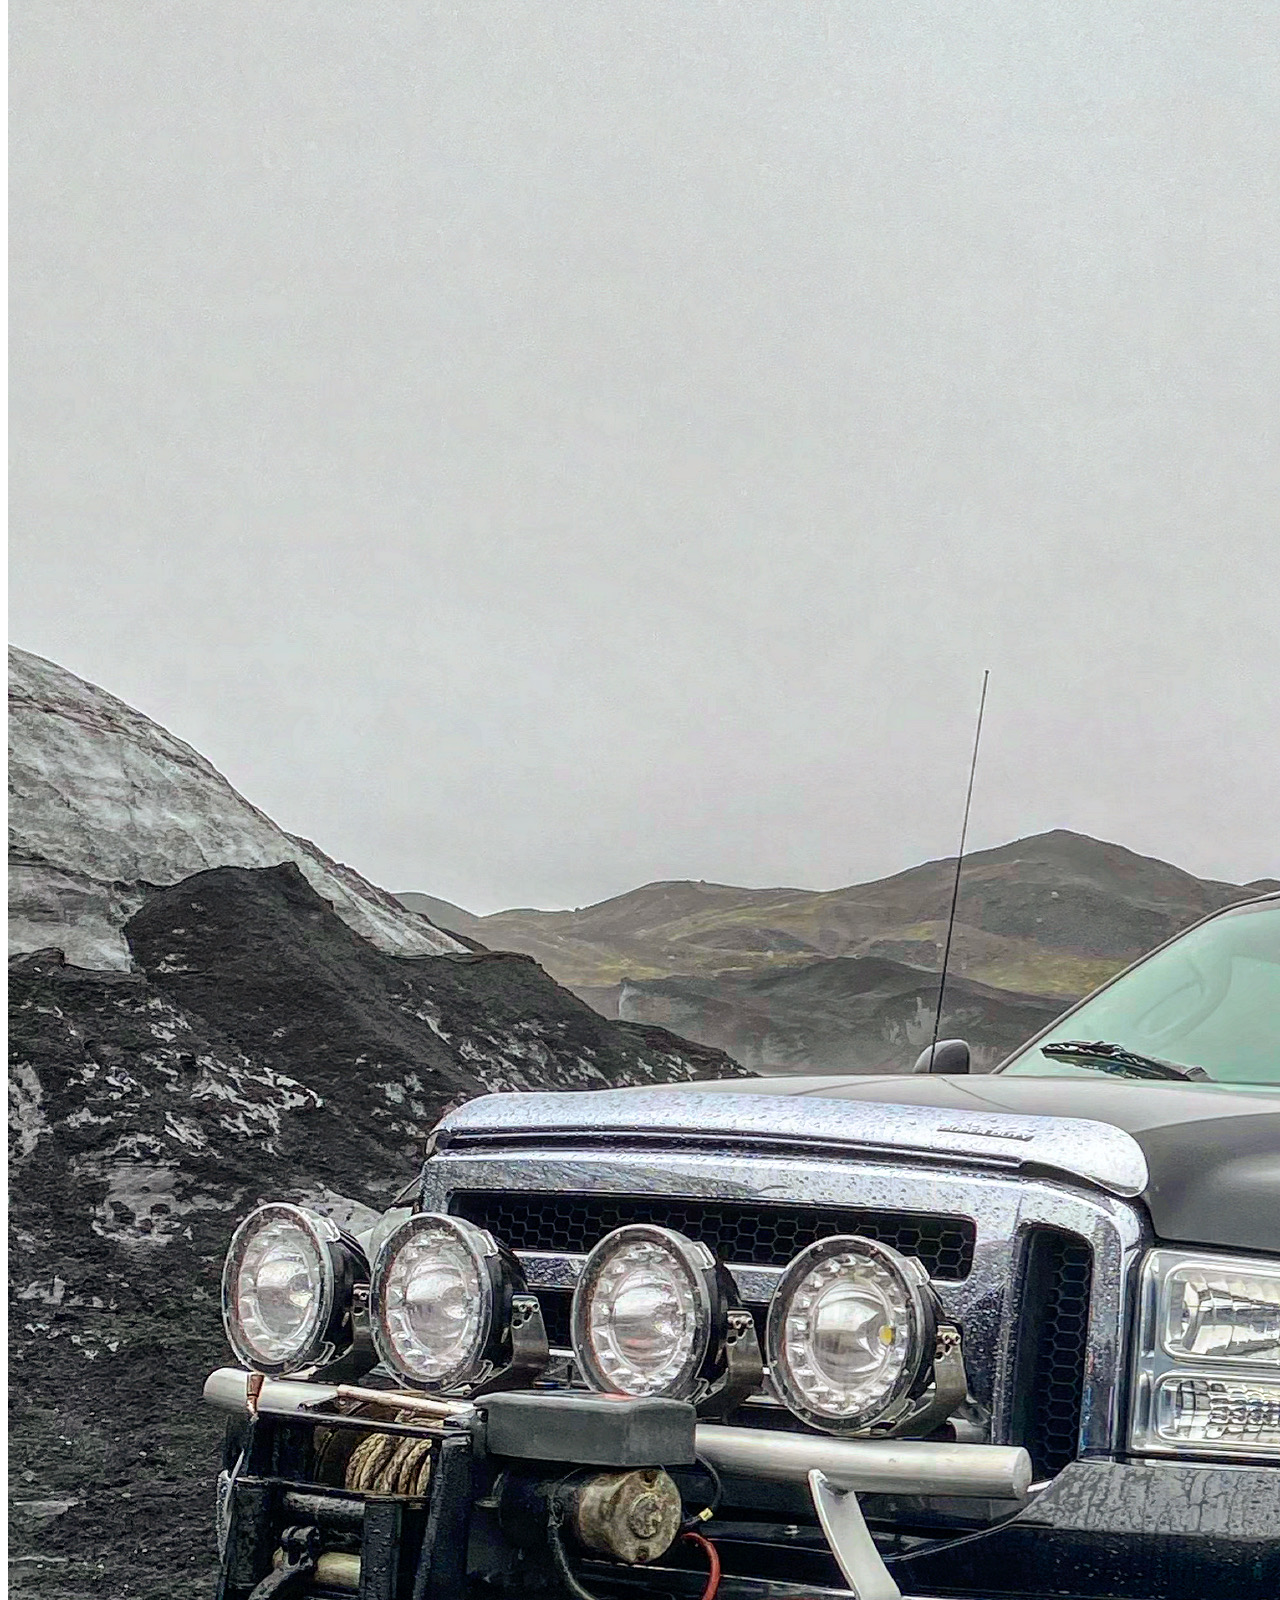
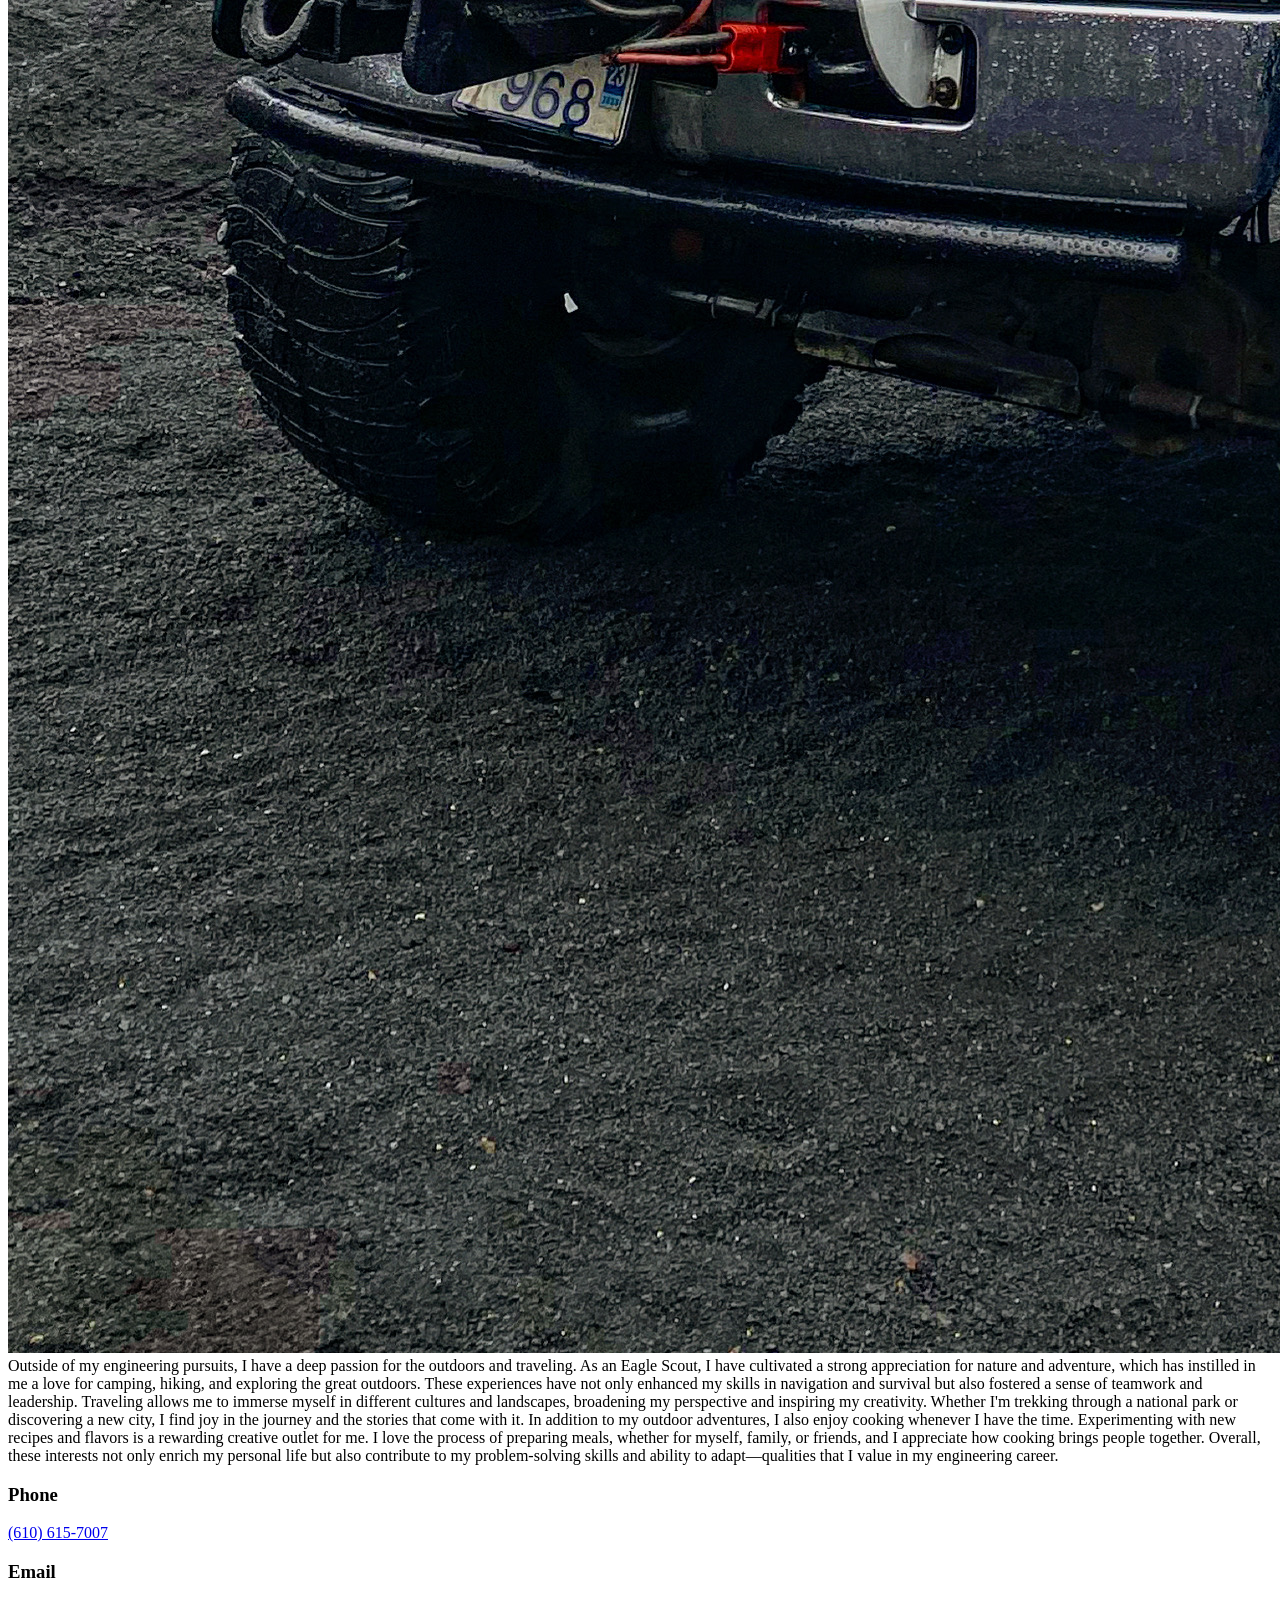
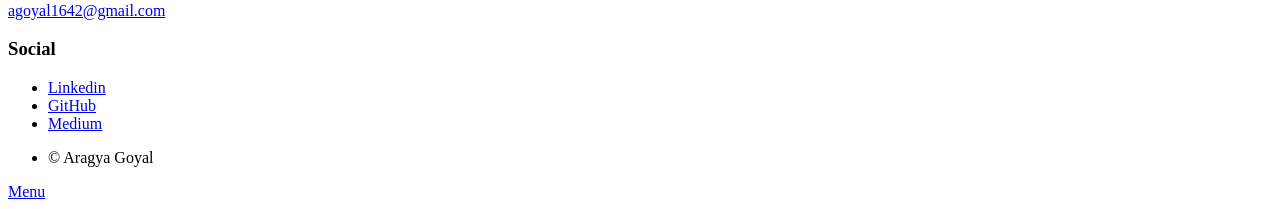
==== commit 74b33cd8: "Merge branch 'main' of https://github.com/Aragya1642/Aragya1642.github.io into devel" ====
--- a/bio.html
+++ b/bio.html
@@ -44,7 +44,7 @@
 							<section>
 								<!-- Image -->
 									<h2>Bio</h2>
-									<p><span class="image left"><img src="images/aragya.webp" alt="" /></span>Born in India, my family permanently moved to the United States in 4th grade to pursue the American Dream. I found my passion in robotics and automation in freshman year of high school through the VEX and FIRST programs. I decided to continue my studies to become a computer engineer at the University of Pittsburgh focusing on projects that excited me. This has led me to work on a diverse range of projects including rovers, underwater snake robots, and racecars. I currently work as a robotics developer co-op student at Estat Actuation as well as do research at the Carnegie Mellon University Robotics Institute.</p>
+									<p><span class="image left"><img src="images/aragya.webp" alt="" /></span>Born in India, my family permanently moved to the United States in 4th grade to pursue the American Dream. I found my passion in robotics and automation in freshman year of high school through the VEX and FIRST programs. I decided to continue my studies to become a computer engineer at the University of Pittsburgh focusing on projects that excited me. This has led me to work on a diverse range of projects including rovers, underwater snake robots, and racecars. I currently work do research at the Carnegie Mellon University Robotics Institute under Dr. David Wettergreen.</p>
 
 									<p><span class="image right"><img src="images/aragya2.jpg" alt="" /></span>Outside of my engineering pursuits, I have a deep passion for the outdoors and traveling. As an Eagle Scout, I have cultivated a strong appreciation for nature and adventure, which has instilled in me a love for camping, hiking, and exploring the great outdoors. These experiences have not only enhanced my skills in navigation and survival but also fostered a sense of teamwork and leadership.
 
@@ -91,6 +91,11 @@
 			<script src="assets/js/breakpoints.min.js"></script>
 			<script src="assets/js/util.js"></script>
 			<script src="assets/js/main.js"></script>
-
+			<script>
+			document.querySelectorAll('a[href^="http"]').forEach(a => {
+				a.setAttribute('target', '_blank');
+				a.setAttribute('rel', 'noopener noreferrer');
+			});
+			</script>
 	</body>
 </html>
